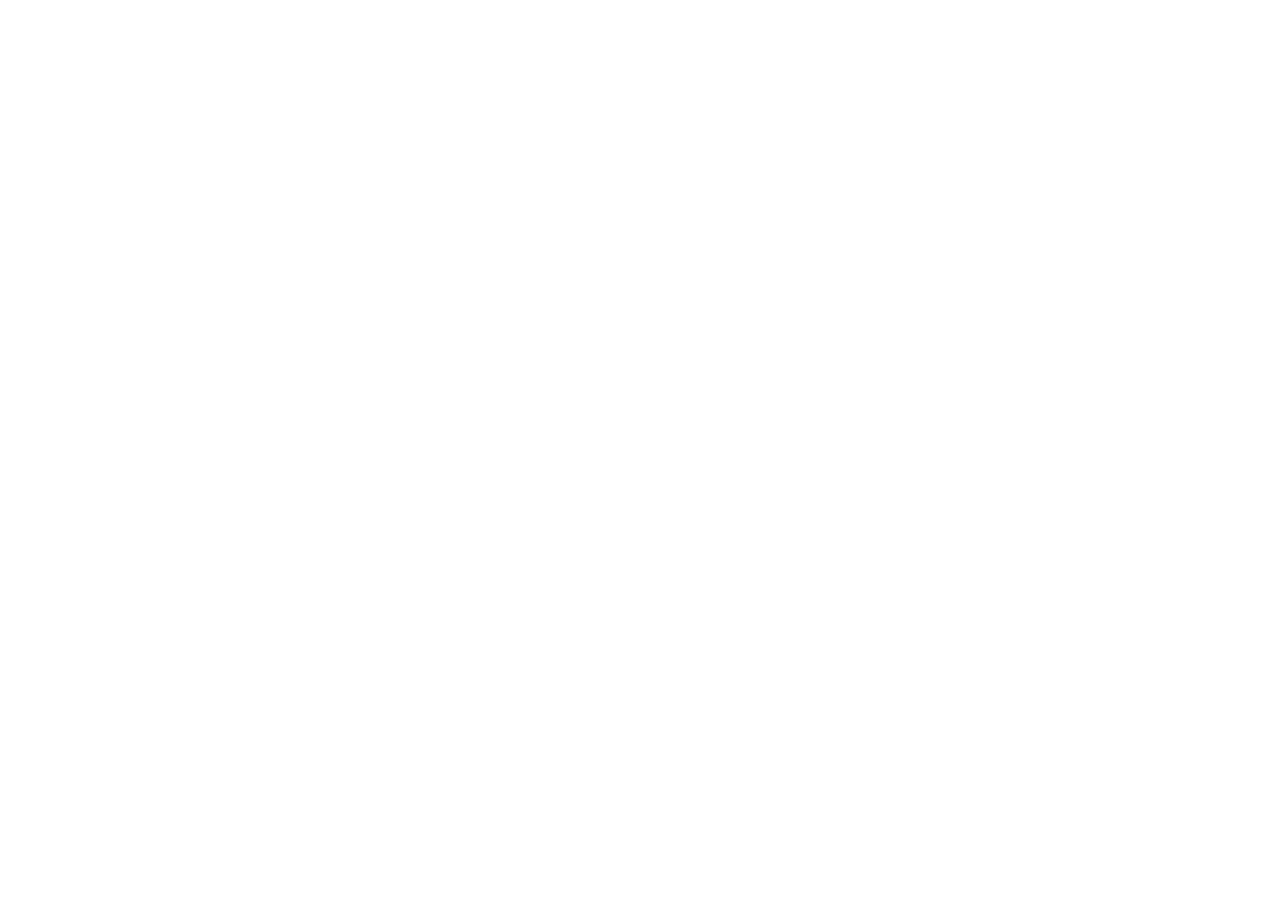
==== taskManager/index.html @ bd780dc5 "added prod version" ====
<!doctype html>
<html lang="en">
<head>
  <meta charset="utf-8">
  <title>TaskManager</title>
  <base href="">
  <meta name="viewport" content="width=device-width, initial-scale=1">
  <link rel="icon" type="image/x-icon" href="favicon.ico">
  <link href="https://fonts.googleapis.com/css?family=Roboto:300,400,500&display=swap" rel="stylesheet">
  <link href="https://fonts.googleapis.com/icon?family=Material+Icons" rel="stylesheet">
<link rel="stylesheet" href="styles.9a2a6509c7a571fc7eb4.css"></head>
<body>
  <app-root></app-root>
<script src="runtime-es2015.c5fa8325f89fc516600b.js" type="module"></script><script src="runtime-es5.c5fa8325f89fc516600b.js" nomodule defer></script><script src="polyfills-es5.8e50a9832860f7cf804a.js" nomodule defer></script><script src="polyfills-es2015.5b10b8fd823b6392f1fd.js" type="module"></script><script src="main-es2015.5dcac651eaebe1dbc53c.js" type="module"></script><script src="main-es5.5dcac651eaebe1dbc53c.js" nomodule defer></script></body>
</html>
---- taskManager/styles.9a2a6509c7a571fc7eb4.css ----
.mat-badge-content{font-weight:600;font-size:12px;font-family:Roboto,"Helvetica Neue",sans-serif}.mat-badge-small .mat-badge-content{font-size:9px}.mat-badge-large .mat-badge-content{font-size:24px}.mat-h1,.mat-headline,.mat-typography h1{font:400 24px/32px Roboto,"Helvetica Neue",sans-serif;margin:0 0 16px}.mat-h2,.mat-title,.mat-typography h2{font:500 20px/32px Roboto,"Helvetica Neue",sans-serif;margin:0 0 16px}.mat-h3,.mat-subheading-2,.mat-typography h3{font:400 16px/28px Roboto,"Helvetica Neue",sans-serif;margin:0 0 16px}.mat-h4,.mat-subheading-1,.mat-typography h4{font:400 15px/24px Roboto,"Helvetica Neue",sans-serif;margin:0 0 16px}.mat-h5,.mat-typography h5{font:400 calc(14px * .83)/20px Roboto,"Helvetica Neue",sans-serif;margin:0 0 12px}.mat-h6,.mat-typography h6{font:400 calc(14px * .67)/20px Roboto,"Helvetica Neue",sans-serif;margin:0 0 12px}.mat-body-2,.mat-body-strong{font:500 14px/24px Roboto,"Helvetica Neue",sans-serif}.mat-body,.mat-body-1,.mat-typography{font:400 14px/20px Roboto,"Helvetica Neue",sans-serif}.mat-body p,.mat-body-1 p,.mat-typography p{margin:0 0 12px}.mat-caption,.mat-small{font:400 12px/20px Roboto,"Helvetica Neue",sans-serif}.mat-display-4,.mat-typography .mat-display-4{font:300 112px/112px Roboto,"Helvetica Neue",sans-serif;letter-spacing:-.05em;margin:0 0 56px}.mat-display-3,.mat-typography .mat-display-3{font:400 56px/56px Roboto,"Helvetica Neue",sans-serif;letter-spacing:-.02em;margin:0 0 64px}.mat-display-2,.mat-typography .mat-display-2{font:400 45px/48px Roboto,"Helvetica Neue",sans-serif;letter-spacing:-.005em;margin:0 0 64px}.mat-display-1,.mat-typography .mat-display-1{font:400 34px/40px Roboto,"Helvetica Neue",sans-serif;margin:0 0 64px}.mat-bottom-sheet-container{font:400 14px/20px Roboto,"Helvetica Neue",sans-serif}.mat-button,.mat-fab,.mat-flat-button,.mat-icon-button,.mat-mini-fab,.mat-raised-button,.mat-stroked-button{font-family:Roboto,"Helvetica Neue",sans-serif;font-size:14px;font-weight:500}.mat-button-toggle,.mat-card{font-family:Roboto,"Helvetica Neue",sans-serif}.mat-card-title{font-size:24px;font-weight:500}.mat-card-header .mat-card-title{font-size:20px}.mat-card-content,.mat-card-subtitle{font-size:14px}.mat-checkbox{font-family:Roboto,"Helvetica Neue",sans-serif}.mat-checkbox-layout .mat-checkbox-label{line-height:24px}.mat-chip{font-size:14px;font-weight:500}.mat-chip .mat-chip-remove.mat-icon,.mat-chip .mat-chip-trailing-icon.mat-icon{font-size:18px}.mat-table{font-family:Roboto,"Helvetica Neue",sans-serif}.mat-header-cell{font-size:12px;font-weight:500}.mat-cell,.mat-footer-cell{font-size:14px}.mat-calendar{font-family:Roboto,"Helvetica Neue",sans-serif}.mat-calendar-body{font-size:13px}.mat-calendar-body-label,.mat-calendar-period-button{font-size:14px;font-weight:500}.mat-calendar-table-header th{font-size:11px;font-weight:400}.mat-dialog-title{font:500 20px/32px Roboto,"Helvetica Neue",sans-serif}.mat-expansion-panel-header{font-family:Roboto,"Helvetica Neue",sans-serif;font-size:15px;font-weight:400}.mat-expansion-panel-content{font:400 14px/20px Roboto,"Helvetica Neue",sans-serif}.mat-form-field{font-size:inherit;font-weight:400;line-height:1.125;font-family:Roboto,"Helvetica Neue",sans-serif}.mat-form-field-wrapper{padding-bottom:1.34375em}.mat-form-field-prefix .mat-icon,.mat-form-field-suffix .mat-icon{font-size:150%;line-height:1.125}.mat-form-field-prefix .mat-icon-button,.mat-form-field-suffix .mat-icon-button{height:1.5em;width:1.5em}.mat-form-field-prefix .mat-icon-button .mat-icon,.mat-form-field-suffix .mat-icon-button .mat-icon{height:1.125em;line-height:1.125}.mat-form-field-infix{padding:.5em 0;border-top:.84375em solid transparent}.mat-form-field-can-float .mat-input-server:focus+.mat-form-field-label-wrapper .mat-form-field-label,.mat-form-field-can-float.mat-form-field-should-float .mat-form-field-label{-webkit-transform:translateY(-1.34375em) scale(.75);transform:translateY(-1.34375em) scale(.75);width:133.33333%}.mat-form-field-can-float .mat-input-server[label]:not(:label-shown)+.mat-form-field-label-wrapper .mat-form-field-label{-webkit-transform:translateY(-1.34374em) scale(.75);transform:translateY(-1.34374em) scale(.75);width:133.33334%}.mat-form-field-label-wrapper{top:-.84375em;padding-top:.84375em}.mat-form-field-label{top:1.34375em}.mat-form-field-underline{bottom:1.34375em}.mat-form-field-subscript-wrapper{font-size:75%;margin-top:.66667em;top:calc(100% - 1.79167em)}.mat-form-field-appearance-legacy .mat-form-field-wrapper{padding-bottom:1.25em}.mat-form-field-appearance-legacy .mat-form-field-infix{padding:.4375em 0}.mat-form-field-appearance-legacy.mat-form-field-can-float .mat-input-server:focus+.mat-form-field-label-wrapper .mat-form-field-label,.mat-form-field-appearance-legacy.mat-form-field-can-float.mat-form-field-should-float .mat-form-field-label{-webkit-transform:translateY(-1.28125em) scale(.75) perspective(100px) translateZ(.001px);transform:translateY(-1.28125em) scale(.75) perspective(100px) translateZ(.001px);-ms-transform:translateY(-1.28125em) scale(.75);width:133.33333%}.mat-form-field-appearance-legacy.mat-form-field-can-float .mat-form-field-autofill-control:-webkit-autofill+.mat-form-field-label-wrapper .mat-form-field-label{-webkit-transform:translateY(-1.28125em) scale(.75) perspective(100px) translateZ(.00101px);transform:translateY(-1.28125em) scale(.75) perspective(100px) translateZ(.00101px);-ms-transform:translateY(-1.28124em) scale(.75);width:133.33334%}.mat-form-field-appearance-legacy.mat-form-field-can-float .mat-input-server[label]:not(:label-shown)+.mat-form-field-label-wrapper .mat-form-field-label{-webkit-transform:translateY(-1.28125em) scale(.75) perspective(100px) translateZ(.00102px);transform:translateY(-1.28125em) scale(.75) perspective(100px) translateZ(.00102px);-ms-transform:translateY(-1.28123em) scale(.75);width:133.33335%}.mat-form-field-appearance-legacy .mat-form-field-label{top:1.28125em}.mat-form-field-appearance-legacy .mat-form-field-subscript-wrapper{margin-top:.54167em;top:calc(100% - 1.66667em)}@media print{.mat-form-field-appearance-legacy.mat-form-field-can-float .mat-input-server:focus+.mat-form-field-label-wrapper .mat-form-field-label,.mat-form-field-appearance-legacy.mat-form-field-can-float.mat-form-field-should-float .mat-form-field-label{-webkit-transform:translateY(-1.28122em) scale(.75);transform:translateY(-1.28122em) scale(.75)}.mat-form-field-appearance-legacy.mat-form-field-can-float .mat-form-field-autofill-control:-webkit-autofill+.mat-form-field-label-wrapper .mat-form-field-label{-webkit-transform:translateY(-1.28121em) scale(.75);transform:translateY(-1.28121em) scale(.75)}.mat-form-field-appearance-legacy.mat-form-field-can-float .mat-input-server[label]:not(:label-shown)+.mat-form-field-label-wrapper .mat-form-field-label{-webkit-transform:translateY(-1.2812em) scale(.75);transform:translateY(-1.2812em) scale(.75)}}.mat-form-field-appearance-fill .mat-form-field-infix{padding:.25em 0 .75em}.mat-form-field-appearance-fill .mat-form-field-label{top:1.09375em;margin-top:-.5em}.mat-form-field-appearance-fill.mat-form-field-can-float .mat-input-server:focus+.mat-form-field-label-wrapper .mat-form-field-label,.mat-form-field-appearance-fill.mat-form-field-can-float.mat-form-field-should-float .mat-form-field-label{-webkit-transform:translateY(-.59375em) scale(.75);transform:translateY(-.59375em) scale(.75);width:133.33333%}.mat-form-field-appearance-fill.mat-form-field-can-float .mat-input-server[label]:not(:label-shown)+.mat-form-field-label-wrapper .mat-form-field-label{-webkit-transform:translateY(-.59374em) scale(.75);transform:translateY(-.59374em) scale(.75);width:133.33334%}.mat-form-field-appearance-outline .mat-form-field-infix{padding:1em 0}.mat-form-field-appearance-outline .mat-form-field-label{top:1.84375em;margin-top:-.25em}.mat-form-field-appearance-outline.mat-form-field-can-float .mat-input-server:focus+.mat-form-field-label-wrapper .mat-form-field-label,.mat-form-field-appearance-outline.mat-form-field-can-float.mat-form-field-should-float .mat-form-field-label{-webkit-transform:translateY(-1.59375em) scale(.75);transform:translateY(-1.59375em) scale(.75);width:133.33333%}.mat-form-field-appearance-outline.mat-form-field-can-float .mat-input-server[label]:not(:label-shown)+.mat-form-field-label-wrapper .mat-form-field-label{-webkit-transform:translateY(-1.59374em) scale(.75);transform:translateY(-1.59374em) scale(.75);width:133.33334%}.mat-grid-tile-footer,.mat-grid-tile-header{font-size:14px}.mat-grid-tile-footer .mat-line,.mat-grid-tile-header .mat-line{white-space:nowrap;overflow:hidden;text-overflow:ellipsis;display:block;box-sizing:border-box}.mat-grid-tile-footer .mat-line:nth-child(n+2),.mat-grid-tile-header .mat-line:nth-child(n+2){font-size:12px}input.mat-input-element{margin-top:-.0625em}.mat-menu-item{font-family:Roboto,"Helvetica Neue",sans-serif;font-size:14px;font-weight:400}.mat-paginator,.mat-paginator-page-size .mat-select-trigger{font-family:Roboto,"Helvetica Neue",sans-serif;font-size:12px}.mat-radio-button,.mat-select{font-family:Roboto,"Helvetica Neue",sans-serif}.mat-select-trigger{height:1.125em}.mat-slide-toggle-content{font-family:Roboto,"Helvetica Neue",sans-serif}.mat-slider-thumb-label-text{font-family:Roboto,"Helvetica Neue",sans-serif;font-size:12px;font-weight:500}.mat-stepper-horizontal,.mat-stepper-vertical{font-family:Roboto,"Helvetica Neue",sans-serif}.mat-step-label{font-size:14px;font-weight:400}.mat-step-sub-label-error{font-weight:400}.mat-step-label-error{font-size:14px}.mat-step-label-selected{font-size:14px;font-weight:500}.mat-tab-group{font-family:Roboto,"Helvetica Neue",sans-serif}.mat-tab-label,.mat-tab-link{font-family:Roboto,"Helvetica Neue",sans-serif;font-size:14px;font-weight:500}.mat-toolbar,.mat-toolbar h1,.mat-toolbar h2,.mat-toolbar h3,.mat-toolbar h4,.mat-toolbar h5,.mat-toolbar h6{font:500 20px/32px Roboto,"Helvetica Neue",sans-serif;margin:0}.mat-tooltip{font-family:Roboto,"Helvetica Neue",sans-serif;font-size:10px;padding-top:6px;padding-bottom:6px}.mat-tooltip-handset{font-size:14px;padding-top:8px;padding-bottom:8px}.mat-list-item,.mat-list-option{font-family:Roboto,"Helvetica Neue",sans-serif}.mat-list-base .mat-list-item{font-size:16px}.mat-list-base .mat-list-item .mat-line{white-space:nowrap;overflow:hidden;text-overflow:ellipsis;display:block;box-sizing:border-box}.mat-list-base .mat-list-item .mat-line:nth-child(n+2){font-size:14px}.mat-list-base .mat-list-option{font-size:16px}.mat-list-base .mat-list-option .mat-line{white-space:nowrap;overflow:hidden;text-overflow:ellipsis;display:block;box-sizing:border-box}.mat-list-base .mat-list-option .mat-line:nth-child(n+2){font-size:14px}.mat-list-base[dense] .mat-list-item{font-size:12px}.mat-list-base[dense] .mat-list-item .mat-line{white-space:nowrap;overflow:hidden;text-overflow:ellipsis;display:block;box-sizing:border-box}.mat-list-base[dense] .mat-list-item .mat-line:nth-child(n+2),.mat-list-base[dense] .mat-list-option{font-size:12px}.mat-list-base[dense] .mat-list-option .mat-line{white-space:nowrap;overflow:hidden;text-overflow:ellipsis;display:block;box-sizing:border-box}.mat-list-base[dense] .mat-list-option .mat-line:nth-child(n+2){font-size:12px}.mat-list-base[dense] .mat-subheader{font-family:Roboto,"Helvetica Neue",sans-serif;font-size:12px;font-weight:500}.mat-option{font-family:Roboto,"Helvetica Neue",sans-serif;font-size:16px;color:rgba(0,0,0,.87)}.mat-optgroup-label{font:500 14px/24px Roboto,"Helvetica Neue",sans-serif;color:rgba(0,0,0,.54)}.mat-simple-snackbar{font-family:Roboto,"Helvetica Neue",sans-serif;font-size:14px}.mat-simple-snackbar-action{line-height:1;font-family:inherit;font-size:inherit;font-weight:500}.mat-ripple{overflow:hidden;position:relative}.mat-ripple.mat-ripple-unbounded{overflow:visible}.mat-ripple-element{position:absolute;border-radius:50%;pointer-events:none;-webkit-transition:opacity,-webkit-transform cubic-bezier(0,0,.2,1);transition:opacity,-webkit-transform 0s cubic-bezier(0,0,.2,1);transition:opacity,transform 0s cubic-bezier(0,0,.2,1);transition:opacity,transform 0s cubic-bezier(0,0,.2,1),-webkit-transform 0s cubic-bezier(0,0,.2,1);-webkit-transform:scale(0);transform:scale(0)}@media (-ms-high-contrast:active){.mat-ripple-element{display:none}}.cdk-visually-hidden{border:0;clip:rect(0 0 0 0);height:1px;margin:-1px;overflow:hidden;padding:0;position:absolute;width:1px;outline:0;-webkit-appearance:none;-moz-appearance:none}.cdk-global-overlay-wrapper,.cdk-overlay-container{pointer-events:none;top:0;left:0;height:100%;width:100%}.cdk-overlay-container{position:fixed;z-index:1000}.cdk-overlay-container:empty{display:none}.cdk-global-overlay-wrapper{display:-webkit-box;display:flex;position:absolute;z-index:1000}.cdk-overlay-pane{position:absolute;pointer-events:auto;box-sizing:border-box;z-index:1000;display:-webkit-box;display:flex;max-width:100%;max-height:100%}.cdk-overlay-backdrop{position:absolute;top:0;bottom:0;left:0;right:0;z-index:1000;pointer-events:auto;-webkit-tap-highlight-color:transparent;-webkit-transition:opacity .4s cubic-bezier(.25,.8,.25,1);transition:opacity .4s cubic-bezier(.25,.8,.25,1);opacity:0}.cdk-overlay-backdrop.cdk-overlay-backdrop-showing{opacity:1}@media screen and (-ms-high-contrast:active){.cdk-overlay-backdrop.cdk-overlay-backdrop-showing{opacity:.6}}.cdk-overlay-dark-backdrop{background:rgba(0,0,0,.32)}.cdk-overlay-transparent-backdrop,.cdk-overlay-transparent-backdrop.cdk-overlay-backdrop-showing{opacity:0}.cdk-overlay-connected-position-bounding-box{position:absolute;z-index:1000;display:-webkit-box;display:flex;-webkit-box-orient:vertical;-webkit-box-direction:normal;flex-direction:column;min-width:1px;min-height:1px}.cdk-global-scrollblock{position:fixed;width:100%;overflow-y:scroll}@-webkit-keyframes cdk-text-field-autofill-start{/*!*/}@keyframes cdk-text-field-autofill-start{/*!*/}@-webkit-keyframes cdk-text-field-autofill-end{/*!*/}@keyframes cdk-text-field-autofill-end{/*!*/}.cdk-text-field-autofill-monitored:-webkit-autofill{-webkit-animation-name:cdk-text-field-autofill-start;animation-name:cdk-text-field-autofill-start}.cdk-text-field-autofill-monitored:not(:-webkit-autofill){-webkit-animation-name:cdk-text-field-autofill-end;animation-name:cdk-text-field-autofill-end}textarea.cdk-textarea-autosize{resize:none}textarea.cdk-textarea-autosize-measuring{height:auto!important;overflow:hidden!important;padding:2px 0!important;box-sizing:content-box!important}.mat-ripple-element{background-color:rgba(0,0,0,.1)}.mat-option.mat-selected:not(.mat-option-multiple):not(.mat-option-disabled),.mat-option:focus:not(.mat-option-disabled),.mat-option:hover:not(.mat-option-disabled){background:rgba(0,0,0,.04)}.mat-option.mat-active{background:rgba(0,0,0,.04);color:rgba(0,0,0,.87)}.mat-option.mat-option-disabled{color:rgba(0,0,0,.38)}.mat-primary .mat-option.mat-selected:not(.mat-option-disabled){color:#673ab7}.mat-accent .mat-option.mat-selected:not(.mat-option-disabled){color:#ffd740}.mat-warn .mat-option.mat-selected:not(.mat-option-disabled){color:#f44336}.mat-optgroup-disabled .mat-optgroup-label{color:rgba(0,0,0,.38)}.mat-pseudo-checkbox{color:rgba(0,0,0,.54)}.mat-pseudo-checkbox::after{color:#fafafa}.mat-pseudo-checkbox-disabled{color:#b0b0b0}.mat-primary .mat-pseudo-checkbox-checked,.mat-primary .mat-pseudo-checkbox-indeterminate{background:#673ab7}.mat-accent .mat-pseudo-checkbox-checked,.mat-accent .mat-pseudo-checkbox-indeterminate,.mat-pseudo-checkbox-checked,.mat-pseudo-checkbox-indeterminate{background:#ffd740}.mat-warn .mat-pseudo-checkbox-checked,.mat-warn .mat-pseudo-checkbox-indeterminate{background:#f44336}.mat-pseudo-checkbox-checked.mat-pseudo-checkbox-disabled,.mat-pseudo-checkbox-indeterminate.mat-pseudo-checkbox-disabled{background:#b0b0b0}.mat-elevation-z0{box-shadow:0 0 0 0 rgba(0,0,0,.2),0 0 0 0 rgba(0,0,0,.14),0 0 0 0 rgba(0,0,0,.12)}.mat-elevation-z1{box-shadow:0 2px 1px -1px rgba(0,0,0,.2),0 1px 1px 0 rgba(0,0,0,.14),0 1px 3px 0 rgba(0,0,0,.12)}.mat-elevation-z2{box-shadow:0 3px 1px -2px rgba(0,0,0,.2),0 2px 2px 0 rgba(0,0,0,.14),0 1px 5px 0 rgba(0,0,0,.12)}.mat-elevation-z3{box-shadow:0 3px 3px -2px rgba(0,0,0,.2),0 3px 4px 0 rgba(0,0,0,.14),0 1px 8px 0 rgba(0,0,0,.12)}.mat-elevation-z4{box-shadow:0 2px 4px -1px rgba(0,0,0,.2),0 4px 5px 0 rgba(0,0,0,.14),0 1px 10px 0 rgba(0,0,0,.12)}.mat-elevation-z5{box-shadow:0 3px 5px -1px rgba(0,0,0,.2),0 5px 8px 0 rgba(0,0,0,.14),0 1px 14px 0 rgba(0,0,0,.12)}.mat-elevation-z6{box-shadow:0 3px 5px -1px rgba(0,0,0,.2),0 6px 10px 0 rgba(0,0,0,.14),0 1px 18px 0 rgba(0,0,0,.12)}.mat-elevation-z7{box-shadow:0 4px 5px -2px rgba(0,0,0,.2),0 7px 10px 1px rgba(0,0,0,.14),0 2px 16px 1px rgba(0,0,0,.12)}.mat-elevation-z8{box-shadow:0 5px 5px -3px rgba(0,0,0,.2),0 8px 10px 1px rgba(0,0,0,.14),0 3px 14px 2px rgba(0,0,0,.12)}.mat-elevation-z9{box-shadow:0 5px 6px -3px rgba(0,0,0,.2),0 9px 12px 1px rgba(0,0,0,.14),0 3px 16px 2px rgba(0,0,0,.12)}.mat-elevation-z10{box-shadow:0 6px 6px -3px rgba(0,0,0,.2),0 10px 14px 1px rgba(0,0,0,.14),0 4px 18px 3px rgba(0,0,0,.12)}.mat-elevation-z11{box-shadow:0 6px 7px -4px rgba(0,0,0,.2),0 11px 15px 1px rgba(0,0,0,.14),0 4px 20px 3px rgba(0,0,0,.12)}.mat-elevation-z12{box-shadow:0 7px 8px -4px rgba(0,0,0,.2),0 12px 17px 2px rgba(0,0,0,.14),0 5px 22px 4px rgba(0,0,0,.12)}.mat-elevation-z13{box-shadow:0 7px 8px -4px rgba(0,0,0,.2),0 13px 19px 2px rgba(0,0,0,.14),0 5px 24px 4px rgba(0,0,0,.12)}.mat-elevation-z14{box-shadow:0 7px 9px -4px rgba(0,0,0,.2),0 14px 21px 2px rgba(0,0,0,.14),0 5px 26px 4px rgba(0,0,0,.12)}.mat-elevation-z15{box-shadow:0 8px 9px -5px rgba(0,0,0,.2),0 15px 22px 2px rgba(0,0,0,.14),0 6px 28px 5px rgba(0,0,0,.12)}.mat-elevation-z16{box-shadow:0 8px 10px -5px rgba(0,0,0,.2),0 16px 24px 2px rgba(0,0,0,.14),0 6px 30px 5px rgba(0,0,0,.12)}.mat-elevation-z17{box-shadow:0 8px 11px -5px rgba(0,0,0,.2),0 17px 26px 2px rgba(0,0,0,.14),0 6px 32px 5px rgba(0,0,0,.12)}.mat-elevation-z18{box-shadow:0 9px 11px -5px rgba(0,0,0,.2),0 18px 28px 2px rgba(0,0,0,.14),0 7px 34px 6px rgba(0,0,0,.12)}.mat-elevation-z19{box-shadow:0 9px 12px -6px rgba(0,0,0,.2),0 19px 29px 2px rgba(0,0,0,.14),0 7px 36px 6px rgba(0,0,0,.12)}.mat-elevation-z20{box-shadow:0 10px 13px -6px rgba(0,0,0,.2),0 20px 31px 3px rgba(0,0,0,.14),0 8px 38px 7px rgba(0,0,0,.12)}.mat-elevation-z21{box-shadow:0 10px 13px -6px rgba(0,0,0,.2),0 21px 33px 3px rgba(0,0,0,.14),0 8px 40px 7px rgba(0,0,0,.12)}.mat-elevation-z22{box-shadow:0 10px 14px -6px rgba(0,0,0,.2),0 22px 35px 3px rgba(0,0,0,.14),0 8px 42px 7px rgba(0,0,0,.12)}.mat-elevation-z23{box-shadow:0 11px 14px -7px rgba(0,0,0,.2),0 23px 36px 3px rgba(0,0,0,.14),0 9px 44px 8px rgba(0,0,0,.12)}.mat-elevation-z24{box-shadow:0 11px 15px -7px rgba(0,0,0,.2),0 24px 38px 3px rgba(0,0,0,.14),0 9px 46px 8px rgba(0,0,0,.12)}.mat-app-background{background-color:#fafafa;color:rgba(0,0,0,.87)}.mat-theme-loaded-marker{display:none}.mat-autocomplete-panel{background:#fff;color:rgba(0,0,0,.87)}.mat-autocomplete-panel:not([class*=mat-elevation-z]){box-shadow:0 2px 4px -1px rgba(0,0,0,.2),0 4px 5px 0 rgba(0,0,0,.14),0 1px 10px 0 rgba(0,0,0,.12)}.mat-autocomplete-panel .mat-option.mat-selected:not(.mat-active):not(:hover){background:#fff}.mat-autocomplete-panel .mat-option.mat-selected:not(.mat-active):not(:hover):not(.mat-option-disabled){color:rgba(0,0,0,.87)}@media (-ms-high-contrast:active){.mat-badge-content{outline:solid 1px;border-radius:0}.mat-checkbox-disabled{opacity:.5}}.mat-badge-accent .mat-badge-content{background:#ffd740;color:rgba(0,0,0,.87)}.mat-badge-warn .mat-badge-content{color:#fff;background:#f44336}.mat-badge{position:relative}.mat-badge-hidden .mat-badge-content{display:none}.mat-badge-disabled .mat-badge-content{background:#b9b9b9;color:rgba(0,0,0,.38)}.mat-badge-content{color:#fff;background:#673ab7;position:absolute;text-align:center;display:inline-block;border-radius:50%;-webkit-transition:-webkit-transform .2s ease-in-out;transition:-webkit-transform .2s ease-in-out;transition:transform .2s ease-in-out;transition:transform .2s ease-in-out,-webkit-transform .2s ease-in-out;-webkit-transform:scale(.6);transform:scale(.6);overflow:hidden;white-space:nowrap;text-overflow:ellipsis;pointer-events:none}.mat-badge-content._mat-animation-noopable,.ng-animate-disabled .mat-badge-content{-webkit-transition:none;transition:none}.mat-badge-content.mat-badge-active{-webkit-transform:none;transform:none}.mat-badge-small .mat-badge-content{width:16px;height:16px;line-height:16px}.mat-badge-small.mat-badge-above .mat-badge-content{top:-8px}.mat-badge-small.mat-badge-below .mat-badge-content{bottom:-8px}.mat-badge-small.mat-badge-before .mat-badge-content{left:-16px}[dir=rtl] .mat-badge-small.mat-badge-before .mat-badge-content{left:auto;right:-16px}.mat-badge-small.mat-badge-after .mat-badge-content{right:-16px}[dir=rtl] .mat-badge-small.mat-badge-after .mat-badge-content{right:auto;left:-16px}.mat-badge-small.mat-badge-overlap.mat-badge-before .mat-badge-content{left:-8px}[dir=rtl] .mat-badge-small.mat-badge-overlap.mat-badge-before .mat-badge-content{left:auto;right:-8px}.mat-badge-small.mat-badge-overlap.mat-badge-after .mat-badge-content{right:-8px}[dir=rtl] .mat-badge-small.mat-badge-overlap.mat-badge-after .mat-badge-content{right:auto;left:-8px}.mat-badge-medium .mat-badge-content{width:22px;height:22px;line-height:22px}.mat-badge-medium.mat-badge-above .mat-badge-content{top:-11px}.mat-badge-medium.mat-badge-below .mat-badge-content{bottom:-11px}.mat-badge-medium.mat-badge-before .mat-badge-content{left:-22px}[dir=rtl] .mat-badge-medium.mat-badge-before .mat-badge-content{left:auto;right:-22px}.mat-badge-medium.mat-badge-after .mat-badge-content{right:-22px}[dir=rtl] .mat-badge-medium.mat-badge-after .mat-badge-content{right:auto;left:-22px}.mat-badge-medium.mat-badge-overlap.mat-badge-before .mat-badge-content{left:-11px}[dir=rtl] .mat-badge-medium.mat-badge-overlap.mat-badge-before .mat-badge-content{left:auto;right:-11px}.mat-badge-medium.mat-badge-overlap.mat-badge-after .mat-badge-content{right:-11px}[dir=rtl] .mat-badge-medium.mat-badge-overlap.mat-badge-after .mat-badge-content{right:auto;left:-11px}.mat-badge-large .mat-badge-content{width:28px;height:28px;line-height:28px}.mat-badge-large.mat-badge-above .mat-badge-content{top:-14px}.mat-badge-large.mat-badge-below .mat-badge-content{bottom:-14px}.mat-badge-large.mat-badge-before .mat-badge-content{left:-28px}[dir=rtl] .mat-badge-large.mat-badge-before .mat-badge-content{left:auto;right:-28px}.mat-badge-large.mat-badge-after .mat-badge-content{right:-28px}[dir=rtl] .mat-badge-large.mat-badge-after .mat-badge-content{right:auto;left:-28px}.mat-badge-large.mat-badge-overlap.mat-badge-before .mat-badge-content{left:-14px}[dir=rtl] .mat-badge-large.mat-badge-overlap.mat-badge-before .mat-badge-content{left:auto;right:-14px}.mat-badge-large.mat-badge-overlap.mat-badge-after .mat-badge-content{right:-14px}[dir=rtl] .mat-badge-large.mat-badge-overlap.mat-badge-after .mat-badge-content{right:auto;left:-14px}.mat-bottom-sheet-container{box-shadow:0 8px 10px -5px rgba(0,0,0,.2),0 16px 24px 2px rgba(0,0,0,.14),0 6px 30px 5px rgba(0,0,0,.12);background:#fff;color:rgba(0,0,0,.87)}.mat-button,.mat-icon-button,.mat-stroked-button{color:inherit;background:0 0}.mat-button.mat-primary,.mat-icon-button.mat-primary,.mat-stroked-button.mat-primary{color:#673ab7}.mat-button.mat-accent,.mat-icon-button.mat-accent,.mat-stroked-button.mat-accent{color:#ffd740}.mat-button.mat-warn,.mat-icon-button.mat-warn,.mat-stroked-button.mat-warn{color:#f44336}.mat-button.mat-accent[disabled],.mat-button.mat-primary[disabled],.mat-button.mat-warn[disabled],.mat-button[disabled][disabled],.mat-icon-button.mat-accent[disabled],.mat-icon-button.mat-primary[disabled],.mat-icon-button.mat-warn[disabled],.mat-icon-button[disabled][disabled],.mat-stroked-button.mat-accent[disabled],.mat-stroked-button.mat-primary[disabled],.mat-stroked-button.mat-warn[disabled],.mat-stroked-button[disabled][disabled]{color:rgba(0,0,0,.26)}.mat-button.mat-primary .mat-button-focus-overlay,.mat-icon-button.mat-primary .mat-button-focus-overlay,.mat-stroked-button.mat-primary .mat-button-focus-overlay{background-color:#673ab7}.mat-button.mat-accent .mat-button-focus-overlay,.mat-icon-button.mat-accent .mat-button-focus-overlay,.mat-stroked-button.mat-accent .mat-button-focus-overlay{background-color:#ffd740}.mat-button.mat-warn .mat-button-focus-overlay,.mat-icon-button.mat-warn .mat-button-focus-overlay,.mat-stroked-button.mat-warn .mat-button-focus-overlay{background-color:#f44336}.mat-button[disabled] .mat-button-focus-overlay,.mat-icon-button[disabled] .mat-button-focus-overlay,.mat-stroked-button[disabled] .mat-button-focus-overlay{background-color:transparent}.mat-button .mat-ripple-element,.mat-icon-button .mat-ripple-element,.mat-stroked-button .mat-ripple-element{opacity:.1;background-color:currentColor}.mat-button-focus-overlay{background:#000}.mat-stroked-button:not([disabled]){border-color:rgba(0,0,0,.12)}.mat-fab,.mat-flat-button,.mat-mini-fab,.mat-raised-button{color:rgba(0,0,0,.87);background-color:#fff}.mat-fab.mat-primary,.mat-flat-button.mat-primary,.mat-mini-fab.mat-primary,.mat-raised-button.mat-primary{color:#fff;background-color:#673ab7}.mat-fab.mat-accent,.mat-flat-button.mat-accent,.mat-mini-fab.mat-accent,.mat-raised-button.mat-accent{color:rgba(0,0,0,.87);background-color:#ffd740}.mat-fab.mat-warn,.mat-flat-button.mat-warn,.mat-mini-fab.mat-warn,.mat-raised-button.mat-warn{color:#fff;background-color:#f44336}.mat-fab.mat-accent[disabled],.mat-fab.mat-primary[disabled],.mat-fab.mat-warn[disabled],.mat-fab[disabled][disabled],.mat-flat-button.mat-accent[disabled],.mat-flat-button.mat-primary[disabled],.mat-flat-button.mat-warn[disabled],.mat-flat-button[disabled][disabled],.mat-mini-fab.mat-accent[disabled],.mat-mini-fab.mat-primary[disabled],.mat-mini-fab.mat-warn[disabled],.mat-mini-fab[disabled][disabled],.mat-raised-button.mat-accent[disabled],.mat-raised-button.mat-primary[disabled],.mat-raised-button.mat-warn[disabled],.mat-raised-button[disabled][disabled]{color:rgba(0,0,0,.26);background-color:rgba(0,0,0,.12)}.mat-fab.mat-primary .mat-ripple-element,.mat-flat-button.mat-primary .mat-ripple-element,.mat-mini-fab.mat-primary .mat-ripple-element,.mat-raised-button.mat-primary .mat-ripple-element{background-color:rgba(255,255,255,.1)}.mat-fab.mat-accent .mat-ripple-element,.mat-flat-button.mat-accent .mat-ripple-element,.mat-mini-fab.mat-accent .mat-ripple-element,.mat-raised-button.mat-accent .mat-ripple-element{background-color:rgba(0,0,0,.1)}.mat-fab.mat-warn .mat-ripple-element,.mat-flat-button.mat-warn .mat-ripple-element,.mat-mini-fab.mat-warn .mat-ripple-element,.mat-raised-button.mat-warn .mat-ripple-element{background-color:rgba(255,255,255,.1)}.mat-flat-button:not([class*=mat-elevation-z]),.mat-stroked-button:not([class*=mat-elevation-z]){box-shadow:0 0 0 0 rgba(0,0,0,.2),0 0 0 0 rgba(0,0,0,.14),0 0 0 0 rgba(0,0,0,.12)}.mat-raised-button:not([class*=mat-elevation-z]){box-shadow:0 3px 1px -2px rgba(0,0,0,.2),0 2px 2px 0 rgba(0,0,0,.14),0 1px 5px 0 rgba(0,0,0,.12)}.mat-raised-button:not([disabled]):active:not([class*=mat-elevation-z]){box-shadow:0 5px 5px -3px rgba(0,0,0,.2),0 8px 10px 1px rgba(0,0,0,.14),0 3px 14px 2px rgba(0,0,0,.12)}.mat-raised-button[disabled]:not([class*=mat-elevation-z]){box-shadow:0 0 0 0 rgba(0,0,0,.2),0 0 0 0 rgba(0,0,0,.14),0 0 0 0 rgba(0,0,0,.12)}.mat-fab:not([class*=mat-elevation-z]),.mat-mini-fab:not([class*=mat-elevation-z]){box-shadow:0 3px 5px -1px rgba(0,0,0,.2),0 6px 10px 0 rgba(0,0,0,.14),0 1px 18px 0 rgba(0,0,0,.12)}.mat-fab:not([disabled]):active:not([class*=mat-elevation-z]),.mat-mini-fab:not([disabled]):active:not([class*=mat-elevation-z]){box-shadow:0 7px 8px -4px rgba(0,0,0,.2),0 12px 17px 2px rgba(0,0,0,.14),0 5px 22px 4px rgba(0,0,0,.12)}.mat-fab[disabled]:not([class*=mat-elevation-z]),.mat-mini-fab[disabled]:not([class*=mat-elevation-z]){box-shadow:0 0 0 0 rgba(0,0,0,.2),0 0 0 0 rgba(0,0,0,.14),0 0 0 0 rgba(0,0,0,.12)}.mat-button-toggle-group,.mat-button-toggle-standalone{box-shadow:0 3px 1px -2px rgba(0,0,0,.2),0 2px 2px 0 rgba(0,0,0,.14),0 1px 5px 0 rgba(0,0,0,.12)}.mat-button-toggle-group-appearance-standard,.mat-button-toggle-standalone.mat-button-toggle-appearance-standard{box-shadow:none;border:1px solid rgba(0,0,0,.12)}.mat-button-toggle{color:rgba(0,0,0,.38)}.mat-button-toggle .mat-button-toggle-focus-overlay{background-color:rgba(0,0,0,.12)}.mat-button-toggle-appearance-standard{color:rgba(0,0,0,.87);background:#fff}.mat-button-toggle-appearance-standard .mat-button-toggle-focus-overlay{background-color:#000}.mat-button-toggle-group-appearance-standard .mat-button-toggle+.mat-button-toggle{border-left:1px solid rgba(0,0,0,.12)}[dir=rtl] .mat-button-toggle-group-appearance-standard .mat-button-toggle+.mat-button-toggle{border-left:none;border-right:1px solid rgba(0,0,0,.12)}.mat-button-toggle-group-appearance-standard.mat-button-toggle-vertical .mat-button-toggle+.mat-button-toggle{border-left:none;border-right:none;border-top:1px solid rgba(0,0,0,.12)}.mat-button-toggle-checked{background-color:#e0e0e0;color:rgba(0,0,0,.54)}.mat-button-toggle-checked.mat-button-toggle-appearance-standard{color:rgba(0,0,0,.87)}.mat-button-toggle-disabled{color:rgba(0,0,0,.26);background-color:#eee}.mat-button-toggle-disabled.mat-button-toggle-appearance-standard{background:#fff}.mat-button-toggle-disabled.mat-button-toggle-checked{background-color:#bdbdbd}.mat-card{background:#fff;color:rgba(0,0,0,.87)}.mat-card:not([class*=mat-elevation-z]){box-shadow:0 2px 1px -1px rgba(0,0,0,.2),0 1px 1px 0 rgba(0,0,0,.14),0 1px 3px 0 rgba(0,0,0,.12)}.mat-card.mat-card-flat:not([class*=mat-elevation-z]){box-shadow:0 0 0 0 rgba(0,0,0,.2),0 0 0 0 rgba(0,0,0,.14),0 0 0 0 rgba(0,0,0,.12)}.mat-card-subtitle{color:rgba(0,0,0,.54)}.mat-checkbox-frame{border-color:rgba(0,0,0,.54)}.mat-checkbox-checkmark{fill:#fafafa}.mat-checkbox-checkmark-path{stroke:#fafafa!important}@media (-ms-high-contrast:black-on-white){.mat-checkbox-checkmark-path{stroke:#000!important}}.mat-checkbox-mixedmark{background-color:#fafafa}.mat-checkbox-checked.mat-primary .mat-checkbox-background,.mat-checkbox-indeterminate.mat-primary .mat-checkbox-background{background-color:#673ab7}.mat-checkbox-checked.mat-accent .mat-checkbox-background,.mat-checkbox-indeterminate.mat-accent .mat-checkbox-background{background-color:#ffd740}.mat-checkbox-checked.mat-warn .mat-checkbox-background,.mat-checkbox-indeterminate.mat-warn .mat-checkbox-background{background-color:#f44336}.mat-checkbox-disabled.mat-checkbox-checked .mat-checkbox-background,.mat-checkbox-disabled.mat-checkbox-indeterminate .mat-checkbox-background{background-color:#b0b0b0}.mat-checkbox-disabled:not(.mat-checkbox-checked) .mat-checkbox-frame{border-color:#b0b0b0}.mat-checkbox-disabled .mat-checkbox-label{color:rgba(0,0,0,.54)}@media (-ms-high-contrast:active){.mat-checkbox-background{background:0 0}}.mat-checkbox .mat-ripple-element{background-color:#000}.mat-checkbox-checked:not(.mat-checkbox-disabled).mat-primary .mat-ripple-element,.mat-checkbox:active:not(.mat-checkbox-disabled).mat-primary .mat-ripple-element{background:#673ab7}.mat-checkbox-checked:not(.mat-checkbox-disabled).mat-accent .mat-ripple-element,.mat-checkbox:active:not(.mat-checkbox-disabled).mat-accent .mat-ripple-element{background:#ffd740}.mat-checkbox-checked:not(.mat-checkbox-disabled).mat-warn .mat-ripple-element,.mat-checkbox:active:not(.mat-checkbox-disabled).mat-warn .mat-ripple-element{background:#f44336}.mat-chip.mat-standard-chip{background-color:#e0e0e0;color:rgba(0,0,0,.87)}.mat-chip.mat-standard-chip .mat-chip-remove{color:rgba(0,0,0,.87);opacity:.4}.mat-chip.mat-standard-chip:not(.mat-chip-disabled):active{box-shadow:0 3px 3px -2px rgba(0,0,0,.2),0 3px 4px 0 rgba(0,0,0,.14),0 1px 8px 0 rgba(0,0,0,.12)}.mat-chip.mat-standard-chip:not(.mat-chip-disabled) .mat-chip-remove:hover{opacity:.54}.mat-chip.mat-standard-chip.mat-chip-disabled{opacity:.4}.mat-chip.mat-standard-chip::after{background:#000}.mat-chip.mat-standard-chip.mat-chip-selected.mat-primary{background-color:#673ab7;color:#fff}.mat-chip.mat-standard-chip.mat-chip-selected.mat-primary .mat-chip-remove{color:#fff;opacity:.4}.mat-chip.mat-standard-chip.mat-chip-selected.mat-primary .mat-ripple-element{background:rgba(255,255,255,.1)}.mat-chip.mat-standard-chip.mat-chip-selected.mat-warn{background-color:#f44336;color:#fff}.mat-chip.mat-standard-chip.mat-chip-selected.mat-warn .mat-chip-remove{color:#fff;opacity:.4}.mat-chip.mat-standard-chip.mat-chip-selected.mat-warn .mat-ripple-element{background:rgba(255,255,255,.1)}.mat-chip.mat-standard-chip.mat-chip-selected.mat-accent{background-color:#ffd740;color:rgba(0,0,0,.87)}.mat-chip.mat-standard-chip.mat-chip-selected.mat-accent .mat-chip-remove{color:rgba(0,0,0,.87);opacity:.4}.mat-chip.mat-standard-chip.mat-chip-selected.mat-accent .mat-ripple-element{background:rgba(0,0,0,.1)}.mat-table{background:#fff}.mat-table tbody,.mat-table tfoot,.mat-table thead,.mat-table-sticky,[mat-footer-row],[mat-header-row],[mat-row],mat-footer-row,mat-header-row,mat-row{background:inherit}mat-footer-row,mat-header-row,mat-row,td.mat-cell,td.mat-footer-cell,th.mat-header-cell{border-bottom-color:rgba(0,0,0,.12)}.mat-header-cell{color:rgba(0,0,0,.54)}.mat-cell,.mat-footer-cell{color:rgba(0,0,0,.87)}.mat-calendar-arrow{border-top-color:rgba(0,0,0,.54)}.mat-datepicker-content .mat-calendar-next-button,.mat-datepicker-content .mat-calendar-previous-button,.mat-datepicker-toggle{color:rgba(0,0,0,.54)}.mat-calendar-table-header{color:rgba(0,0,0,.38)}.mat-calendar-table-header-divider::after{background:rgba(0,0,0,.12)}.mat-calendar-body-label{color:rgba(0,0,0,.54)}.mat-calendar-body-cell-content{color:rgba(0,0,0,.87);border-color:transparent}.mat-calendar-body-disabled>.mat-calendar-body-cell-content:not(.mat-calendar-body-selected){color:rgba(0,0,0,.38)}.cdk-keyboard-focused .mat-calendar-body-active>.mat-calendar-body-cell-content:not(.mat-calendar-body-selected),.cdk-program-focused .mat-calendar-body-active>.mat-calendar-body-cell-content:not(.mat-calendar-body-selected),.mat-calendar-body-cell:not(.mat-calendar-body-disabled):hover>.mat-calendar-body-cell-content:not(.mat-calendar-body-selected){background-color:rgba(0,0,0,.04)}.mat-calendar-body-today:not(.mat-calendar-body-selected){border-color:rgba(0,0,0,.38)}.mat-calendar-body-disabled>.mat-calendar-body-today:not(.mat-calendar-body-selected){border-color:rgba(0,0,0,.18)}.mat-calendar-body-selected{background-color:#673ab7;color:#fff}.mat-calendar-body-disabled>.mat-calendar-body-selected{background-color:rgba(103,58,183,.4)}.mat-calendar-body-today.mat-calendar-body-selected{box-shadow:inset 0 0 0 1px #fff}.mat-datepicker-content{box-shadow:0 2px 4px -1px rgba(0,0,0,.2),0 4px 5px 0 rgba(0,0,0,.14),0 1px 10px 0 rgba(0,0,0,.12);background-color:#fff;color:rgba(0,0,0,.87)}.mat-datepicker-content.mat-accent .mat-calendar-body-selected{background-color:#ffd740;color:rgba(0,0,0,.87)}.mat-datepicker-content.mat-accent .mat-calendar-body-disabled>.mat-calendar-body-selected{background-color:rgba(255,215,64,.4)}.mat-datepicker-content.mat-accent .mat-calendar-body-today.mat-calendar-body-selected{box-shadow:inset 0 0 0 1px rgba(0,0,0,.87)}.mat-datepicker-content.mat-warn .mat-calendar-body-selected{background-color:#f44336;color:#fff}.mat-datepicker-content.mat-warn .mat-calendar-body-disabled>.mat-calendar-body-selected{background-color:rgba(244,67,54,.4)}.mat-datepicker-content.mat-warn .mat-calendar-body-today.mat-calendar-body-selected{box-shadow:inset 0 0 0 1px #fff}.mat-datepicker-content-touch{box-shadow:0 0 0 0 rgba(0,0,0,.2),0 0 0 0 rgba(0,0,0,.14),0 0 0 0 rgba(0,0,0,.12)}.mat-datepicker-toggle-active{color:#673ab7}.mat-datepicker-toggle-active.mat-accent{color:#ffd740}.mat-datepicker-toggle-active.mat-warn{color:#f44336}.mat-dialog-container{box-shadow:0 11px 15px -7px rgba(0,0,0,.2),0 24px 38px 3px rgba(0,0,0,.14),0 9px 46px 8px rgba(0,0,0,.12);background:#fff;color:rgba(0,0,0,.87)}.mat-divider{border-top-color:rgba(0,0,0,.12)}.mat-divider-vertical{border-right-color:rgba(0,0,0,.12)}.mat-expansion-panel{background:#fff;color:rgba(0,0,0,.87)}.mat-expansion-panel:not([class*=mat-elevation-z]){box-shadow:0 3px 1px -2px rgba(0,0,0,.2),0 2px 2px 0 rgba(0,0,0,.14),0 1px 5px 0 rgba(0,0,0,.12)}.mat-action-row{border-top-color:rgba(0,0,0,.12)}.mat-expansion-panel .mat-expansion-panel-header.cdk-keyboard-focused:not([aria-disabled=true]),.mat-expansion-panel .mat-expansion-panel-header.cdk-program-focused:not([aria-disabled=true]),.mat-expansion-panel:not(.mat-expanded) .mat-expansion-panel-header:hover:not([aria-disabled=true]){background:rgba(0,0,0,.04)}@media (hover:none){.mat-expansion-panel:not(.mat-expanded):not([aria-disabled=true]) .mat-expansion-panel-header:hover{background:#fff}}.mat-expansion-panel-header-title{color:rgba(0,0,0,.87)}.mat-expansion-indicator::after,.mat-expansion-panel-header-description{color:rgba(0,0,0,.54)}.mat-expansion-panel-header[aria-disabled=true]{color:rgba(0,0,0,.26)}.mat-expansion-panel-header[aria-disabled=true] .mat-expansion-panel-header-description,.mat-expansion-panel-header[aria-disabled=true] .mat-expansion-panel-header-title{color:inherit}.mat-form-field-label,.mat-hint{color:rgba(0,0,0,.6)}.mat-form-field.mat-focused .mat-form-field-label{color:#673ab7}.mat-form-field.mat-focused .mat-form-field-label.mat-accent{color:#ffd740}.mat-form-field.mat-focused .mat-form-field-label.mat-warn{color:#f44336}.mat-focused .mat-form-field-required-marker{color:#ffd740}.mat-form-field-ripple{background-color:rgba(0,0,0,.87)}.mat-form-field.mat-focused .mat-form-field-ripple{background-color:#673ab7}.mat-form-field.mat-focused .mat-form-field-ripple.mat-accent{background-color:#ffd740}.mat-form-field.mat-focused .mat-form-field-ripple.mat-warn{background-color:#f44336}.mat-form-field-type-mat-native-select.mat-focused:not(.mat-form-field-invalid) .mat-form-field-infix::after{color:#673ab7}.mat-form-field-type-mat-native-select.mat-focused:not(.mat-form-field-invalid).mat-accent .mat-form-field-infix::after{color:#ffd740}.mat-form-field-type-mat-native-select.mat-focused:not(.mat-form-field-invalid).mat-warn .mat-form-field-infix::after,.mat-form-field.mat-form-field-invalid .mat-form-field-label,.mat-form-field.mat-form-field-invalid .mat-form-field-label .mat-form-field-required-marker,.mat-form-field.mat-form-field-invalid .mat-form-field-label.mat-accent{color:#f44336}.mat-form-field.mat-form-field-invalid .mat-form-field-ripple,.mat-form-field.mat-form-field-invalid .mat-form-field-ripple.mat-accent{background-color:#f44336}.mat-error{color:#f44336}.mat-form-field-appearance-legacy .mat-form-field-label,.mat-form-field-appearance-legacy .mat-hint{color:rgba(0,0,0,.54)}.mat-form-field-appearance-legacy .mat-form-field-underline{bottom:1.25em;background-color:rgba(0,0,0,.42)}.mat-form-field-appearance-legacy.mat-form-field-disabled .mat-form-field-underline{background-image:-webkit-gradient(linear,left top,right top,color-stop(0,rgba(0,0,0,.42)),color-stop(33%,rgba(0,0,0,.42)),color-stop(0,transparent));background-image:linear-gradient(to right,rgba(0,0,0,.42) 0,rgba(0,0,0,.42) 33%,transparent 0);background-size:4px 100%;background-repeat:repeat-x}.mat-form-field-appearance-standard .mat-form-field-underline{background-color:rgba(0,0,0,.42)}.mat-form-field-appearance-standard.mat-form-field-disabled .mat-form-field-underline{background-image:-webkit-gradient(linear,left top,right top,color-stop(0,rgba(0,0,0,.42)),color-stop(33%,rgba(0,0,0,.42)),color-stop(0,transparent));background-image:linear-gradient(to right,rgba(0,0,0,.42) 0,rgba(0,0,0,.42) 33%,transparent 0);background-size:4px 100%;background-repeat:repeat-x}.mat-form-field-appearance-fill .mat-form-field-flex{background-color:rgba(0,0,0,.04)}.mat-form-field-appearance-fill.mat-form-field-disabled .mat-form-field-flex{background-color:rgba(0,0,0,.02)}.mat-form-field-appearance-fill .mat-form-field-underline::before{background-color:rgba(0,0,0,.42)}.mat-form-field-appearance-fill.mat-form-field-disabled .mat-form-field-label{color:rgba(0,0,0,.38)}.mat-form-field-appearance-fill.mat-form-field-disabled .mat-form-field-underline::before{background-color:transparent}.mat-form-field-appearance-outline .mat-form-field-outline{color:rgba(0,0,0,.12)}.mat-form-field-appearance-outline .mat-form-field-outline-thick{color:rgba(0,0,0,.87)}.mat-form-field-appearance-outline.mat-focused .mat-form-field-outline-thick{color:#673ab7}.mat-form-field-appearance-outline.mat-focused.mat-accent .mat-form-field-outline-thick{color:#ffd740}.mat-form-field-appearance-outline.mat-focused.mat-warn .mat-form-field-outline-thick,.mat-form-field-appearance-outline.mat-form-field-invalid.mat-form-field-invalid .mat-form-field-outline-thick{color:#f44336}.mat-form-field-appearance-outline.mat-form-field-disabled .mat-form-field-label{color:rgba(0,0,0,.38)}.mat-form-field-appearance-outline.mat-form-field-disabled .mat-form-field-outline{color:rgba(0,0,0,.06)}.mat-icon.mat-primary{color:#673ab7}.mat-icon.mat-accent{color:#ffd740}.mat-icon.mat-warn{color:#f44336}.mat-form-field-type-mat-native-select .mat-form-field-infix::after{color:rgba(0,0,0,.54)}.mat-form-field-type-mat-native-select.mat-form-field-disabled .mat-form-field-infix::after,.mat-input-element:disabled{color:rgba(0,0,0,.38)}.mat-input-element{caret-color:#673ab7}.mat-input-element::-ms-input-placeholder{color:rgba(0,0,0,.42)}.mat-input-element::placeholder{color:rgba(0,0,0,.42)}.mat-input-element::-moz-placeholder{color:rgba(0,0,0,.42)}.mat-input-element::-webkit-input-placeholder{color:rgba(0,0,0,.42)}.mat-input-element:-ms-input-placeholder{color:rgba(0,0,0,.42)}.mat-accent .mat-input-element{caret-color:#ffd740}.mat-form-field-invalid .mat-input-element,.mat-warn .mat-input-element{caret-color:#f44336}.mat-form-field-type-mat-native-select.mat-form-field-invalid .mat-form-field-infix::after{color:#f44336}.mat-list-base .mat-list-item,.mat-list-base .mat-list-option{color:rgba(0,0,0,.87)}.mat-list-base .mat-subheader{font-family:Roboto,"Helvetica Neue",sans-serif;font-size:14px;font-weight:500;color:rgba(0,0,0,.54)}.mat-list-item-disabled{background-color:#eee}.mat-action-list .mat-list-item:focus,.mat-action-list .mat-list-item:hover,.mat-list-option:focus,.mat-list-option:hover,.mat-nav-list .mat-list-item:focus,.mat-nav-list .mat-list-item:hover{background:rgba(0,0,0,.04)}.mat-menu-panel{background:#fff}.mat-menu-panel:not([class*=mat-elevation-z]){box-shadow:0 2px 4px -1px rgba(0,0,0,.2),0 4px 5px 0 rgba(0,0,0,.14),0 1px 10px 0 rgba(0,0,0,.12)}.mat-menu-item{background:0 0;color:rgba(0,0,0,.87)}.mat-menu-item[disabled],.mat-menu-item[disabled]::after{color:rgba(0,0,0,.38)}.mat-menu-item .mat-icon-no-color,.mat-menu-item-submenu-trigger::after{color:rgba(0,0,0,.54)}.mat-menu-item-highlighted:not([disabled]),.mat-menu-item.cdk-keyboard-focused:not([disabled]),.mat-menu-item.cdk-program-focused:not([disabled]),.mat-menu-item:hover:not([disabled]){background:rgba(0,0,0,.04)}.mat-paginator{background:#fff}.mat-paginator,.mat-paginator-page-size .mat-select-trigger{color:rgba(0,0,0,.54)}.mat-paginator-decrement,.mat-paginator-increment{border-top:2px solid rgba(0,0,0,.54);border-right:2px solid rgba(0,0,0,.54)}.mat-paginator-first,.mat-paginator-last{border-top:2px solid rgba(0,0,0,.54)}.mat-icon-button[disabled] .mat-paginator-decrement,.mat-icon-button[disabled] .mat-paginator-first,.mat-icon-button[disabled] .mat-paginator-increment,.mat-icon-button[disabled] .mat-paginator-last{border-color:rgba(0,0,0,.38)}.mat-progress-bar-background{fill:#d1c4e9}.mat-progress-bar-buffer{background-color:#d1c4e9}.mat-progress-bar-fill::after{background-color:#673ab7}.mat-progress-bar.mat-accent .mat-progress-bar-background{fill:#ffe57f}.mat-progress-bar.mat-accent .mat-progress-bar-buffer{background-color:#ffe57f}.mat-progress-bar.mat-accent .mat-progress-bar-fill::after{background-color:#ffd740}.mat-progress-bar.mat-warn .mat-progress-bar-background{fill:#ffcdd2}.mat-progress-bar.mat-warn .mat-progress-bar-buffer{background-color:#ffcdd2}.mat-progress-bar.mat-warn .mat-progress-bar-fill::after{background-color:#f44336}.mat-progress-spinner circle,.mat-spinner circle{stroke:#673ab7}.mat-progress-spinner.mat-accent circle,.mat-spinner.mat-accent circle{stroke:#ffd740}.mat-progress-spinner.mat-warn circle,.mat-spinner.mat-warn circle{stroke:#f44336}.mat-radio-outer-circle{border-color:rgba(0,0,0,.54)}.mat-radio-button.mat-primary.mat-radio-checked .mat-radio-outer-circle{border-color:#673ab7}.mat-radio-button.mat-primary .mat-radio-inner-circle,.mat-radio-button.mat-primary .mat-radio-ripple .mat-ripple-element:not(.mat-radio-persistent-ripple),.mat-radio-button.mat-primary.mat-radio-checked .mat-radio-persistent-ripple,.mat-radio-button.mat-primary:active .mat-radio-persistent-ripple{background-color:#673ab7}.mat-radio-button.mat-accent.mat-radio-checked .mat-radio-outer-circle{border-color:#ffd740}.mat-radio-button.mat-accent .mat-radio-inner-circle,.mat-radio-button.mat-accent .mat-radio-ripple .mat-ripple-element:not(.mat-radio-persistent-ripple),.mat-radio-button.mat-accent.mat-radio-checked .mat-radio-persistent-ripple,.mat-radio-button.mat-accent:active .mat-radio-persistent-ripple{background-color:#ffd740}.mat-radio-button.mat-warn.mat-radio-checked .mat-radio-outer-circle{border-color:#f44336}.mat-radio-button.mat-warn .mat-radio-inner-circle,.mat-radio-button.mat-warn .mat-radio-ripple .mat-ripple-element:not(.mat-radio-persistent-ripple),.mat-radio-button.mat-warn.mat-radio-checked .mat-radio-persistent-ripple,.mat-radio-button.mat-warn:active .mat-radio-persistent-ripple{background-color:#f44336}.mat-radio-button.mat-radio-disabled .mat-radio-outer-circle,.mat-radio-button.mat-radio-disabled.mat-radio-checked .mat-radio-outer-circle{border-color:rgba(0,0,0,.38)}.mat-radio-button.mat-radio-disabled .mat-radio-inner-circle,.mat-radio-button.mat-radio-disabled .mat-radio-ripple .mat-ripple-element{background-color:rgba(0,0,0,.38)}.mat-radio-button.mat-radio-disabled .mat-radio-label-content{color:rgba(0,0,0,.38)}.mat-radio-button .mat-ripple-element{background-color:#000}.mat-select-value{color:rgba(0,0,0,.87)}.mat-select-placeholder{color:rgba(0,0,0,.42)}.mat-select-disabled .mat-select-value{color:rgba(0,0,0,.38)}.mat-select-arrow{color:rgba(0,0,0,.54)}.mat-select-panel{background:#fff}.mat-select-panel:not([class*=mat-elevation-z]){box-shadow:0 2px 4px -1px rgba(0,0,0,.2),0 4px 5px 0 rgba(0,0,0,.14),0 1px 10px 0 rgba(0,0,0,.12)}.mat-select-panel .mat-option.mat-selected:not(.mat-option-multiple){background:rgba(0,0,0,.12)}.mat-form-field.mat-focused.mat-primary .mat-select-arrow{color:#673ab7}.mat-form-field.mat-focused.mat-accent .mat-select-arrow{color:#ffd740}.mat-form-field .mat-select.mat-select-invalid .mat-select-arrow,.mat-form-field.mat-focused.mat-warn .mat-select-arrow{color:#f44336}.mat-form-field .mat-select.mat-select-disabled .mat-select-arrow{color:rgba(0,0,0,.38)}.mat-drawer-container{background-color:#fafafa;color:rgba(0,0,0,.87)}.mat-drawer{background-color:#fff;color:rgba(0,0,0,.87)}.mat-drawer.mat-drawer-push{background-color:#fff}.mat-drawer:not(.mat-drawer-side){box-shadow:0 8px 10px -5px rgba(0,0,0,.2),0 16px 24px 2px rgba(0,0,0,.14),0 6px 30px 5px rgba(0,0,0,.12)}.mat-drawer-side{border-right:1px solid rgba(0,0,0,.12)}.mat-drawer-side.mat-drawer-end,[dir=rtl] .mat-drawer-side{border-left:1px solid rgba(0,0,0,.12);border-right:none}[dir=rtl] .mat-drawer-side.mat-drawer-end{border-left:none;border-right:1px solid rgba(0,0,0,.12)}.mat-drawer-backdrop.mat-drawer-shown{background-color:rgba(0,0,0,.6)}.mat-slide-toggle.mat-checked .mat-slide-toggle-thumb{background-color:#ffd740}.mat-slide-toggle.mat-checked .mat-slide-toggle-bar{background-color:rgba(255,215,64,.54)}.mat-slide-toggle.mat-checked .mat-ripple-element{background-color:#ffd740}.mat-slide-toggle.mat-primary.mat-checked .mat-slide-toggle-thumb{background-color:#673ab7}.mat-slide-toggle.mat-primary.mat-checked .mat-slide-toggle-bar{background-color:rgba(103,58,183,.54)}.mat-slide-toggle.mat-primary.mat-checked .mat-ripple-element{background-color:#673ab7}.mat-slide-toggle.mat-warn.mat-checked .mat-slide-toggle-thumb{background-color:#f44336}.mat-slide-toggle.mat-warn.mat-checked .mat-slide-toggle-bar{background-color:rgba(244,67,54,.54)}.mat-slide-toggle.mat-warn.mat-checked .mat-ripple-element{background-color:#f44336}.mat-slide-toggle:not(.mat-checked) .mat-ripple-element{background-color:#000}.mat-slide-toggle-thumb{box-shadow:0 2px 1px -1px rgba(0,0,0,.2),0 1px 1px 0 rgba(0,0,0,.14),0 1px 3px 0 rgba(0,0,0,.12);background-color:#fafafa}.mat-slide-toggle-bar{background-color:rgba(0,0,0,.38)}.mat-slider-track-background{background-color:rgba(0,0,0,.26)}.mat-primary .mat-slider-thumb,.mat-primary .mat-slider-thumb-label,.mat-primary .mat-slider-track-fill{background-color:#673ab7}.mat-primary .mat-slider-thumb-label-text{color:#fff}.mat-accent .mat-slider-thumb,.mat-accent .mat-slider-thumb-label,.mat-accent .mat-slider-track-fill{background-color:#ffd740}.mat-accent .mat-slider-thumb-label-text{color:rgba(0,0,0,.87)}.mat-warn .mat-slider-thumb,.mat-warn .mat-slider-thumb-label,.mat-warn .mat-slider-track-fill{background-color:#f44336}.mat-warn .mat-slider-thumb-label-text{color:#fff}.mat-slider-focus-ring{background-color:rgba(255,215,64,.2)}.cdk-focused .mat-slider-track-background,.mat-slider:hover .mat-slider-track-background{background-color:rgba(0,0,0,.38)}.mat-slider-disabled .mat-slider-thumb,.mat-slider-disabled .mat-slider-track-background,.mat-slider-disabled .mat-slider-track-fill,.mat-slider-disabled:hover .mat-slider-track-background{background-color:rgba(0,0,0,.26)}.mat-slider-min-value .mat-slider-focus-ring{background-color:rgba(0,0,0,.12)}.mat-slider-min-value.mat-slider-thumb-label-showing .mat-slider-thumb,.mat-slider-min-value.mat-slider-thumb-label-showing .mat-slider-thumb-label{background-color:rgba(0,0,0,.87)}.mat-slider-min-value.mat-slider-thumb-label-showing.cdk-focused .mat-slider-thumb,.mat-slider-min-value.mat-slider-thumb-label-showing.cdk-focused .mat-slider-thumb-label{background-color:rgba(0,0,0,.26)}.mat-slider-min-value:not(.mat-slider-thumb-label-showing) .mat-slider-thumb{border-color:rgba(0,0,0,.26);background-color:transparent}.mat-slider-min-value:not(.mat-slider-thumb-label-showing).cdk-focused .mat-slider-thumb,.mat-slider-min-value:not(.mat-slider-thumb-label-showing):hover .mat-slider-thumb{border-color:rgba(0,0,0,.38)}.mat-slider-min-value:not(.mat-slider-thumb-label-showing).cdk-focused.mat-slider-disabled .mat-slider-thumb,.mat-slider-min-value:not(.mat-slider-thumb-label-showing):hover.mat-slider-disabled .mat-slider-thumb{border-color:rgba(0,0,0,.26)}.mat-slider-has-ticks .mat-slider-wrapper::after{border-color:rgba(0,0,0,.7)}.mat-slider-horizontal .mat-slider-ticks{background-image:repeating-linear-gradient(to right,rgba(0,0,0,.7),rgba(0,0,0,.7) 2px,transparent 0,transparent);background-image:-moz-repeating-linear-gradient(.0001deg,rgba(0,0,0,.7),rgba(0,0,0,.7) 2px,transparent 0,transparent)}.mat-slider-vertical .mat-slider-ticks{background-image:repeating-linear-gradient(to bottom,rgba(0,0,0,.7),rgba(0,0,0,.7) 2px,transparent 0,transparent)}.mat-step-header.cdk-keyboard-focused,.mat-step-header.cdk-program-focused,.mat-step-header:hover{background-color:rgba(0,0,0,.04)}@media (hover:none){.mat-step-header:hover{background:0 0}}.mat-step-header .mat-step-label,.mat-step-header .mat-step-optional{color:rgba(0,0,0,.54)}.mat-step-header .mat-step-icon{background-color:rgba(0,0,0,.54);color:#fff}.mat-step-header .mat-step-icon-selected,.mat-step-header .mat-step-icon-state-done,.mat-step-header .mat-step-icon-state-edit{background-color:#673ab7;color:#fff}.mat-step-header .mat-step-icon-state-error{background-color:transparent;color:#f44336}.mat-step-header .mat-step-label.mat-step-label-active{color:rgba(0,0,0,.87)}.mat-step-header .mat-step-label.mat-step-label-error{color:#f44336}.mat-stepper-horizontal,.mat-stepper-vertical{background-color:#fff}.mat-stepper-vertical-line::before{border-left-color:rgba(0,0,0,.12)}.mat-horizontal-stepper-header::after,.mat-horizontal-stepper-header::before,.mat-stepper-horizontal-line{border-top-color:rgba(0,0,0,.12)}.mat-sort-header-arrow{color:#757575}.mat-tab-header,.mat-tab-nav-bar{border-bottom:1px solid rgba(0,0,0,.12)}.mat-tab-group-inverted-header .mat-tab-header,.mat-tab-group-inverted-header .mat-tab-nav-bar{border-top:1px solid rgba(0,0,0,.12);border-bottom:none}.mat-tab-label,.mat-tab-link{color:rgba(0,0,0,.87)}.mat-tab-label.mat-tab-disabled,.mat-tab-link.mat-tab-disabled{color:rgba(0,0,0,.38)}.mat-tab-header-pagination-chevron{border-color:rgba(0,0,0,.87)}.mat-tab-header-pagination-disabled .mat-tab-header-pagination-chevron{border-color:rgba(0,0,0,.38)}.mat-tab-group[class*=mat-background-] .mat-tab-header,.mat-tab-nav-bar[class*=mat-background-]{border-bottom:none;border-top:none}.mat-tab-group.mat-primary .mat-tab-label.cdk-keyboard-focused:not(.mat-tab-disabled),.mat-tab-group.mat-primary .mat-tab-label.cdk-program-focused:not(.mat-tab-disabled),.mat-tab-group.mat-primary .mat-tab-link.cdk-keyboard-focused:not(.mat-tab-disabled),.mat-tab-group.mat-primary .mat-tab-link.cdk-program-focused:not(.mat-tab-disabled),.mat-tab-nav-bar.mat-primary .mat-tab-label.cdk-keyboard-focused:not(.mat-tab-disabled),.mat-tab-nav-bar.mat-primary .mat-tab-label.cdk-program-focused:not(.mat-tab-disabled),.mat-tab-nav-bar.mat-primary .mat-tab-link.cdk-keyboard-focused:not(.mat-tab-disabled),.mat-tab-nav-bar.mat-primary .mat-tab-link.cdk-program-focused:not(.mat-tab-disabled){background-color:rgba(209,196,233,.3)}.mat-tab-group.mat-primary .mat-ink-bar,.mat-tab-nav-bar.mat-primary .mat-ink-bar{background-color:#673ab7}.mat-tab-group.mat-primary.mat-background-primary .mat-ink-bar,.mat-tab-nav-bar.mat-primary.mat-background-primary .mat-ink-bar{background-color:#fff}.mat-tab-group.mat-accent .mat-tab-label.cdk-keyboard-focused:not(.mat-tab-disabled),.mat-tab-group.mat-accent .mat-tab-label.cdk-program-focused:not(.mat-tab-disabled),.mat-tab-group.mat-accent .mat-tab-link.cdk-keyboard-focused:not(.mat-tab-disabled),.mat-tab-group.mat-accent .mat-tab-link.cdk-program-focused:not(.mat-tab-disabled),.mat-tab-nav-bar.mat-accent .mat-tab-label.cdk-keyboard-focused:not(.mat-tab-disabled),.mat-tab-nav-bar.mat-accent .mat-tab-label.cdk-program-focused:not(.mat-tab-disabled),.mat-tab-nav-bar.mat-accent .mat-tab-link.cdk-keyboard-focused:not(.mat-tab-disabled),.mat-tab-nav-bar.mat-accent .mat-tab-link.cdk-program-focused:not(.mat-tab-disabled){background-color:rgba(255,229,127,.3)}.mat-tab-group.mat-accent .mat-ink-bar,.mat-tab-nav-bar.mat-accent .mat-ink-bar{background-color:#ffd740}.mat-tab-group.mat-accent.mat-background-accent .mat-ink-bar,.mat-tab-nav-bar.mat-accent.mat-background-accent .mat-ink-bar{background-color:rgba(0,0,0,.87)}.mat-tab-group.mat-warn .mat-tab-label.cdk-keyboard-focused:not(.mat-tab-disabled),.mat-tab-group.mat-warn .mat-tab-label.cdk-program-focused:not(.mat-tab-disabled),.mat-tab-group.mat-warn .mat-tab-link.cdk-keyboard-focused:not(.mat-tab-disabled),.mat-tab-group.mat-warn .mat-tab-link.cdk-program-focused:not(.mat-tab-disabled),.mat-tab-nav-bar.mat-warn .mat-tab-label.cdk-keyboard-focused:not(.mat-tab-disabled),.mat-tab-nav-bar.mat-warn .mat-tab-label.cdk-program-focused:not(.mat-tab-disabled),.mat-tab-nav-bar.mat-warn .mat-tab-link.cdk-keyboard-focused:not(.mat-tab-disabled),.mat-tab-nav-bar.mat-warn .mat-tab-link.cdk-program-focused:not(.mat-tab-disabled){background-color:rgba(255,205,210,.3)}.mat-tab-group.mat-warn .mat-ink-bar,.mat-tab-nav-bar.mat-warn .mat-ink-bar{background-color:#f44336}.mat-tab-group.mat-warn.mat-background-warn .mat-ink-bar,.mat-tab-nav-bar.mat-warn.mat-background-warn .mat-ink-bar{background-color:#fff}.mat-tab-group.mat-background-primary .mat-tab-label.cdk-keyboard-focused:not(.mat-tab-disabled),.mat-tab-group.mat-background-primary .mat-tab-label.cdk-program-focused:not(.mat-tab-disabled),.mat-tab-group.mat-background-primary .mat-tab-link.cdk-keyboard-focused:not(.mat-tab-disabled),.mat-tab-group.mat-background-primary .mat-tab-link.cdk-program-focused:not(.mat-tab-disabled),.mat-tab-nav-bar.mat-background-primary .mat-tab-label.cdk-keyboard-focused:not(.mat-tab-disabled),.mat-tab-nav-bar.mat-background-primary .mat-tab-label.cdk-program-focused:not(.mat-tab-disabled),.mat-tab-nav-bar.mat-background-primary .mat-tab-link.cdk-keyboard-focused:not(.mat-tab-disabled),.mat-tab-nav-bar.mat-background-primary .mat-tab-link.cdk-program-focused:not(.mat-tab-disabled){background-color:rgba(209,196,233,.3)}.mat-tab-group.mat-background-primary .mat-tab-header,.mat-tab-group.mat-background-primary .mat-tab-header-pagination,.mat-tab-group.mat-background-primary .mat-tab-links,.mat-tab-nav-bar.mat-background-primary .mat-tab-header,.mat-tab-nav-bar.mat-background-primary .mat-tab-header-pagination,.mat-tab-nav-bar.mat-background-primary .mat-tab-links{background-color:#673ab7}.mat-tab-group.mat-background-primary .mat-tab-label,.mat-tab-group.mat-background-primary .mat-tab-link,.mat-tab-nav-bar.mat-background-primary .mat-tab-label,.mat-tab-nav-bar.mat-background-primary .mat-tab-link{color:#fff}.mat-tab-group.mat-background-primary .mat-tab-label.mat-tab-disabled,.mat-tab-group.mat-background-primary .mat-tab-link.mat-tab-disabled,.mat-tab-nav-bar.mat-background-primary .mat-tab-label.mat-tab-disabled,.mat-tab-nav-bar.mat-background-primary .mat-tab-link.mat-tab-disabled{color:rgba(255,255,255,.4)}.mat-tab-group.mat-background-primary .mat-tab-header-pagination-chevron,.mat-tab-nav-bar.mat-background-primary .mat-tab-header-pagination-chevron{border-color:#fff}.mat-tab-group.mat-background-primary .mat-tab-header-pagination-disabled .mat-tab-header-pagination-chevron,.mat-tab-nav-bar.mat-background-primary .mat-tab-header-pagination-disabled .mat-tab-header-pagination-chevron{border-color:rgba(255,255,255,.4)}.mat-tab-group.mat-background-primary .mat-ripple-element,.mat-tab-nav-bar.mat-background-primary .mat-ripple-element{background-color:rgba(255,255,255,.12)}.mat-tab-group.mat-background-accent .mat-tab-label.cdk-keyboard-focused:not(.mat-tab-disabled),.mat-tab-group.mat-background-accent .mat-tab-label.cdk-program-focused:not(.mat-tab-disabled),.mat-tab-group.mat-background-accent .mat-tab-link.cdk-keyboard-focused:not(.mat-tab-disabled),.mat-tab-group.mat-background-accent .mat-tab-link.cdk-program-focused:not(.mat-tab-disabled),.mat-tab-nav-bar.mat-background-accent .mat-tab-label.cdk-keyboard-focused:not(.mat-tab-disabled),.mat-tab-nav-bar.mat-background-accent .mat-tab-label.cdk-program-focused:not(.mat-tab-disabled),.mat-tab-nav-bar.mat-background-accent .mat-tab-link.cdk-keyboard-focused:not(.mat-tab-disabled),.mat-tab-nav-bar.mat-background-accent .mat-tab-link.cdk-program-focused:not(.mat-tab-disabled){background-color:rgba(255,229,127,.3)}.mat-tab-group.mat-background-accent .mat-tab-header,.mat-tab-group.mat-background-accent .mat-tab-header-pagination,.mat-tab-group.mat-background-accent .mat-tab-links,.mat-tab-nav-bar.mat-background-accent .mat-tab-header,.mat-tab-nav-bar.mat-background-accent .mat-tab-header-pagination,.mat-tab-nav-bar.mat-background-accent .mat-tab-links{background-color:#ffd740}.mat-tab-group.mat-background-accent .mat-tab-label,.mat-tab-group.mat-background-accent .mat-tab-link,.mat-tab-nav-bar.mat-background-accent .mat-tab-label,.mat-tab-nav-bar.mat-background-accent .mat-tab-link{color:rgba(0,0,0,.87)}.mat-tab-group.mat-background-accent .mat-tab-label.mat-tab-disabled,.mat-tab-group.mat-background-accent .mat-tab-link.mat-tab-disabled,.mat-tab-nav-bar.mat-background-accent .mat-tab-label.mat-tab-disabled,.mat-tab-nav-bar.mat-background-accent .mat-tab-link.mat-tab-disabled{color:rgba(0,0,0,.4)}.mat-tab-group.mat-background-accent .mat-tab-header-pagination-chevron,.mat-tab-nav-bar.mat-background-accent .mat-tab-header-pagination-chevron{border-color:rgba(0,0,0,.87)}.mat-tab-group.mat-background-accent .mat-tab-header-pagination-disabled .mat-tab-header-pagination-chevron,.mat-tab-nav-bar.mat-background-accent .mat-tab-header-pagination-disabled .mat-tab-header-pagination-chevron{border-color:rgba(0,0,0,.4)}.mat-tab-group.mat-background-accent .mat-ripple-element,.mat-tab-nav-bar.mat-background-accent .mat-ripple-element{background-color:rgba(0,0,0,.12)}.mat-tab-group.mat-background-warn .mat-tab-label.cdk-keyboard-focused:not(.mat-tab-disabled),.mat-tab-group.mat-background-warn .mat-tab-label.cdk-program-focused:not(.mat-tab-disabled),.mat-tab-group.mat-background-warn .mat-tab-link.cdk-keyboard-focused:not(.mat-tab-disabled),.mat-tab-group.mat-background-warn .mat-tab-link.cdk-program-focused:not(.mat-tab-disabled),.mat-tab-nav-bar.mat-background-warn .mat-tab-label.cdk-keyboard-focused:not(.mat-tab-disabled),.mat-tab-nav-bar.mat-background-warn .mat-tab-label.cdk-program-focused:not(.mat-tab-disabled),.mat-tab-nav-bar.mat-background-warn .mat-tab-link.cdk-keyboard-focused:not(.mat-tab-disabled),.mat-tab-nav-bar.mat-background-warn .mat-tab-link.cdk-program-focused:not(.mat-tab-disabled){background-color:rgba(255,205,210,.3)}.mat-tab-group.mat-background-warn .mat-tab-header,.mat-tab-group.mat-background-warn .mat-tab-header-pagination,.mat-tab-group.mat-background-warn .mat-tab-links,.mat-tab-nav-bar.mat-background-warn .mat-tab-header,.mat-tab-nav-bar.mat-background-warn .mat-tab-header-pagination,.mat-tab-nav-bar.mat-background-warn .mat-tab-links{background-color:#f44336}.mat-tab-group.mat-background-warn .mat-tab-label,.mat-tab-group.mat-background-warn .mat-tab-link,.mat-tab-nav-bar.mat-background-warn .mat-tab-label,.mat-tab-nav-bar.mat-background-warn .mat-tab-link{color:#fff}.mat-tab-group.mat-background-warn .mat-tab-label.mat-tab-disabled,.mat-tab-group.mat-background-warn .mat-tab-link.mat-tab-disabled,.mat-tab-nav-bar.mat-background-warn .mat-tab-label.mat-tab-disabled,.mat-tab-nav-bar.mat-background-warn .mat-tab-link.mat-tab-disabled{color:rgba(255,255,255,.4)}.mat-tab-group.mat-background-warn .mat-tab-header-pagination-chevron,.mat-tab-nav-bar.mat-background-warn .mat-tab-header-pagination-chevron{border-color:#fff}.mat-tab-group.mat-background-warn .mat-tab-header-pagination-disabled .mat-tab-header-pagination-chevron,.mat-tab-nav-bar.mat-background-warn .mat-tab-header-pagination-disabled .mat-tab-header-pagination-chevron{border-color:rgba(255,255,255,.4)}.mat-tab-group.mat-background-warn .mat-ripple-element,.mat-tab-nav-bar.mat-background-warn .mat-ripple-element{background-color:rgba(255,255,255,.12)}.mat-toolbar{background:#f5f5f5;color:rgba(0,0,0,.87)}.mat-toolbar.mat-primary{background:#673ab7;color:#fff}.mat-toolbar.mat-accent{background:#ffd740;color:rgba(0,0,0,.87)}.mat-toolbar.mat-warn{background:#f44336;color:#fff}.mat-toolbar .mat-focused .mat-form-field-ripple,.mat-toolbar .mat-form-field-ripple,.mat-toolbar .mat-form-field-underline{background-color:currentColor}.mat-toolbar .mat-focused .mat-form-field-label,.mat-toolbar .mat-form-field-label,.mat-toolbar .mat-form-field.mat-focused .mat-select-arrow,.mat-toolbar .mat-select-arrow,.mat-toolbar .mat-select-value{color:inherit}.mat-toolbar .mat-input-element{caret-color:currentColor}.mat-tooltip{background:rgba(97,97,97,.9)}.mat-tree{font-family:Roboto,"Helvetica Neue",sans-serif;background:#fff}.mat-nested-tree-node,.mat-tree-node{font-weight:400;font-size:14px;color:rgba(0,0,0,.87)}.mat-snack-bar-container{color:rgba(255,255,255,.7);background:#323232;box-shadow:0 3px 5px -1px rgba(0,0,0,.2),0 6px 10px 0 rgba(0,0,0,.14),0 1px 18px 0 rgba(0,0,0,.12)}.mat-simple-snackbar-action{color:#ffd740}/*!
 * Bootstrap v4.4.1 (https://getbootstrap.com/)
 * Copyright 2011-2019 The Bootstrap Authors
 * Copyright 2011-2019 Twitter, Inc.
 * Licensed under MIT (https://github.com/twbs/bootstrap/blob/master/LICENSE)
 */:root{--blue:#007bff;--indigo:#6610f2;--purple:#6f42c1;--pink:#e83e8c;--red:#dc3545;--orange:#fd7e14;--yellow:#ffc107;--green:#28a745;--teal:#20c997;--cyan:#17a2b8;--white:#fff;--gray:#6c757d;--gray-dark:#343a40;--primary:#007bff;--secondary:#6c757d;--success:#28a745;--info:#17a2b8;--warning:#ffc107;--danger:#dc3545;--light:#f8f9fa;--dark:#343a40;--breakpoint-xs:0;--breakpoint-sm:576px;--breakpoint-md:768px;--breakpoint-lg:992px;--breakpoint-xl:1200px;--font-family-sans-serif:-apple-system,BlinkMacSystemFont,"Segoe UI",Roboto,"Helvetica Neue",Arial,"Noto Sans",sans-serif,"Apple Color Emoji","Segoe UI Emoji","Segoe UI Symbol","Noto Color Emoji";--font-family-monospace:SFMono-Regular,Menlo,Monaco,Consolas,"Liberation Mono","Courier New",monospace}*,::after,::before{box-sizing:border-box}html{font-family:sans-serif;line-height:1.15;-webkit-text-size-adjust:100%;-webkit-tap-highlight-color:transparent}article,aside,figcaption,figure,footer,header,hgroup,main,nav,section{display:block}body{font-family:-apple-system,BlinkMacSystemFont,"Segoe UI",Roboto,"Helvetica Neue",Arial,"Noto Sans",sans-serif,"Apple Color Emoji","Segoe UI Emoji","Segoe UI Symbol","Noto Color Emoji";font-size:1rem;font-weight:400;line-height:1.5;color:#212529;text-align:left;background-color:#fff}[tabindex="-1"]:focus:not(:focus-visible){outline:0!important}abbr[data-original-title],abbr[title]{text-decoration:underline;-webkit-text-decoration:underline dotted;text-decoration:underline dotted;cursor:help;border-bottom:0;-webkit-text-decoration-skip-ink:none;text-decoration-skip-ink:none}address{margin-bottom:1rem;font-style:normal;line-height:inherit}dl,ol,ul{margin-top:0;margin-bottom:1rem}ol ol,ol ul,ul ol,ul ul{margin-bottom:0}dt{font-weight:700}dd{margin-bottom:.5rem;margin-left:0}blockquote,figure{margin:0 0 1rem}b,strong{font-weight:bolder}sub,sup{position:relative;font-size:75%;line-height:0;vertical-align:baseline}sub{bottom:-.25em}sup{top:-.5em}a{color:#007bff;text-decoration:none;background-color:transparent}a:hover{color:#0056b3;text-decoration:underline}a:not([href]),a:not([href]):hover{color:inherit;text-decoration:none}code,kbd,pre,samp{font-family:SFMono-Regular,Menlo,Monaco,Consolas,"Liberation Mono","Courier New",monospace;font-size:1em}pre{margin-top:0;margin-bottom:1rem;overflow:auto}img{vertical-align:middle;border-style:none}svg{overflow:hidden;vertical-align:middle}table{border-collapse:collapse}caption{padding-top:.75rem;padding-bottom:.75rem;color:#6c757d;text-align:left;caption-side:bottom}th{text-align:inherit}label{display:inline-block;margin-bottom:.5rem}button{border-radius:0}button:focus{outline:dotted 1px;outline:-webkit-focus-ring-color auto 5px}button,input,optgroup,select,textarea{margin:0;font-family:inherit;font-size:inherit;line-height:inherit}button,input{overflow:visible}button,select{text-transform:none}select{word-wrap:normal}[type=button],[type=reset],[type=submit],button{-webkit-appearance:button}[type=button]:not(:disabled),[type=reset]:not(:disabled),[type=submit]:not(:disabled),button:not(:disabled){cursor:pointer}[type=button]::-moz-focus-inner,[type=reset]::-moz-focus-inner,[type=submit]::-moz-focus-inner,button::-moz-focus-inner{padding:0;border-style:none}input[type=checkbox],input[type=radio]{box-sizing:border-box;padding:0}input[type=date],input[type=datetime-local],input[type=month],input[type=time]{-webkit-appearance:listbox}textarea{overflow:auto;resize:vertical}fieldset{min-width:0;padding:0;margin:0;border:0}legend{display:block;width:100%;max-width:100%;padding:0;margin-bottom:.5rem;font-size:1.5rem;line-height:inherit;color:inherit;white-space:normal}progress{vertical-align:baseline}[type=number]::-webkit-inner-spin-button,[type=number]::-webkit-outer-spin-button{height:auto}[type=search]{outline-offset:-2px;-webkit-appearance:none}[type=search]::-webkit-search-decoration{-webkit-appearance:none}::-webkit-file-upload-button{font:inherit;-webkit-appearance:button}output{display:inline-block}summary{display:list-item;cursor:pointer}template{display:none}[hidden]{display:none!important}.h1,.h2,.h3,.h4,.h5,.h6,h1,h2,h3,h4,h5,h6{margin-bottom:.5rem;font-weight:500;line-height:1.2}.h1,h1{font-size:2.5rem}.h2,h2{font-size:2rem}.h3,h3{font-size:1.75rem}.h4,h4{font-size:1.5rem}.h5,h5{font-size:1.25rem}.h6,h6{font-size:1rem}.lead{font-size:1.25rem;font-weight:300}.display-1{font-size:6rem;font-weight:300;line-height:1.2}.display-2{font-size:5.5rem;font-weight:300;line-height:1.2}.display-3{font-size:4.5rem;font-weight:300;line-height:1.2}.display-4{font-size:3.5rem;font-weight:300;line-height:1.2}hr{box-sizing:content-box;height:0;overflow:visible;margin-top:1rem;margin-bottom:1rem;border:0;border-top:1px solid rgba(0,0,0,.1)}.small,small{font-size:80%;font-weight:400}.mark,mark{padding:.2em;background-color:#fcf8e3}.list-inline,.list-unstyled{padding-left:0;list-style:none}.list-inline-item{display:inline-block}.list-inline-item:not(:last-child){margin-right:.5rem}.initialism{font-size:90%;text-transform:uppercase}.blockquote{margin-bottom:1rem;font-size:1.25rem}.blockquote-footer{display:block;font-size:80%;color:#6c757d}.blockquote-footer::before{content:"\2014\00A0"}.img-fluid{max-width:100%;height:auto}.img-thumbnail{padding:.25rem;background-color:#fff;border:1px solid #dee2e6;border-radius:.25rem;max-width:100%;height:auto}.figure{display:inline-block}.figure-img{margin-bottom:.5rem;line-height:1}.figure-caption{font-size:90%;color:#6c757d}code{font-size:87.5%;color:#e83e8c;word-wrap:break-word}a>code{color:inherit}kbd{padding:.2rem .4rem;font-size:87.5%;color:#fff;background-color:#212529;border-radius:.2rem}kbd kbd{padding:0;font-size:100%;font-weight:700}pre{display:block;font-size:87.5%;color:#212529}pre code{font-size:inherit;color:inherit;word-break:normal}.pre-scrollable{max-height:340px;overflow-y:scroll}.container{width:100%;padding-right:15px;padding-left:15px;margin-right:auto;margin-left:auto}@media (min-width:576px){.container{max-width:540px}}@media (min-width:768px){.container{max-width:720px}}@media (min-width:992px){.container{max-width:960px}}@media (min-width:1200px){.container{max-width:1140px}}.container-fluid,.container-lg,.container-md,.container-sm,.container-xl{width:100%;padding-right:15px;padding-left:15px;margin-right:auto;margin-left:auto}@media (min-width:576px){.container,.container-sm{max-width:540px}}@media (min-width:768px){.container,.container-md,.container-sm{max-width:720px}}@media (min-width:992px){.container,.container-lg,.container-md,.container-sm{max-width:960px}}@media (min-width:1200px){.container,.container-lg,.container-md,.container-sm,.container-xl{max-width:1140px}}.row{display:-webkit-box;display:flex;flex-wrap:wrap;margin-right:-15px;margin-left:-15px}.no-gutters{margin-right:0;margin-left:0}.no-gutters>.col,.no-gutters>[class*=col-]{padding-right:0;padding-left:0}.col,.col-1,.col-10,.col-11,.col-12,.col-2,.col-3,.col-4,.col-5,.col-6,.col-7,.col-8,.col-9,.col-auto,.col-lg,.col-lg-1,.col-lg-10,.col-lg-11,.col-lg-12,.col-lg-2,.col-lg-3,.col-lg-4,.col-lg-5,.col-lg-6,.col-lg-7,.col-lg-8,.col-lg-9,.col-lg-auto,.col-md,.col-md-1,.col-md-10,.col-md-11,.col-md-12,.col-md-2,.col-md-3,.col-md-4,.col-md-5,.col-md-6,.col-md-7,.col-md-8,.col-md-9,.col-md-auto,.col-sm,.col-sm-1,.col-sm-10,.col-sm-11,.col-sm-12,.col-sm-2,.col-sm-3,.col-sm-4,.col-sm-5,.col-sm-6,.col-sm-7,.col-sm-8,.col-sm-9,.col-sm-auto,.col-xl,.col-xl-1,.col-xl-10,.col-xl-11,.col-xl-12,.col-xl-2,.col-xl-3,.col-xl-4,.col-xl-5,.col-xl-6,.col-xl-7,.col-xl-8,.col-xl-9,.col-xl-auto{position:relative;width:100%;padding-right:15px;padding-left:15px}.col{flex-basis:0;-webkit-box-flex:1;flex-grow:1;max-width:100%}.row-cols-1>*{-webkit-box-flex:0;flex:0 0 100%;max-width:100%}.row-cols-2>*{-webkit-box-flex:0;flex:0 0 50%;max-width:50%}.row-cols-3>*{-webkit-box-flex:0;flex:0 0 33.333333%;max-width:33.333333%}.row-cols-4>*{-webkit-box-flex:0;flex:0 0 25%;max-width:25%}.row-cols-5>*{-webkit-box-flex:0;flex:0 0 20%;max-width:20%}.row-cols-6>*{-webkit-box-flex:0;flex:0 0 16.666667%;max-width:16.666667%}.col-auto{-webkit-box-flex:0;flex:0 0 auto;width:auto;max-width:100%}.col-1{-webkit-box-flex:0;flex:0 0 8.333333%;max-width:8.333333%}.col-2{-webkit-box-flex:0;flex:0 0 16.666667%;max-width:16.666667%}.col-3{-webkit-box-flex:0;flex:0 0 25%;max-width:25%}.col-4{-webkit-box-flex:0;flex:0 0 33.333333%;max-width:33.333333%}.col-5{-webkit-box-flex:0;flex:0 0 41.666667%;max-width:41.666667%}.col-6{-webkit-box-flex:0;flex:0 0 50%;max-width:50%}.col-7{-webkit-box-flex:0;flex:0 0 58.333333%;max-width:58.333333%}.col-8{-webkit-box-flex:0;flex:0 0 66.666667%;max-width:66.666667%}.col-9{-webkit-box-flex:0;flex:0 0 75%;max-width:75%}.col-10{-webkit-box-flex:0;flex:0 0 83.333333%;max-width:83.333333%}.col-11{-webkit-box-flex:0;flex:0 0 91.666667%;max-width:91.666667%}.col-12{-webkit-box-flex:0;flex:0 0 100%;max-width:100%}.order-first{-webkit-box-ordinal-group:0;order:-1}.order-last{-webkit-box-ordinal-group:14;order:13}.order-0{-webkit-box-ordinal-group:1;order:0}.order-1{-webkit-box-ordinal-group:2;order:1}.order-2{-webkit-box-ordinal-group:3;order:2}.order-3{-webkit-box-ordinal-group:4;order:3}.order-4{-webkit-box-ordinal-group:5;order:4}.order-5{-webkit-box-ordinal-group:6;order:5}.order-6{-webkit-box-ordinal-group:7;order:6}.order-7{-webkit-box-ordinal-group:8;order:7}.order-8{-webkit-box-ordinal-group:9;order:8}.order-9{-webkit-box-ordinal-group:10;order:9}.order-10{-webkit-box-ordinal-group:11;order:10}.order-11{-webkit-box-ordinal-group:12;order:11}.order-12{-webkit-box-ordinal-group:13;order:12}.offset-1{margin-left:8.333333%}.offset-2{margin-left:16.666667%}.offset-3{margin-left:25%}.offset-4{margin-left:33.333333%}.offset-5{margin-left:41.666667%}.offset-6{margin-left:50%}.offset-7{margin-left:58.333333%}.offset-8{margin-left:66.666667%}.offset-9{margin-left:75%}.offset-10{margin-left:83.333333%}.offset-11{margin-left:91.666667%}@media (min-width:576px){.col-sm{flex-basis:0;-webkit-box-flex:1;flex-grow:1;max-width:100%}.row-cols-sm-1>*{-webkit-box-flex:0;flex:0 0 100%;max-width:100%}.row-cols-sm-2>*{-webkit-box-flex:0;flex:0 0 50%;max-width:50%}.row-cols-sm-3>*{-webkit-box-flex:0;flex:0 0 33.333333%;max-width:33.333333%}.row-cols-sm-4>*{-webkit-box-flex:0;flex:0 0 25%;max-width:25%}.row-cols-sm-5>*{-webkit-box-flex:0;flex:0 0 20%;max-width:20%}.row-cols-sm-6>*{-webkit-box-flex:0;flex:0 0 16.666667%;max-width:16.666667%}.col-sm-auto{-webkit-box-flex:0;flex:0 0 auto;width:auto;max-width:100%}.col-sm-1{-webkit-box-flex:0;flex:0 0 8.333333%;max-width:8.333333%}.col-sm-2{-webkit-box-flex:0;flex:0 0 16.666667%;max-width:16.666667%}.col-sm-3{-webkit-box-flex:0;flex:0 0 25%;max-width:25%}.col-sm-4{-webkit-box-flex:0;flex:0 0 33.333333%;max-width:33.333333%}.col-sm-5{-webkit-box-flex:0;flex:0 0 41.666667%;max-width:41.666667%}.col-sm-6{-webkit-box-flex:0;flex:0 0 50%;max-width:50%}.col-sm-7{-webkit-box-flex:0;flex:0 0 58.333333%;max-width:58.333333%}.col-sm-8{-webkit-box-flex:0;flex:0 0 66.666667%;max-width:66.666667%}.col-sm-9{-webkit-box-flex:0;flex:0 0 75%;max-width:75%}.col-sm-10{-webkit-box-flex:0;flex:0 0 83.333333%;max-width:83.333333%}.col-sm-11{-webkit-box-flex:0;flex:0 0 91.666667%;max-width:91.666667%}.col-sm-12{-webkit-box-flex:0;flex:0 0 100%;max-width:100%}.order-sm-first{-webkit-box-ordinal-group:0;order:-1}.order-sm-last{-webkit-box-ordinal-group:14;order:13}.order-sm-0{-webkit-box-ordinal-group:1;order:0}.order-sm-1{-webkit-box-ordinal-group:2;order:1}.order-sm-2{-webkit-box-ordinal-group:3;order:2}.order-sm-3{-webkit-box-ordinal-group:4;order:3}.order-sm-4{-webkit-box-ordinal-group:5;order:4}.order-sm-5{-webkit-box-ordinal-group:6;order:5}.order-sm-6{-webkit-box-ordinal-group:7;order:6}.order-sm-7{-webkit-box-ordinal-group:8;order:7}.order-sm-8{-webkit-box-ordinal-group:9;order:8}.order-sm-9{-webkit-box-ordinal-group:10;order:9}.order-sm-10{-webkit-box-ordinal-group:11;order:10}.order-sm-11{-webkit-box-ordinal-group:12;order:11}.order-sm-12{-webkit-box-ordinal-group:13;order:12}.offset-sm-0{margin-left:0}.offset-sm-1{margin-left:8.333333%}.offset-sm-2{margin-left:16.666667%}.offset-sm-3{margin-left:25%}.offset-sm-4{margin-left:33.333333%}.offset-sm-5{margin-left:41.666667%}.offset-sm-6{margin-left:50%}.offset-sm-7{margin-left:58.333333%}.offset-sm-8{margin-left:66.666667%}.offset-sm-9{margin-left:75%}.offset-sm-10{margin-left:83.333333%}.offset-sm-11{margin-left:91.666667%}}@media (min-width:768px){.col-md{flex-basis:0;-webkit-box-flex:1;flex-grow:1;max-width:100%}.row-cols-md-1>*{-webkit-box-flex:0;flex:0 0 100%;max-width:100%}.row-cols-md-2>*{-webkit-box-flex:0;flex:0 0 50%;max-width:50%}.row-cols-md-3>*{-webkit-box-flex:0;flex:0 0 33.333333%;max-width:33.333333%}.row-cols-md-4>*{-webkit-box-flex:0;flex:0 0 25%;max-width:25%}.row-cols-md-5>*{-webkit-box-flex:0;flex:0 0 20%;max-width:20%}.row-cols-md-6>*{-webkit-box-flex:0;flex:0 0 16.666667%;max-width:16.666667%}.col-md-auto{-webkit-box-flex:0;flex:0 0 auto;width:auto;max-width:100%}.col-md-1{-webkit-box-flex:0;flex:0 0 8.333333%;max-width:8.333333%}.col-md-2{-webkit-box-flex:0;flex:0 0 16.666667%;max-width:16.666667%}.col-md-3{-webkit-box-flex:0;flex:0 0 25%;max-width:25%}.col-md-4{-webkit-box-flex:0;flex:0 0 33.333333%;max-width:33.333333%}.col-md-5{-webkit-box-flex:0;flex:0 0 41.666667%;max-width:41.666667%}.col-md-6{-webkit-box-flex:0;flex:0 0 50%;max-width:50%}.col-md-7{-webkit-box-flex:0;flex:0 0 58.333333%;max-width:58.333333%}.col-md-8{-webkit-box-flex:0;flex:0 0 66.666667%;max-width:66.666667%}.col-md-9{-webkit-box-flex:0;flex:0 0 75%;max-width:75%}.col-md-10{-webkit-box-flex:0;flex:0 0 83.333333%;max-width:83.333333%}.col-md-11{-webkit-box-flex:0;flex:0 0 91.666667%;max-width:91.666667%}.col-md-12{-webkit-box-flex:0;flex:0 0 100%;max-width:100%}.order-md-first{-webkit-box-ordinal-group:0;order:-1}.order-md-last{-webkit-box-ordinal-group:14;order:13}.order-md-0{-webkit-box-ordinal-group:1;order:0}.order-md-1{-webkit-box-ordinal-group:2;order:1}.order-md-2{-webkit-box-ordinal-group:3;order:2}.order-md-3{-webkit-box-ordinal-group:4;order:3}.order-md-4{-webkit-box-ordinal-group:5;order:4}.order-md-5{-webkit-box-ordinal-group:6;order:5}.order-md-6{-webkit-box-ordinal-group:7;order:6}.order-md-7{-webkit-box-ordinal-group:8;order:7}.order-md-8{-webkit-box-ordinal-group:9;order:8}.order-md-9{-webkit-box-ordinal-group:10;order:9}.order-md-10{-webkit-box-ordinal-group:11;order:10}.order-md-11{-webkit-box-ordinal-group:12;order:11}.order-md-12{-webkit-box-ordinal-group:13;order:12}.offset-md-0{margin-left:0}.offset-md-1{margin-left:8.333333%}.offset-md-2{margin-left:16.666667%}.offset-md-3{margin-left:25%}.offset-md-4{margin-left:33.333333%}.offset-md-5{margin-left:41.666667%}.offset-md-6{margin-left:50%}.offset-md-7{margin-left:58.333333%}.offset-md-8{margin-left:66.666667%}.offset-md-9{margin-left:75%}.offset-md-10{margin-left:83.333333%}.offset-md-11{margin-left:91.666667%}}@media (min-width:992px){.col-lg{flex-basis:0;-webkit-box-flex:1;flex-grow:1;max-width:100%}.row-cols-lg-1>*{-webkit-box-flex:0;flex:0 0 100%;max-width:100%}.row-cols-lg-2>*{-webkit-box-flex:0;flex:0 0 50%;max-width:50%}.row-cols-lg-3>*{-webkit-box-flex:0;flex:0 0 33.333333%;max-width:33.333333%}.row-cols-lg-4>*{-webkit-box-flex:0;flex:0 0 25%;max-width:25%}.row-cols-lg-5>*{-webkit-box-flex:0;flex:0 0 20%;max-width:20%}.row-cols-lg-6>*{-webkit-box-flex:0;flex:0 0 16.666667%;max-width:16.666667%}.col-lg-auto{-webkit-box-flex:0;flex:0 0 auto;width:auto;max-width:100%}.col-lg-1{-webkit-box-flex:0;flex:0 0 8.333333%;max-width:8.333333%}.col-lg-2{-webkit-box-flex:0;flex:0 0 16.666667%;max-width:16.666667%}.col-lg-3{-webkit-box-flex:0;flex:0 0 25%;max-width:25%}.col-lg-4{-webkit-box-flex:0;flex:0 0 33.333333%;max-width:33.333333%}.col-lg-5{-webkit-box-flex:0;flex:0 0 41.666667%;max-width:41.666667%}.col-lg-6{-webkit-box-flex:0;flex:0 0 50%;max-width:50%}.col-lg-7{-webkit-box-flex:0;flex:0 0 58.333333%;max-width:58.333333%}.col-lg-8{-webkit-box-flex:0;flex:0 0 66.666667%;max-width:66.666667%}.col-lg-9{-webkit-box-flex:0;flex:0 0 75%;max-width:75%}.col-lg-10{-webkit-box-flex:0;flex:0 0 83.333333%;max-width:83.333333%}.col-lg-11{-webkit-box-flex:0;flex:0 0 91.666667%;max-width:91.666667%}.col-lg-12{-webkit-box-flex:0;flex:0 0 100%;max-width:100%}.order-lg-first{-webkit-box-ordinal-group:0;order:-1}.order-lg-last{-webkit-box-ordinal-group:14;order:13}.order-lg-0{-webkit-box-ordinal-group:1;order:0}.order-lg-1{-webkit-box-ordinal-group:2;order:1}.order-lg-2{-webkit-box-ordinal-group:3;order:2}.order-lg-3{-webkit-box-ordinal-group:4;order:3}.order-lg-4{-webkit-box-ordinal-group:5;order:4}.order-lg-5{-webkit-box-ordinal-group:6;order:5}.order-lg-6{-webkit-box-ordinal-group:7;order:6}.order-lg-7{-webkit-box-ordinal-group:8;order:7}.order-lg-8{-webkit-box-ordinal-group:9;order:8}.order-lg-9{-webkit-box-ordinal-group:10;order:9}.order-lg-10{-webkit-box-ordinal-group:11;order:10}.order-lg-11{-webkit-box-ordinal-group:12;order:11}.order-lg-12{-webkit-box-ordinal-group:13;order:12}.offset-lg-0{margin-left:0}.offset-lg-1{margin-left:8.333333%}.offset-lg-2{margin-left:16.666667%}.offset-lg-3{margin-left:25%}.offset-lg-4{margin-left:33.333333%}.offset-lg-5{margin-left:41.666667%}.offset-lg-6{margin-left:50%}.offset-lg-7{margin-left:58.333333%}.offset-lg-8{margin-left:66.666667%}.offset-lg-9{margin-left:75%}.offset-lg-10{margin-left:83.333333%}.offset-lg-11{margin-left:91.666667%}}@media (min-width:1200px){.col-xl{flex-basis:0;-webkit-box-flex:1;flex-grow:1;max-width:100%}.row-cols-xl-1>*{-webkit-box-flex:0;flex:0 0 100%;max-width:100%}.row-cols-xl-2>*{-webkit-box-flex:0;flex:0 0 50%;max-width:50%}.row-cols-xl-3>*{-webkit-box-flex:0;flex:0 0 33.333333%;max-width:33.333333%}.row-cols-xl-4>*{-webkit-box-flex:0;flex:0 0 25%;max-width:25%}.row-cols-xl-5>*{-webkit-box-flex:0;flex:0 0 20%;max-width:20%}.row-cols-xl-6>*{-webkit-box-flex:0;flex:0 0 16.666667%;max-width:16.666667%}.col-xl-auto{-webkit-box-flex:0;flex:0 0 auto;width:auto;max-width:100%}.col-xl-1{-webkit-box-flex:0;flex:0 0 8.333333%;max-width:8.333333%}.col-xl-2{-webkit-box-flex:0;flex:0 0 16.666667%;max-width:16.666667%}.col-xl-3{-webkit-box-flex:0;flex:0 0 25%;max-width:25%}.col-xl-4{-webkit-box-flex:0;flex:0 0 33.333333%;max-width:33.333333%}.col-xl-5{-webkit-box-flex:0;flex:0 0 41.666667%;max-width:41.666667%}.col-xl-6{-webkit-box-flex:0;flex:0 0 50%;max-width:50%}.col-xl-7{-webkit-box-flex:0;flex:0 0 58.333333%;max-width:58.333333%}.col-xl-8{-webkit-box-flex:0;flex:0 0 66.666667%;max-width:66.666667%}.col-xl-9{-webkit-box-flex:0;flex:0 0 75%;max-width:75%}.col-xl-10{-webkit-box-flex:0;flex:0 0 83.333333%;max-width:83.333333%}.col-xl-11{-webkit-box-flex:0;flex:0 0 91.666667%;max-width:91.666667%}.col-xl-12{-webkit-box-flex:0;flex:0 0 100%;max-width:100%}.order-xl-first{-webkit-box-ordinal-group:0;order:-1}.order-xl-last{-webkit-box-ordinal-group:14;order:13}.order-xl-0{-webkit-box-ordinal-group:1;order:0}.order-xl-1{-webkit-box-ordinal-group:2;order:1}.order-xl-2{-webkit-box-ordinal-group:3;order:2}.order-xl-3{-webkit-box-ordinal-group:4;order:3}.order-xl-4{-webkit-box-ordinal-group:5;order:4}.order-xl-5{-webkit-box-ordinal-group:6;order:5}.order-xl-6{-webkit-box-ordinal-group:7;order:6}.order-xl-7{-webkit-box-ordinal-group:8;order:7}.order-xl-8{-webkit-box-ordinal-group:9;order:8}.order-xl-9{-webkit-box-ordinal-group:10;order:9}.order-xl-10{-webkit-box-ordinal-group:11;order:10}.order-xl-11{-webkit-box-ordinal-group:12;order:11}.order-xl-12{-webkit-box-ordinal-group:13;order:12}.offset-xl-0{margin-left:0}.offset-xl-1{margin-left:8.333333%}.offset-xl-2{margin-left:16.666667%}.offset-xl-3{margin-left:25%}.offset-xl-4{margin-left:33.333333%}.offset-xl-5{margin-left:41.666667%}.offset-xl-6{margin-left:50%}.offset-xl-7{margin-left:58.333333%}.offset-xl-8{margin-left:66.666667%}.offset-xl-9{margin-left:75%}.offset-xl-10{margin-left:83.333333%}.offset-xl-11{margin-left:91.666667%}}.table{width:100%;margin-bottom:1rem;color:#212529}.table td,.table th{padding:.75rem;vertical-align:top;border-top:1px solid #dee2e6}.table thead th{vertical-align:bottom;border-bottom:2px solid #dee2e6}.table tbody+tbody{border-top:2px solid #dee2e6}.table-sm td,.table-sm th{padding:.3rem}.table-bordered,.table-bordered td,.table-bordered th{border:1px solid #dee2e6}.table-bordered thead td,.table-bordered thead th{border-bottom-width:2px}.table-borderless tbody+tbody,.table-borderless td,.table-borderless th,.table-borderless thead th{border:0}.table-striped tbody tr:nth-of-type(odd){background-color:rgba(0,0,0,.05)}.table-hover tbody tr:hover{color:#212529;background-color:rgba(0,0,0,.075)}.table-primary,.table-primary>td,.table-primary>th{background-color:#b8daff}.table-primary tbody+tbody,.table-primary td,.table-primary th,.table-primary thead th{border-color:#7abaff}.table-hover .table-primary:hover,.table-hover .table-primary:hover>td,.table-hover .table-primary:hover>th{background-color:#9fcdff}.table-secondary,.table-secondary>td,.table-secondary>th{background-color:#d6d8db}.table-secondary tbody+tbody,.table-secondary td,.table-secondary th,.table-secondary thead th{border-color:#b3b7bb}.table-hover .table-secondary:hover,.table-hover .table-secondary:hover>td,.table-hover .table-secondary:hover>th{background-color:#c8cbcf}.table-success,.table-success>td,.table-success>th{background-color:#c3e6cb}.table-success tbody+tbody,.table-success td,.table-success th,.table-success thead th{border-color:#8fd19e}.table-hover .table-success:hover,.table-hover .table-success:hover>td,.table-hover .table-success:hover>th{background-color:#b1dfbb}.table-info,.table-info>td,.table-info>th{background-color:#bee5eb}.table-info tbody+tbody,.table-info td,.table-info th,.table-info thead th{border-color:#86cfda}.table-hover .table-info:hover,.table-hover .table-info:hover>td,.table-hover .table-info:hover>th{background-color:#abdde5}.table-warning,.table-warning>td,.table-warning>th{background-color:#ffeeba}.table-warning tbody+tbody,.table-warning td,.table-warning th,.table-warning thead th{border-color:#ffdf7e}.table-hover .table-warning:hover,.table-hover .table-warning:hover>td,.table-hover .table-warning:hover>th{background-color:#ffe8a1}.table-danger,.table-danger>td,.table-danger>th{background-color:#f5c6cb}.table-danger tbody+tbody,.table-danger td,.table-danger th,.table-danger thead th{border-color:#ed969e}.table-hover .table-danger:hover,.table-hover .table-danger:hover>td,.table-hover .table-danger:hover>th{background-color:#f1b0b7}.table-light,.table-light>td,.table-light>th{background-color:#fdfdfe}.table-light tbody+tbody,.table-light td,.table-light th,.table-light thead th{border-color:#fbfcfc}.table-hover .table-light:hover,.table-hover .table-light:hover>td,.table-hover .table-light:hover>th{background-color:#ececf6}.table-dark,.table-dark>td,.table-dark>th{background-color:#c6c8ca}.table-dark tbody+tbody,.table-dark td,.table-dark th,.table-dark thead th{border-color:#95999c}.table-hover .table-dark:hover,.table-hover .table-dark:hover>td,.table-hover .table-dark:hover>th{background-color:#b9bbbe}.table-active,.table-active>td,.table-active>th,.table-hover .table-active:hover,.table-hover .table-active:hover>td,.table-hover .table-active:hover>th{background-color:rgba(0,0,0,.075)}.table .thead-dark th{color:#fff;background-color:#343a40;border-color:#454d55}.table .thead-light th{color:#495057;background-color:#e9ecef;border-color:#dee2e6}.table-dark{color:#fff;background-color:#343a40}.table-dark td,.table-dark th,.table-dark thead th{border-color:#454d55}.table-dark.table-bordered{border:0}.table-dark.table-striped tbody tr:nth-of-type(odd){background-color:rgba(255,255,255,.05)}.table-dark.table-hover tbody tr:hover{color:#fff;background-color:rgba(255,255,255,.075)}@media (max-width:575.98px){.table-responsive-sm{display:block;width:100%;overflow-x:auto;-webkit-overflow-scrolling:touch}.table-responsive-sm>.table-bordered{border:0}}@media (max-width:767.98px){.table-responsive-md{display:block;width:100%;overflow-x:auto;-webkit-overflow-scrolling:touch}.table-responsive-md>.table-bordered{border:0}}@media (max-width:991.98px){.table-responsive-lg{display:block;width:100%;overflow-x:auto;-webkit-overflow-scrolling:touch}.table-responsive-lg>.table-bordered{border:0}}@media (max-width:1199.98px){.table-responsive-xl{display:block;width:100%;overflow-x:auto;-webkit-overflow-scrolling:touch}.table-responsive-xl>.table-bordered{border:0}}.table-responsive{display:block;width:100%;overflow-x:auto;-webkit-overflow-scrolling:touch}.table-responsive>.table-bordered{border:0}.form-control{display:block;width:100%;height:calc(1.5em + .75rem + 2px);padding:.375rem .75rem;font-size:1rem;font-weight:400;line-height:1.5;color:#495057;background-color:#fff;background-clip:padding-box;border:1px solid #ced4da;border-radius:.25rem;-webkit-transition:border-color .15s ease-in-out,box-shadow .15s ease-in-out;transition:border-color .15s ease-in-out,box-shadow .15s ease-in-out}@media (prefers-reduced-motion:reduce){.form-control{-webkit-transition:none;transition:none}}.form-control::-ms-expand{background-color:transparent;border:0}.form-control:-moz-focusring{color:transparent;text-shadow:0 0 0 #495057}.form-control:focus{color:#495057;background-color:#fff;border-color:#80bdff;outline:0;box-shadow:0 0 0 .2rem rgba(0,123,255,.25)}.form-control::-webkit-input-placeholder{color:#6c757d;opacity:1}.form-control::-moz-placeholder{color:#6c757d;opacity:1}.form-control::-ms-input-placeholder{color:#6c757d;opacity:1}.form-control::placeholder{color:#6c757d;opacity:1}.form-control:disabled,.form-control[readonly]{background-color:#e9ecef;opacity:1}select.form-control:focus::-ms-value{color:#495057;background-color:#fff}.form-control-file,.form-control-range{display:block;width:100%}.col-form-label{padding-top:calc(.375rem + 1px);padding-bottom:calc(.375rem + 1px);margin-bottom:0;font-size:inherit;line-height:1.5}.col-form-label-lg{padding-top:calc(.5rem + 1px);padding-bottom:calc(.5rem + 1px);font-size:1.25rem;line-height:1.5}.col-form-label-sm{padding-top:calc(.25rem + 1px);padding-bottom:calc(.25rem + 1px);font-size:.875rem;line-height:1.5}.form-control-plaintext{display:block;width:100%;padding:.375rem 0;margin-bottom:0;font-size:1rem;line-height:1.5;color:#212529;background-color:transparent;border:solid transparent;border-width:1px 0}.form-control-plaintext.form-control-lg,.form-control-plaintext.form-control-sm{padding-right:0;padding-left:0}.form-control-sm{height:calc(1.5em + .5rem + 2px);padding:.25rem .5rem;font-size:.875rem;line-height:1.5;border-radius:.2rem}.form-control-lg{height:calc(1.5em + 1rem + 2px);padding:.5rem 1rem;font-size:1.25rem;line-height:1.5;border-radius:.3rem}select.form-control[multiple],select.form-control[size],textarea.form-control{height:auto}.form-group{margin-bottom:1rem}.form-text{display:block;margin-top:.25rem}.form-row{display:-webkit-box;display:flex;flex-wrap:wrap;margin-right:-5px;margin-left:-5px}.form-row>.col,.form-row>[class*=col-]{padding-right:5px;padding-left:5px}.form-check{position:relative;display:block;padding-left:1.25rem}.form-check-input{position:absolute;margin-top:.3rem;margin-left:-1.25rem}.form-check-input:disabled~.form-check-label,.form-check-input[disabled]~.form-check-label{color:#6c757d}.form-check-label{margin-bottom:0}.form-check-inline{display:-webkit-inline-box;display:inline-flex;-webkit-box-align:center;align-items:center;padding-left:0;margin-right:.75rem}.form-check-inline .form-check-input{position:static;margin-top:0;margin-right:.3125rem;margin-left:0}.valid-feedback{display:none;width:100%;margin-top:.25rem;font-size:80%;color:#28a745}.valid-tooltip{position:absolute;top:100%;z-index:5;display:none;max-width:100%;padding:.25rem .5rem;margin-top:.1rem;font-size:.875rem;line-height:1.5;color:#fff;background-color:rgba(40,167,69,.9);border-radius:.25rem}.is-valid~.valid-feedback,.is-valid~.valid-tooltip,.was-validated :valid~.valid-feedback,.was-validated :valid~.valid-tooltip{display:block}.form-control.is-valid,.was-validated .form-control:valid{border-color:#28a745;padding-right:calc(1.5em + .75rem);background-image:url("data:image/svg+xml,%3csvg xmlns='http://www.w3.org/2000/svg' width='8' height='8' viewBox='0 0 8 8'%3e%3cpath fill='%2328a745' d='M2.3 6.73L.6 4.53c-.4-1.04.46-1.4 1.1-.8l1.1 1.4 3.4-3.8c.6-.63 1.6-.27 1.2.7l-4 4.6c-.43.5-.8.4-1.1.1z'/%3e%3c/svg%3e");background-repeat:no-repeat;background-position:right calc(.375em + .1875rem) center;background-size:calc(.75em + .375rem) calc(.75em + .375rem)}.form-control.is-valid:focus,.was-validated .form-control:valid:focus{border-color:#28a745;box-shadow:0 0 0 .2rem rgba(40,167,69,.25)}.was-validated textarea.form-control:valid,textarea.form-control.is-valid{padding-right:calc(1.5em + .75rem);background-position:top calc(.375em + .1875rem) right calc(.375em + .1875rem)}.custom-select.is-valid,.was-validated .custom-select:valid{border-color:#28a745;padding-right:calc(.75em + 2.3125rem);background:url("data:image/svg+xml,%3csvg xmlns='http://www.w3.org/2000/svg' width='4' height='5' viewBox='0 0 4 5'%3e%3cpath fill='%23343a40' d='M2 0L0 2h4zm0 5L0 3h4z'/%3e%3c/svg%3e") right .75rem center/8px 10px no-repeat,url("data:image/svg+xml,%3csvg xmlns='http://www.w3.org/2000/svg' width='8' height='8' viewBox='0 0 8 8'%3e%3cpath fill='%2328a745' d='M2.3 6.73L.6 4.53c-.4-1.04.46-1.4 1.1-.8l1.1 1.4 3.4-3.8c.6-.63 1.6-.27 1.2.7l-4 4.6c-.43.5-.8.4-1.1.1z'/%3e%3c/svg%3e") center right 1.75rem/calc(.75em + .375rem) calc(.75em + .375rem) no-repeat #fff}.custom-select.is-valid:focus,.was-validated .custom-select:valid:focus{border-color:#28a745;box-shadow:0 0 0 .2rem rgba(40,167,69,.25)}.form-check-input.is-valid~.form-check-label,.was-validated .form-check-input:valid~.form-check-label{color:#28a745}.form-check-input.is-valid~.valid-feedback,.form-check-input.is-valid~.valid-tooltip,.was-validated .form-check-input:valid~.valid-feedback,.was-validated .form-check-input:valid~.valid-tooltip{display:block}.custom-control-input.is-valid~.custom-control-label,.was-validated .custom-control-input:valid~.custom-control-label{color:#28a745}.custom-control-input.is-valid~.custom-control-label::before,.was-validated .custom-control-input:valid~.custom-control-label::before{border-color:#28a745}.custom-control-input.is-valid:checked~.custom-control-label::before,.was-validated .custom-control-input:valid:checked~.custom-control-label::before{border-color:#34ce57;background-color:#34ce57}.custom-control-input.is-valid:focus~.custom-control-label::before,.was-validated .custom-control-input:valid:focus~.custom-control-label::before{box-shadow:0 0 0 .2rem rgba(40,167,69,.25)}.custom-control-input.is-valid:focus:not(:checked)~.custom-control-label::before,.was-validated .custom-control-input:valid:focus:not(:checked)~.custom-control-label::before{border-color:#28a745}.custom-file-input.is-valid~.custom-file-label,.was-validated .custom-file-input:valid~.custom-file-label{border-color:#28a745}.custom-file-input.is-valid:focus~.custom-file-label,.was-validated .custom-file-input:valid:focus~.custom-file-label{border-color:#28a745;box-shadow:0 0 0 .2rem rgba(40,167,69,.25)}.invalid-feedback{display:none;width:100%;margin-top:.25rem;font-size:80%;color:#dc3545}.invalid-tooltip{position:absolute;top:100%;z-index:5;display:none;max-width:100%;padding:.25rem .5rem;margin-top:.1rem;font-size:.875rem;line-height:1.5;color:#fff;background-color:rgba(220,53,69,.9);border-radius:.25rem}.is-invalid~.invalid-feedback,.is-invalid~.invalid-tooltip,.was-validated :invalid~.invalid-feedback,.was-validated :invalid~.invalid-tooltip{display:block}.form-control.is-invalid,.was-validated .form-control:invalid{border-color:#dc3545;padding-right:calc(1.5em + .75rem);background-image:url("data:image/svg+xml,%3csvg xmlns='http://www.w3.org/2000/svg' width='12' height='12' fill='none' stroke='%23dc3545' viewBox='0 0 12 12'%3e%3ccircle cx='6' cy='6' r='4.5'/%3e%3cpath stroke-linejoin='round' d='M5.8 3.6h.4L6 6.5z'/%3e%3ccircle cx='6' cy='8.2' r='.6' fill='%23dc3545' stroke='none'/%3e%3c/svg%3e");background-repeat:no-repeat;background-position:right calc(.375em + .1875rem) center;background-size:calc(.75em + .375rem) calc(.75em + .375rem)}.form-control.is-invalid:focus,.was-validated .form-control:invalid:focus{border-color:#dc3545;box-shadow:0 0 0 .2rem rgba(220,53,69,.25)}.was-validated textarea.form-control:invalid,textarea.form-control.is-invalid{padding-right:calc(1.5em + .75rem);background-position:top calc(.375em + .1875rem) right calc(.375em + .1875rem)}.custom-select.is-invalid,.was-validated .custom-select:invalid{border-color:#dc3545;padding-right:calc(.75em + 2.3125rem);background:url("data:image/svg+xml,%3csvg xmlns='http://www.w3.org/2000/svg' width='4' height='5' viewBox='0 0 4 5'%3e%3cpath fill='%23343a40' d='M2 0L0 2h4zm0 5L0 3h4z'/%3e%3c/svg%3e") right .75rem center/8px 10px no-repeat,url("data:image/svg+xml,%3csvg xmlns='http://www.w3.org/2000/svg' width='12' height='12' fill='none' stroke='%23dc3545' viewBox='0 0 12 12'%3e%3ccircle cx='6' cy='6' r='4.5'/%3e%3cpath stroke-linejoin='round' d='M5.8 3.6h.4L6 6.5z'/%3e%3ccircle cx='6' cy='8.2' r='.6' fill='%23dc3545' stroke='none'/%3e%3c/svg%3e") center right 1.75rem/calc(.75em + .375rem) calc(.75em + .375rem) no-repeat #fff}.custom-select.is-invalid:focus,.was-validated .custom-select:invalid:focus{border-color:#dc3545;box-shadow:0 0 0 .2rem rgba(220,53,69,.25)}.form-check-input.is-invalid~.form-check-label,.was-validated .form-check-input:invalid~.form-check-label{color:#dc3545}.form-check-input.is-invalid~.invalid-feedback,.form-check-input.is-invalid~.invalid-tooltip,.was-validated .form-check-input:invalid~.invalid-feedback,.was-validated .form-check-input:invalid~.invalid-tooltip{display:block}.custom-control-input.is-invalid~.custom-control-label,.was-validated .custom-control-input:invalid~.custom-control-label{color:#dc3545}.custom-control-input.is-invalid~.custom-control-label::before,.was-validated .custom-control-input:invalid~.custom-control-label::before{border-color:#dc3545}.custom-control-input.is-invalid:checked~.custom-control-label::before,.was-validated .custom-control-input:invalid:checked~.custom-control-label::before{border-color:#e4606d;background-color:#e4606d}.custom-control-input.is-invalid:focus~.custom-control-label::before,.was-validated .custom-control-input:invalid:focus~.custom-control-label::before{box-shadow:0 0 0 .2rem rgba(220,53,69,.25)}.custom-control-input.is-invalid:focus:not(:checked)~.custom-control-label::before,.was-validated .custom-control-input:invalid:focus:not(:checked)~.custom-control-label::before{border-color:#dc3545}.custom-file-input.is-invalid~.custom-file-label,.was-validated .custom-file-input:invalid~.custom-file-label{border-color:#dc3545}.custom-file-input.is-invalid:focus~.custom-file-label,.was-validated .custom-file-input:invalid:focus~.custom-file-label{border-color:#dc3545;box-shadow:0 0 0 .2rem rgba(220,53,69,.25)}.form-inline{display:-webkit-box;display:flex;-webkit-box-orient:horizontal;-webkit-box-direction:normal;flex-flow:row wrap;-webkit-box-align:center;align-items:center}.form-inline .form-check{width:100%}@media (min-width:576px){.form-inline label{display:-webkit-box;display:flex;-webkit-box-align:center;align-items:center;-webkit-box-pack:center;justify-content:center;margin-bottom:0}.form-inline .form-group{display:-webkit-box;display:flex;-webkit-box-flex:0;flex:0 0 auto;-webkit-box-orient:horizontal;-webkit-box-direction:normal;flex-flow:row wrap;-webkit-box-align:center;align-items:center;margin-bottom:0}.form-inline .form-control{display:inline-block;width:auto;vertical-align:middle}.form-inline .form-control-plaintext{display:inline-block}.form-inline .custom-select,.form-inline .input-group{width:auto}.form-inline .form-check{display:-webkit-box;display:flex;-webkit-box-align:center;align-items:center;-webkit-box-pack:center;justify-content:center;width:auto;padding-left:0}.form-inline .form-check-input{position:relative;flex-shrink:0;margin-top:0;margin-right:.25rem;margin-left:0}.form-inline .custom-control{-webkit-box-align:center;align-items:center;-webkit-box-pack:center;justify-content:center}.form-inline .custom-control-label{margin-bottom:0}}.btn{display:inline-block;font-weight:400;color:#212529;text-align:center;vertical-align:middle;cursor:pointer;-webkit-user-select:none;-moz-user-select:none;-ms-user-select:none;user-select:none;background-color:transparent;border:1px solid transparent;padding:.375rem .75rem;font-size:1rem;line-height:1.5;border-radius:.25rem;-webkit-transition:color .15s ease-in-out,background-color .15s ease-in-out,border-color .15s ease-in-out,box-shadow .15s ease-in-out;transition:color .15s ease-in-out,background-color .15s ease-in-out,border-color .15s ease-in-out,box-shadow .15s ease-in-out}@media (prefers-reduced-motion:reduce){.btn{-webkit-transition:none;transition:none}}.btn:hover{color:#212529;text-decoration:none}.btn.focus,.btn:focus{outline:0;box-shadow:0 0 0 .2rem rgba(0,123,255,.25)}.btn.disabled,.btn:disabled{opacity:.65}a.btn.disabled,fieldset:disabled a.btn{pointer-events:none}.btn-primary{color:#fff;background-color:#007bff;border-color:#007bff}.btn-primary:hover{color:#fff;background-color:#0069d9;border-color:#0062cc}.btn-primary.focus,.btn-primary:focus{color:#fff;background-color:#0069d9;border-color:#0062cc;box-shadow:0 0 0 .2rem rgba(38,143,255,.5)}.btn-primary.disabled,.btn-primary:disabled{color:#fff;background-color:#007bff;border-color:#007bff}.btn-primary:not(:disabled):not(.disabled).active,.btn-primary:not(:disabled):not(.disabled):active,.show>.btn-primary.dropdown-toggle{color:#fff;background-color:#0062cc;border-color:#005cbf}.btn-primary:not(:disabled):not(.disabled).active:focus,.btn-primary:not(:disabled):not(.disabled):active:focus,.show>.btn-primary.dropdown-toggle:focus{box-shadow:0 0 0 .2rem rgba(38,143,255,.5)}.btn-secondary{color:#fff;background-color:#6c757d;border-color:#6c757d}.btn-secondary:hover{color:#fff;background-color:#5a6268;border-color:#545b62}.btn-secondary.focus,.btn-secondary:focus{color:#fff;background-color:#5a6268;border-color:#545b62;box-shadow:0 0 0 .2rem rgba(130,138,145,.5)}.btn-secondary.disabled,.btn-secondary:disabled{color:#fff;background-color:#6c757d;border-color:#6c757d}.btn-secondary:not(:disabled):not(.disabled).active,.btn-secondary:not(:disabled):not(.disabled):active,.show>.btn-secondary.dropdown-toggle{color:#fff;background-color:#545b62;border-color:#4e555b}.btn-secondary:not(:disabled):not(.disabled).active:focus,.btn-secondary:not(:disabled):not(.disabled):active:focus,.show>.btn-secondary.dropdown-toggle:focus{box-shadow:0 0 0 .2rem rgba(130,138,145,.5)}.btn-success{color:#fff;background-color:#28a745;border-color:#28a745}.btn-success:hover{color:#fff;background-color:#218838;border-color:#1e7e34}.btn-success.focus,.btn-success:focus{color:#fff;background-color:#218838;border-color:#1e7e34;box-shadow:0 0 0 .2rem rgba(72,180,97,.5)}.btn-success.disabled,.btn-success:disabled{color:#fff;background-color:#28a745;border-color:#28a745}.btn-success:not(:disabled):not(.disabled).active,.btn-success:not(:disabled):not(.disabled):active,.show>.btn-success.dropdown-toggle{color:#fff;background-color:#1e7e34;border-color:#1c7430}.btn-success:not(:disabled):not(.disabled).active:focus,.btn-success:not(:disabled):not(.disabled):active:focus,.show>.btn-success.dropdown-toggle:focus{box-shadow:0 0 0 .2rem rgba(72,180,97,.5)}.btn-info{color:#fff;background-color:#17a2b8;border-color:#17a2b8}.btn-info:hover{color:#fff;background-color:#138496;border-color:#117a8b}.btn-info.focus,.btn-info:focus{color:#fff;background-color:#138496;border-color:#117a8b;box-shadow:0 0 0 .2rem rgba(58,176,195,.5)}.btn-info.disabled,.btn-info:disabled{color:#fff;background-color:#17a2b8;border-color:#17a2b8}.btn-info:not(:disabled):not(.disabled).active,.btn-info:not(:disabled):not(.disabled):active,.show>.btn-info.dropdown-toggle{color:#fff;background-color:#117a8b;border-color:#10707f}.btn-info:not(:disabled):not(.disabled).active:focus,.btn-info:not(:disabled):not(.disabled):active:focus,.show>.btn-info.dropdown-toggle:focus{box-shadow:0 0 0 .2rem rgba(58,176,195,.5)}.btn-warning{color:#212529;background-color:#ffc107;border-color:#ffc107}.btn-warning:hover{color:#212529;background-color:#e0a800;border-color:#d39e00}.btn-warning.focus,.btn-warning:focus{color:#212529;background-color:#e0a800;border-color:#d39e00;box-shadow:0 0 0 .2rem rgba(222,170,12,.5)}.btn-warning.disabled,.btn-warning:disabled{color:#212529;background-color:#ffc107;border-color:#ffc107}.btn-warning:not(:disabled):not(.disabled).active,.btn-warning:not(:disabled):not(.disabled):active,.show>.btn-warning.dropdown-toggle{color:#212529;background-color:#d39e00;border-color:#c69500}.btn-warning:not(:disabled):not(.disabled).active:focus,.btn-warning:not(:disabled):not(.disabled):active:focus,.show>.btn-warning.dropdown-toggle:focus{box-shadow:0 0 0 .2rem rgba(222,170,12,.5)}.btn-danger{color:#fff;background-color:#dc3545;border-color:#dc3545}.btn-danger:hover{color:#fff;background-color:#c82333;border-color:#bd2130}.btn-danger.focus,.btn-danger:focus{color:#fff;background-color:#c82333;border-color:#bd2130;box-shadow:0 0 0 .2rem rgba(225,83,97,.5)}.btn-danger.disabled,.btn-danger:disabled{color:#fff;background-color:#dc3545;border-color:#dc3545}.btn-danger:not(:disabled):not(.disabled).active,.btn-danger:not(:disabled):not(.disabled):active,.show>.btn-danger.dropdown-toggle{color:#fff;background-color:#bd2130;border-color:#b21f2d}.btn-danger:not(:disabled):not(.disabled).active:focus,.btn-danger:not(:disabled):not(.disabled):active:focus,.show>.btn-danger.dropdown-toggle:focus{box-shadow:0 0 0 .2rem rgba(225,83,97,.5)}.btn-light{color:#212529;background-color:#f8f9fa;border-color:#f8f9fa}.btn-light:hover{color:#212529;background-color:#e2e6ea;border-color:#dae0e5}.btn-light.focus,.btn-light:focus{color:#212529;background-color:#e2e6ea;border-color:#dae0e5;box-shadow:0 0 0 .2rem rgba(216,217,219,.5)}.btn-light.disabled,.btn-light:disabled{color:#212529;background-color:#f8f9fa;border-color:#f8f9fa}.btn-light:not(:disabled):not(.disabled).active,.btn-light:not(:disabled):not(.disabled):active,.show>.btn-light.dropdown-toggle{color:#212529;background-color:#dae0e5;border-color:#d3d9df}.btn-light:not(:disabled):not(.disabled).active:focus,.btn-light:not(:disabled):not(.disabled):active:focus,.show>.btn-light.dropdown-toggle:focus{box-shadow:0 0 0 .2rem rgba(216,217,219,.5)}.btn-dark{color:#fff;background-color:#343a40;border-color:#343a40}.btn-dark:hover{color:#fff;background-color:#23272b;border-color:#1d2124}.btn-dark.focus,.btn-dark:focus{color:#fff;background-color:#23272b;border-color:#1d2124;box-shadow:0 0 0 .2rem rgba(82,88,93,.5)}.btn-dark.disabled,.btn-dark:disabled{color:#fff;background-color:#343a40;border-color:#343a40}.btn-dark:not(:disabled):not(.disabled).active,.btn-dark:not(:disabled):not(.disabled):active,.show>.btn-dark.dropdown-toggle{color:#fff;background-color:#1d2124;border-color:#171a1d}.btn-dark:not(:disabled):not(.disabled).active:focus,.btn-dark:not(:disabled):not(.disabled):active:focus,.show>.btn-dark.dropdown-toggle:focus{box-shadow:0 0 0 .2rem rgba(82,88,93,.5)}.btn-outline-primary{color:#007bff;border-color:#007bff}.btn-outline-primary:hover{color:#fff;background-color:#007bff;border-color:#007bff}.btn-outline-primary.focus,.btn-outline-primary:focus{box-shadow:0 0 0 .2rem rgba(0,123,255,.5)}.btn-outline-primary.disabled,.btn-outline-primary:disabled{color:#007bff;background-color:transparent}.btn-outline-primary:not(:disabled):not(.disabled).active,.btn-outline-primary:not(:disabled):not(.disabled):active,.show>.btn-outline-primary.dropdown-toggle{color:#fff;background-color:#007bff;border-color:#007bff}.btn-outline-primary:not(:disabled):not(.disabled).active:focus,.btn-outline-primary:not(:disabled):not(.disabled):active:focus,.show>.btn-outline-primary.dropdown-toggle:focus{box-shadow:0 0 0 .2rem rgba(0,123,255,.5)}.btn-outline-secondary{color:#6c757d;border-color:#6c757d}.btn-outline-secondary:hover{color:#fff;background-color:#6c757d;border-color:#6c757d}.btn-outline-secondary.focus,.btn-outline-secondary:focus{box-shadow:0 0 0 .2rem rgba(108,117,125,.5)}.btn-outline-secondary.disabled,.btn-outline-secondary:disabled{color:#6c757d;background-color:transparent}.btn-outline-secondary:not(:disabled):not(.disabled).active,.btn-outline-secondary:not(:disabled):not(.disabled):active,.show>.btn-outline-secondary.dropdown-toggle{color:#fff;background-color:#6c757d;border-color:#6c757d}.btn-outline-secondary:not(:disabled):not(.disabled).active:focus,.btn-outline-secondary:not(:disabled):not(.disabled):active:focus,.show>.btn-outline-secondary.dropdown-toggle:focus{box-shadow:0 0 0 .2rem rgba(108,117,125,.5)}.btn-outline-success{color:#28a745;border-color:#28a745}.btn-outline-success:hover{color:#fff;background-color:#28a745;border-color:#28a745}.btn-outline-success.focus,.btn-outline-success:focus{box-shadow:0 0 0 .2rem rgba(40,167,69,.5)}.btn-outline-success.disabled,.btn-outline-success:disabled{color:#28a745;background-color:transparent}.btn-outline-success:not(:disabled):not(.disabled).active,.btn-outline-success:not(:disabled):not(.disabled):active,.show>.btn-outline-success.dropdown-toggle{color:#fff;background-color:#28a745;border-color:#28a745}.btn-outline-success:not(:disabled):not(.disabled).active:focus,.btn-outline-success:not(:disabled):not(.disabled):active:focus,.show>.btn-outline-success.dropdown-toggle:focus{box-shadow:0 0 0 .2rem rgba(40,167,69,.5)}.btn-outline-info{color:#17a2b8;border-color:#17a2b8}.btn-outline-info:hover{color:#fff;background-color:#17a2b8;border-color:#17a2b8}.btn-outline-info.focus,.btn-outline-info:focus{box-shadow:0 0 0 .2rem rgba(23,162,184,.5)}.btn-outline-info.disabled,.btn-outline-info:disabled{color:#17a2b8;background-color:transparent}.btn-outline-info:not(:disabled):not(.disabled).active,.btn-outline-info:not(:disabled):not(.disabled):active,.show>.btn-outline-info.dropdown-toggle{color:#fff;background-color:#17a2b8;border-color:#17a2b8}.btn-outline-info:not(:disabled):not(.disabled).active:focus,.btn-outline-info:not(:disabled):not(.disabled):active:focus,.show>.btn-outline-info.dropdown-toggle:focus{box-shadow:0 0 0 .2rem rgba(23,162,184,.5)}.btn-outline-warning{color:#ffc107;border-color:#ffc107}.btn-outline-warning:hover{color:#212529;background-color:#ffc107;border-color:#ffc107}.btn-outline-warning.focus,.btn-outline-warning:focus{box-shadow:0 0 0 .2rem rgba(255,193,7,.5)}.btn-outline-warning.disabled,.btn-outline-warning:disabled{color:#ffc107;background-color:transparent}.btn-outline-warning:not(:disabled):not(.disabled).active,.btn-outline-warning:not(:disabled):not(.disabled):active,.show>.btn-outline-warning.dropdown-toggle{color:#212529;background-color:#ffc107;border-color:#ffc107}.btn-outline-warning:not(:disabled):not(.disabled).active:focus,.btn-outline-warning:not(:disabled):not(.disabled):active:focus,.show>.btn-outline-warning.dropdown-toggle:focus{box-shadow:0 0 0 .2rem rgba(255,193,7,.5)}.btn-outline-danger{color:#dc3545;border-color:#dc3545}.btn-outline-danger:hover{color:#fff;background-color:#dc3545;border-color:#dc3545}.btn-outline-danger.focus,.btn-outline-danger:focus{box-shadow:0 0 0 .2rem rgba(220,53,69,.5)}.btn-outline-danger.disabled,.btn-outline-danger:disabled{color:#dc3545;background-color:transparent}.btn-outline-danger:not(:disabled):not(.disabled).active,.btn-outline-danger:not(:disabled):not(.disabled):active,.show>.btn-outline-danger.dropdown-toggle{color:#fff;background-color:#dc3545;border-color:#dc3545}.btn-outline-danger:not(:disabled):not(.disabled).active:focus,.btn-outline-danger:not(:disabled):not(.disabled):active:focus,.show>.btn-outline-danger.dropdown-toggle:focus{box-shadow:0 0 0 .2rem rgba(220,53,69,.5)}.btn-outline-light{color:#f8f9fa;border-color:#f8f9fa}.btn-outline-light:hover{color:#212529;background-color:#f8f9fa;border-color:#f8f9fa}.btn-outline-light.focus,.btn-outline-light:focus{box-shadow:0 0 0 .2rem rgba(248,249,250,.5)}.btn-outline-light.disabled,.btn-outline-light:disabled{color:#f8f9fa;background-color:transparent}.btn-outline-light:not(:disabled):not(.disabled).active,.btn-outline-light:not(:disabled):not(.disabled):active,.show>.btn-outline-light.dropdown-toggle{color:#212529;background-color:#f8f9fa;border-color:#f8f9fa}.btn-outline-light:not(:disabled):not(.disabled).active:focus,.btn-outline-light:not(:disabled):not(.disabled):active:focus,.show>.btn-outline-light.dropdown-toggle:focus{box-shadow:0 0 0 .2rem rgba(248,249,250,.5)}.btn-outline-dark{color:#343a40;border-color:#343a40}.btn-outline-dark:hover{color:#fff;background-color:#343a40;border-color:#343a40}.btn-outline-dark.focus,.btn-outline-dark:focus{box-shadow:0 0 0 .2rem rgba(52,58,64,.5)}.btn-outline-dark.disabled,.btn-outline-dark:disabled{color:#343a40;background-color:transparent}.btn-outline-dark:not(:disabled):not(.disabled).active,.btn-outline-dark:not(:disabled):not(.disabled):active,.show>.btn-outline-dark.dropdown-toggle{color:#fff;background-color:#343a40;border-color:#343a40}.btn-outline-dark:not(:disabled):not(.disabled).active:focus,.btn-outline-dark:not(:disabled):not(.disabled):active:focus,.show>.btn-outline-dark.dropdown-toggle:focus{box-shadow:0 0 0 .2rem rgba(52,58,64,.5)}.btn-link{font-weight:400;color:#007bff;text-decoration:none}.btn-link:hover{color:#0056b3;text-decoration:underline}.btn-link.focus,.btn-link:focus{text-decoration:underline;box-shadow:none}.btn-link.disabled,.btn-link:disabled{color:#6c757d;pointer-events:none}.btn-group-lg>.btn,.btn-lg{padding:.5rem 1rem;font-size:1.25rem;line-height:1.5;border-radius:.3rem}.btn-group-sm>.btn,.btn-sm{padding:.25rem .5rem;font-size:.875rem;line-height:1.5;border-radius:.2rem}.btn-block{display:block;width:100%}.btn-block+.btn-block{margin-top:.5rem}input[type=button].btn-block,input[type=reset].btn-block,input[type=submit].btn-block{width:100%}.fade{-webkit-transition:opacity .15s linear;transition:opacity .15s linear}@media (prefers-reduced-motion:reduce){.fade{-webkit-transition:none;transition:none}}.fade:not(.show){opacity:0}.collapse:not(.show){display:none}.collapsing{position:relative;height:0;overflow:hidden;-webkit-transition:height .35s;transition:height .35s ease}@media (prefers-reduced-motion:reduce){.collapsing{-webkit-transition:none;transition:none}}.dropdown,.dropleft,.dropright,.dropup{position:relative}.dropdown-toggle{white-space:nowrap}.dropdown-toggle::after{display:inline-block;margin-left:.255em;vertical-align:.255em;content:"";border-top:.3em solid;border-right:.3em solid transparent;border-bottom:0;border-left:.3em solid transparent}.dropdown-toggle:empty::after{margin-left:0}.dropdown-menu{position:absolute;top:100%;left:0;z-index:1000;display:none;float:left;min-width:10rem;padding:.5rem 0;margin:.125rem 0 0;font-size:1rem;color:#212529;text-align:left;list-style:none;background-color:#fff;background-clip:padding-box;border:1px solid rgba(0,0,0,.15);border-radius:.25rem}.dropdown-menu-left{right:auto;left:0}.dropdown-menu-right{right:0;left:auto}@media (min-width:576px){.dropdown-menu-sm-left{right:auto;left:0}.dropdown-menu-sm-right{right:0;left:auto}}@media (min-width:768px){.dropdown-menu-md-left{right:auto;left:0}.dropdown-menu-md-right{right:0;left:auto}}@media (min-width:992px){.dropdown-menu-lg-left{right:auto;left:0}.dropdown-menu-lg-right{right:0;left:auto}}@media (min-width:1200px){.dropdown-menu-xl-left{right:auto;left:0}.dropdown-menu-xl-right{right:0;left:auto}}.dropup .dropdown-menu{top:auto;bottom:100%;margin-top:0;margin-bottom:.125rem}.dropup .dropdown-toggle::after{display:inline-block;margin-left:.255em;vertical-align:.255em;content:"";border-top:0;border-right:.3em solid transparent;border-bottom:.3em solid;border-left:.3em solid transparent}.dropup .dropdown-toggle:empty::after{margin-left:0}.dropright .dropdown-menu{top:0;right:auto;left:100%;margin-top:0;margin-left:.125rem}.dropright .dropdown-toggle::after{display:inline-block;margin-left:.255em;content:"";border-top:.3em solid transparent;border-right:0;border-bottom:.3em solid transparent;border-left:.3em solid;vertical-align:0}.dropright .dropdown-toggle:empty::after{margin-left:0}.dropleft .dropdown-menu{top:0;right:100%;left:auto;margin-top:0;margin-right:.125rem}.dropleft .dropdown-toggle::after{margin-left:.255em;vertical-align:.255em;content:"";display:none}.dropleft .dropdown-toggle::before{display:inline-block;margin-right:.255em;content:"";border-top:.3em solid transparent;border-right:.3em solid;border-bottom:.3em solid transparent;vertical-align:0}.dropleft .dropdown-toggle:empty::after{margin-left:0}.dropdown-menu[x-placement^=bottom],.dropdown-menu[x-placement^=left],.dropdown-menu[x-placement^=right],.dropdown-menu[x-placement^=top]{right:auto;bottom:auto}.dropdown-divider{height:0;margin:.5rem 0;overflow:hidden;border-top:1px solid #e9ecef}.dropdown-item{display:block;width:100%;padding:.25rem 1.5rem;clear:both;font-weight:400;color:#212529;text-align:inherit;white-space:nowrap;background-color:transparent;border:0}.dropdown-item:focus,.dropdown-item:hover{color:#16181b;text-decoration:none;background-color:#f8f9fa}.dropdown-item.active,.dropdown-item:active{color:#fff;text-decoration:none;background-color:#007bff}.dropdown-item.disabled,.dropdown-item:disabled{color:#6c757d;pointer-events:none;background-color:transparent}.dropdown-menu.show{display:block}.dropdown-header{display:block;padding:.5rem 1.5rem;margin-bottom:0;font-size:.875rem;color:#6c757d;white-space:nowrap}.dropdown-item-text{display:block;padding:.25rem 1.5rem;color:#212529}.btn-group,.btn-group-vertical{position:relative;display:-webkit-inline-box;display:inline-flex;vertical-align:middle}.btn-group-vertical>.btn,.btn-group>.btn{position:relative;-webkit-box-flex:1;flex:1 1 auto}.btn-group-vertical>.btn.active,.btn-group-vertical>.btn:active,.btn-group-vertical>.btn:focus,.btn-group-vertical>.btn:hover,.btn-group>.btn.active,.btn-group>.btn:active,.btn-group>.btn:focus,.btn-group>.btn:hover{z-index:1}.btn-toolbar{display:-webkit-box;display:flex;flex-wrap:wrap;-webkit-box-pack:start;justify-content:flex-start}.btn-toolbar .input-group{width:auto}.btn-group>.btn-group:not(:first-child),.btn-group>.btn:not(:first-child){margin-left:-1px}.btn-group>.btn-group:not(:last-child)>.btn,.btn-group>.btn:not(:last-child):not(.dropdown-toggle){border-top-right-radius:0;border-bottom-right-radius:0}.btn-group>.btn-group:not(:first-child)>.btn,.btn-group>.btn:not(:first-child){border-top-left-radius:0;border-bottom-left-radius:0}.dropdown-toggle-split{padding-right:.5625rem;padding-left:.5625rem}.dropdown-toggle-split::after,.dropright .dropdown-toggle-split::after,.dropup .dropdown-toggle-split::after{margin-left:0}.dropleft .dropdown-toggle-split::before{margin-right:0}.btn-group-sm>.btn+.dropdown-toggle-split,.btn-sm+.dropdown-toggle-split{padding-right:.375rem;padding-left:.375rem}.btn-group-lg>.btn+.dropdown-toggle-split,.btn-lg+.dropdown-toggle-split{padding-right:.75rem;padding-left:.75rem}.btn-group-vertical{-webkit-box-orient:vertical;-webkit-box-direction:normal;flex-direction:column;-webkit-box-align:start;align-items:flex-start;-webkit-box-pack:center;justify-content:center}.btn-group-vertical>.btn,.btn-group-vertical>.btn-group{width:100%}.btn-group-vertical>.btn-group:not(:first-child),.btn-group-vertical>.btn:not(:first-child){margin-top:-1px}.btn-group-vertical>.btn-group:not(:last-child)>.btn,.btn-group-vertical>.btn:not(:last-child):not(.dropdown-toggle){border-bottom-right-radius:0;border-bottom-left-radius:0}.btn-group-vertical>.btn-group:not(:first-child)>.btn,.btn-group-vertical>.btn:not(:first-child){border-top-left-radius:0;border-top-right-radius:0}.btn-group-toggle>.btn,.btn-group-toggle>.btn-group>.btn{margin-bottom:0}.btn-group-toggle>.btn input[type=checkbox],.btn-group-toggle>.btn input[type=radio],.btn-group-toggle>.btn-group>.btn input[type=checkbox],.btn-group-toggle>.btn-group>.btn input[type=radio]{position:absolute;clip:rect(0,0,0,0);pointer-events:none}.input-group{position:relative;display:-webkit-box;display:flex;flex-wrap:wrap;-webkit-box-align:stretch;align-items:stretch;width:100%}.input-group>.custom-file,.input-group>.custom-select,.input-group>.form-control,.input-group>.form-control-plaintext{position:relative;-webkit-box-flex:1;flex:1 1 0%;min-width:0;margin-bottom:0}.input-group>.custom-file+.custom-file,.input-group>.custom-file+.custom-select,.input-group>.custom-file+.form-control,.input-group>.custom-select+.custom-file,.input-group>.custom-select+.custom-select,.input-group>.custom-select+.form-control,.input-group>.form-control+.custom-file,.input-group>.form-control+.custom-select,.input-group>.form-control+.form-control,.input-group>.form-control-plaintext+.custom-file,.input-group>.form-control-plaintext+.custom-select,.input-group>.form-control-plaintext+.form-control{margin-left:-1px}.input-group>.custom-file .custom-file-input:focus~.custom-file-label,.input-group>.custom-select:focus,.input-group>.form-control:focus{z-index:3}.input-group>.custom-file .custom-file-input:focus{z-index:4}.input-group>.custom-select:not(:last-child),.input-group>.form-control:not(:last-child){border-top-right-radius:0;border-bottom-right-radius:0}.input-group>.custom-select:not(:first-child),.input-group>.form-control:not(:first-child){border-top-left-radius:0;border-bottom-left-radius:0}.input-group>.custom-file{display:-webkit-box;display:flex;-webkit-box-align:center;align-items:center}.input-group>.custom-file:not(:last-child) .custom-file-label,.input-group>.custom-file:not(:last-child) .custom-file-label::after{border-top-right-radius:0;border-bottom-right-radius:0}.input-group>.custom-file:not(:first-child) .custom-file-label{border-top-left-radius:0;border-bottom-left-radius:0}.input-group-append,.input-group-prepend{display:-webkit-box;display:flex}.input-group-append .btn,.input-group-prepend .btn{position:relative;z-index:2}.input-group-append .btn:focus,.input-group-prepend .btn:focus{z-index:3}.input-group-append .btn+.btn,.input-group-append .btn+.input-group-text,.input-group-append .input-group-text+.btn,.input-group-append .input-group-text+.input-group-text,.input-group-prepend .btn+.btn,.input-group-prepend .btn+.input-group-text,.input-group-prepend .input-group-text+.btn,.input-group-prepend .input-group-text+.input-group-text{margin-left:-1px}.input-group-prepend{margin-right:-1px}.input-group-append{margin-left:-1px}.input-group-text{display:-webkit-box;display:flex;-webkit-box-align:center;align-items:center;padding:.375rem .75rem;margin-bottom:0;font-size:1rem;font-weight:400;line-height:1.5;color:#495057;text-align:center;white-space:nowrap;background-color:#e9ecef;border:1px solid #ced4da;border-radius:.25rem}.input-group-text input[type=checkbox],.input-group-text input[type=radio]{margin-top:0}.input-group-lg>.custom-select,.input-group-lg>.form-control:not(textarea){height:calc(1.5em + 1rem + 2px)}.input-group-lg>.custom-select,.input-group-lg>.form-control,.input-group-lg>.input-group-append>.btn,.input-group-lg>.input-group-append>.input-group-text,.input-group-lg>.input-group-prepend>.btn,.input-group-lg>.input-group-prepend>.input-group-text{padding:.5rem 1rem;font-size:1.25rem;line-height:1.5;border-radius:.3rem}.input-group-sm>.custom-select,.input-group-sm>.form-control:not(textarea){height:calc(1.5em + .5rem + 2px)}.input-group-sm>.custom-select,.input-group-sm>.form-control,.input-group-sm>.input-group-append>.btn,.input-group-sm>.input-group-append>.input-group-text,.input-group-sm>.input-group-prepend>.btn,.input-group-sm>.input-group-prepend>.input-group-text{padding:.25rem .5rem;font-size:.875rem;line-height:1.5;border-radius:.2rem}.input-group-lg>.custom-select,.input-group-sm>.custom-select{padding-right:1.75rem}.input-group>.input-group-append:last-child>.btn:not(:last-child):not(.dropdown-toggle),.input-group>.input-group-append:last-child>.input-group-text:not(:last-child),.input-group>.input-group-append:not(:last-child)>.btn,.input-group>.input-group-append:not(:last-child)>.input-group-text,.input-group>.input-group-prepend>.btn,.input-group>.input-group-prepend>.input-group-text{border-top-right-radius:0;border-bottom-right-radius:0}.input-group>.input-group-append>.btn,.input-group>.input-group-append>.input-group-text,.input-group>.input-group-prepend:first-child>.btn:not(:first-child),.input-group>.input-group-prepend:first-child>.input-group-text:not(:first-child),.input-group>.input-group-prepend:not(:first-child)>.btn,.input-group>.input-group-prepend:not(:first-child)>.input-group-text{border-top-left-radius:0;border-bottom-left-radius:0}.custom-control{position:relative;display:block;min-height:1.5rem;padding-left:1.5rem}.custom-control-inline{display:-webkit-inline-box;display:inline-flex;margin-right:1rem}.custom-control-input{position:absolute;left:0;z-index:-1;width:1rem;height:1.25rem;opacity:0}.custom-control-input:checked~.custom-control-label::before{color:#fff;border-color:#007bff;background-color:#007bff}.custom-control-input:focus~.custom-control-label::before{box-shadow:0 0 0 .2rem rgba(0,123,255,.25)}.custom-control-input:focus:not(:checked)~.custom-control-label::before{border-color:#80bdff}.custom-control-input:not(:disabled):active~.custom-control-label::before{color:#fff;background-color:#b3d7ff;border-color:#b3d7ff}.custom-control-input:disabled~.custom-control-label,.custom-control-input[disabled]~.custom-control-label{color:#6c757d}.custom-control-input:disabled~.custom-control-label::before,.custom-control-input[disabled]~.custom-control-label::before{background-color:#e9ecef}.custom-control-label{position:relative;margin-bottom:0;vertical-align:top}.custom-control-label::before{position:absolute;top:.25rem;left:-1.5rem;display:block;width:1rem;height:1rem;pointer-events:none;content:"";background-color:#fff;border:1px solid #adb5bd}.custom-control-label::after{position:absolute;top:.25rem;left:-1.5rem;display:block;width:1rem;height:1rem;content:"";background:50%/50% 50% no-repeat}.custom-checkbox .custom-control-label::before{border-radius:.25rem}.custom-checkbox .custom-control-input:checked~.custom-control-label::after{background-image:url("data:image/svg+xml,%3csvg xmlns='http://www.w3.org/2000/svg' width='8' height='8' viewBox='0 0 8 8'%3e%3cpath fill='%23fff' d='M6.564.75l-3.59 3.612-1.538-1.55L0 4.26l2.974 2.99L8 2.193z'/%3e%3c/svg%3e")}.custom-checkbox .custom-control-input:indeterminate~.custom-control-label::before{border-color:#007bff;background-color:#007bff}.custom-checkbox .custom-control-input:indeterminate~.custom-control-label::after{background-image:url("data:image/svg+xml,%3csvg xmlns='http://www.w3.org/2000/svg' width='4' height='4' viewBox='0 0 4 4'%3e%3cpath stroke='%23fff' d='M0 2h4'/%3e%3c/svg%3e")}.custom-checkbox .custom-control-input:disabled:checked~.custom-control-label::before{background-color:rgba(0,123,255,.5)}.custom-checkbox .custom-control-input:disabled:indeterminate~.custom-control-label::before{background-color:rgba(0,123,255,.5)}.custom-radio .custom-control-label::before{border-radius:50%}.custom-radio .custom-control-input:checked~.custom-control-label::after{background-image:url("data:image/svg+xml,%3csvg xmlns='http://www.w3.org/2000/svg' width='12' height='12' viewBox='-4 -4 8 8'%3e%3ccircle r='3' fill='%23fff'/%3e%3c/svg%3e")}.custom-radio .custom-control-input:disabled:checked~.custom-control-label::before{background-color:rgba(0,123,255,.5)}.custom-switch{padding-left:2.25rem}.custom-switch .custom-control-label::before{left:-2.25rem;width:1.75rem;pointer-events:all;border-radius:.5rem}.custom-switch .custom-control-label::after{top:calc(.25rem + 2px);left:calc(-2.25rem + 2px);width:calc(1rem - 4px);height:calc(1rem - 4px);background-color:#adb5bd;border-radius:.5rem;transition:background-color .15s ease-in-out,border-color .15s ease-in-out,box-shadow .15s ease-in-out,-webkit-transform .15s ease-in-out;-webkit-transition:background-color .15s ease-in-out,border-color .15s ease-in-out,box-shadow .15s ease-in-out,-webkit-transform .15s ease-in-out;transition:transform .15s ease-in-out,background-color .15s ease-in-out,border-color .15s ease-in-out,box-shadow .15s ease-in-out;transition:transform .15s ease-in-out,background-color .15s ease-in-out,border-color .15s ease-in-out,box-shadow .15s ease-in-out,-webkit-transform .15s ease-in-out}@media (prefers-reduced-motion:reduce){.custom-switch .custom-control-label::after{-webkit-transition:none;transition:none}}.custom-switch .custom-control-input:checked~.custom-control-label::after{background-color:#fff;-webkit-transform:translateX(.75rem);transform:translateX(.75rem)}.custom-switch .custom-control-input:disabled:checked~.custom-control-label::before{background-color:rgba(0,123,255,.5)}.custom-select{display:inline-block;width:100%;height:calc(1.5em + .75rem + 2px);padding:.375rem 1.75rem .375rem .75rem;font-size:1rem;font-weight:400;line-height:1.5;color:#495057;vertical-align:middle;background:url("data:image/svg+xml,%3csvg xmlns='http://www.w3.org/2000/svg' width='4' height='5' viewBox='0 0 4 5'%3e%3cpath fill='%23343a40' d='M2 0L0 2h4zm0 5L0 3h4z'/%3e%3c/svg%3e") right .75rem center/8px 10px no-repeat #fff;border:1px solid #ced4da;border-radius:.25rem;-webkit-appearance:none;-moz-appearance:none;appearance:none}.custom-select:focus{border-color:#80bdff;outline:0;box-shadow:0 0 0 .2rem rgba(0,123,255,.25)}.custom-select:focus::-ms-value{color:#495057;background-color:#fff}.custom-select[multiple],.custom-select[size]:not([size="1"]){height:auto;padding-right:.75rem;background-image:none}.custom-select:disabled{color:#6c757d;background-color:#e9ecef}.custom-select::-ms-expand{display:none}.custom-select:-moz-focusring{color:transparent;text-shadow:0 0 0 #495057}.custom-select-sm{height:calc(1.5em + .5rem + 2px);padding-top:.25rem;padding-bottom:.25rem;padding-left:.5rem;font-size:.875rem}.custom-select-lg{height:calc(1.5em + 1rem + 2px);padding-top:.5rem;padding-bottom:.5rem;padding-left:1rem;font-size:1.25rem}.custom-file{position:relative;display:inline-block;width:100%;height:calc(1.5em + .75rem + 2px);margin-bottom:0}.custom-file-input{position:relative;z-index:2;width:100%;height:calc(1.5em + .75rem + 2px);margin:0;opacity:0}.custom-file-input:focus~.custom-file-label{border-color:#80bdff;box-shadow:0 0 0 .2rem rgba(0,123,255,.25)}.custom-file-input:disabled~.custom-file-label,.custom-file-input[disabled]~.custom-file-label{background-color:#e9ecef}.custom-file-input:lang(en)~.custom-file-label::after{content:"Browse"}.custom-file-input~.custom-file-label[data-browse]::after{content:attr(data-browse)}.custom-file-label{position:absolute;top:0;right:0;left:0;z-index:1;height:calc(1.5em + .75rem + 2px);padding:.375rem .75rem;font-weight:400;line-height:1.5;color:#495057;background-color:#fff;border:1px solid #ced4da;border-radius:.25rem}.custom-file-label::after{position:absolute;top:0;right:0;bottom:0;z-index:3;display:block;height:calc(1.5em + .75rem);padding:.375rem .75rem;line-height:1.5;color:#495057;content:"Browse";background-color:#e9ecef;border-left:inherit;border-radius:0 .25rem .25rem 0}.custom-range{width:100%;height:1.4rem;padding:0;background-color:transparent;-webkit-appearance:none;-moz-appearance:none;appearance:none}.custom-range:focus{outline:0}.custom-range:focus::-webkit-slider-thumb{box-shadow:0 0 0 1px #fff,0 0 0 .2rem rgba(0,123,255,.25)}.custom-range:focus::-moz-range-thumb{box-shadow:0 0 0 1px #fff,0 0 0 .2rem rgba(0,123,255,.25)}.custom-range:focus::-ms-thumb{box-shadow:0 0 0 1px #fff,0 0 0 .2rem rgba(0,123,255,.25)}.custom-range::-moz-focus-outer{border:0}.custom-range::-webkit-slider-thumb{width:1rem;height:1rem;margin-top:-.25rem;background-color:#007bff;border:0;border-radius:1rem;-webkit-transition:background-color .15s ease-in-out,border-color .15s ease-in-out,box-shadow .15s ease-in-out;transition:background-color .15s ease-in-out,border-color .15s ease-in-out,box-shadow .15s ease-in-out;-webkit-appearance:none;appearance:none}@media (prefers-reduced-motion:reduce){.custom-range::-webkit-slider-thumb{-webkit-transition:none;transition:none}}.custom-range::-webkit-slider-thumb:active{background-color:#b3d7ff}.custom-range::-webkit-slider-runnable-track{width:100%;height:.5rem;color:transparent;cursor:pointer;background-color:#dee2e6;border-color:transparent;border-radius:1rem}.custom-range::-moz-range-thumb{width:1rem;height:1rem;background-color:#007bff;border:0;border-radius:1rem;-webkit-transition:background-color .15s ease-in-out,border-color .15s ease-in-out,box-shadow .15s ease-in-out;transition:background-color .15s ease-in-out,border-color .15s ease-in-out,box-shadow .15s ease-in-out;-moz-appearance:none;appearance:none}@media (prefers-reduced-motion:reduce){.custom-range::-moz-range-thumb{-webkit-transition:none;transition:none}}.custom-range::-moz-range-thumb:active{background-color:#b3d7ff}.custom-range::-moz-range-track{width:100%;height:.5rem;color:transparent;cursor:pointer;background-color:#dee2e6;border-color:transparent;border-radius:1rem}.custom-range::-ms-thumb{width:1rem;height:1rem;margin-top:0;margin-right:.2rem;margin-left:.2rem;background-color:#007bff;border:0;border-radius:1rem;-webkit-transition:background-color .15s ease-in-out,border-color .15s ease-in-out,box-shadow .15s ease-in-out;transition:background-color .15s ease-in-out,border-color .15s ease-in-out,box-shadow .15s ease-in-out;appearance:none}@media (prefers-reduced-motion:reduce){.custom-range::-ms-thumb{-webkit-transition:none;transition:none}}.custom-range::-ms-thumb:active{background-color:#b3d7ff}.custom-range::-ms-track{width:100%;height:.5rem;color:transparent;cursor:pointer;background-color:transparent;border-color:transparent;border-width:.5rem}.custom-range::-ms-fill-lower{background-color:#dee2e6;border-radius:1rem}.custom-range::-ms-fill-upper{margin-right:15px;background-color:#dee2e6;border-radius:1rem}.custom-range:disabled::-webkit-slider-thumb{background-color:#adb5bd}.custom-range:disabled::-webkit-slider-runnable-track{cursor:default}.custom-range:disabled::-moz-range-thumb{background-color:#adb5bd}.custom-range:disabled::-moz-range-track{cursor:default}.custom-range:disabled::-ms-thumb{background-color:#adb5bd}.custom-control-label::before,.custom-file-label,.custom-select{-webkit-transition:background-color .15s ease-in-out,border-color .15s ease-in-out,box-shadow .15s ease-in-out;transition:background-color .15s ease-in-out,border-color .15s ease-in-out,box-shadow .15s ease-in-out}@media (prefers-reduced-motion:reduce){.custom-control-label::before,.custom-file-label,.custom-select{-webkit-transition:none;transition:none}}.nav{display:-webkit-box;display:flex;flex-wrap:wrap;padding-left:0;margin-bottom:0;list-style:none}.nav-link{display:block;padding:.5rem 1rem}.nav-link:focus,.nav-link:hover{text-decoration:none}.nav-link.disabled{color:#6c757d;pointer-events:none;cursor:default}.nav-tabs{border-bottom:1px solid #dee2e6}.nav-tabs .nav-item{margin-bottom:-1px}.nav-tabs .nav-link{border:1px solid transparent;border-top-left-radius:.25rem;border-top-right-radius:.25rem}.nav-tabs .nav-link:focus,.nav-tabs .nav-link:hover{border-color:#e9ecef #e9ecef #dee2e6}.nav-tabs .nav-link.disabled{color:#6c757d;background-color:transparent;border-color:transparent}.nav-tabs .nav-item.show .nav-link,.nav-tabs .nav-link.active{color:#495057;background-color:#fff;border-color:#dee2e6 #dee2e6 #fff}.nav-tabs .dropdown-menu{margin-top:-1px;border-top-left-radius:0;border-top-right-radius:0}.nav-pills .nav-link{border-radius:.25rem}.nav-pills .nav-link.active,.nav-pills .show>.nav-link{color:#fff;background-color:#007bff}.nav-fill .nav-item{-webkit-box-flex:1;flex:1 1 auto;text-align:center}.nav-justified .nav-item{flex-basis:0;-webkit-box-flex:1;flex-grow:1;text-align:center}.tab-content>.tab-pane{display:none}.tab-content>.active{display:block}.navbar{position:relative;display:-webkit-box;display:flex;flex-wrap:wrap;-webkit-box-align:center;align-items:center;-webkit-box-pack:justify;justify-content:space-between;padding:.5rem 1rem}.navbar .container,.navbar .container-fluid,.navbar .container-lg,.navbar .container-md,.navbar .container-sm,.navbar .container-xl{display:-webkit-box;display:flex;flex-wrap:wrap;-webkit-box-align:center;align-items:center;-webkit-box-pack:justify;justify-content:space-between}.navbar-brand{display:inline-block;padding-top:.3125rem;padding-bottom:.3125rem;margin-right:1rem;font-size:1.25rem;line-height:inherit;white-space:nowrap}.navbar-brand:focus,.navbar-brand:hover{text-decoration:none}.navbar-nav{display:-webkit-box;display:flex;-webkit-box-orient:vertical;-webkit-box-direction:normal;flex-direction:column;padding-left:0;margin-bottom:0;list-style:none}.navbar-nav .nav-link{padding-right:0;padding-left:0}.navbar-nav .dropdown-menu{position:static;float:none}.navbar-text{display:inline-block;padding-top:.5rem;padding-bottom:.5rem}.navbar-collapse{flex-basis:100%;-webkit-box-flex:1;flex-grow:1;-webkit-box-align:center;align-items:center}.navbar-toggler{padding:.25rem .75rem;font-size:1.25rem;line-height:1;background-color:transparent;border:1px solid transparent;border-radius:.25rem}.navbar-toggler:focus,.navbar-toggler:hover{text-decoration:none}.navbar-toggler-icon{display:inline-block;width:1.5em;height:1.5em;vertical-align:middle;content:"";background:center center/100% 100% no-repeat}@media (max-width:575.98px){.navbar-expand-sm>.container,.navbar-expand-sm>.container-fluid,.navbar-expand-sm>.container-lg,.navbar-expand-sm>.container-md,.navbar-expand-sm>.container-sm,.navbar-expand-sm>.container-xl{padding-right:0;padding-left:0}}@media (min-width:576px){.navbar-expand-sm{-webkit-box-orient:horizontal;-webkit-box-direction:normal;flex-flow:row nowrap;-webkit-box-pack:start;justify-content:flex-start}.navbar-expand-sm .navbar-nav{-webkit-box-orient:horizontal;-webkit-box-direction:normal;flex-direction:row}.navbar-expand-sm .navbar-nav .dropdown-menu{position:absolute}.navbar-expand-sm .navbar-nav .nav-link{padding-right:.5rem;padding-left:.5rem}.navbar-expand-sm>.container,.navbar-expand-sm>.container-fluid,.navbar-expand-sm>.container-lg,.navbar-expand-sm>.container-md,.navbar-expand-sm>.container-sm,.navbar-expand-sm>.container-xl{flex-wrap:nowrap}.navbar-expand-sm .navbar-collapse{display:-webkit-box!important;display:flex!important;flex-basis:auto}.navbar-expand-sm .navbar-toggler{display:none}}@media (max-width:767.98px){.navbar-expand-md>.container,.navbar-expand-md>.container-fluid,.navbar-expand-md>.container-lg,.navbar-expand-md>.container-md,.navbar-expand-md>.container-sm,.navbar-expand-md>.container-xl{padding-right:0;padding-left:0}}@media (min-width:768px){.navbar-expand-md{-webkit-box-orient:horizontal;-webkit-box-direction:normal;flex-flow:row nowrap;-webkit-box-pack:start;justify-content:flex-start}.navbar-expand-md .navbar-nav{-webkit-box-orient:horizontal;-webkit-box-direction:normal;flex-direction:row}.navbar-expand-md .navbar-nav .dropdown-menu{position:absolute}.navbar-expand-md .navbar-nav .nav-link{padding-right:.5rem;padding-left:.5rem}.navbar-expand-md>.container,.navbar-expand-md>.container-fluid,.navbar-expand-md>.container-lg,.navbar-expand-md>.container-md,.navbar-expand-md>.container-sm,.navbar-expand-md>.container-xl{flex-wrap:nowrap}.navbar-expand-md .navbar-collapse{display:-webkit-box!important;display:flex!important;flex-basis:auto}.navbar-expand-md .navbar-toggler{display:none}}@media (max-width:991.98px){.navbar-expand-lg>.container,.navbar-expand-lg>.container-fluid,.navbar-expand-lg>.container-lg,.navbar-expand-lg>.container-md,.navbar-expand-lg>.container-sm,.navbar-expand-lg>.container-xl{padding-right:0;padding-left:0}}@media (min-width:992px){.navbar-expand-lg{-webkit-box-orient:horizontal;-webkit-box-direction:normal;flex-flow:row nowrap;-webkit-box-pack:start;justify-content:flex-start}.navbar-expand-lg .navbar-nav{-webkit-box-orient:horizontal;-webkit-box-direction:normal;flex-direction:row}.navbar-expand-lg .navbar-nav .dropdown-menu{position:absolute}.navbar-expand-lg .navbar-nav .nav-link{padding-right:.5rem;padding-left:.5rem}.navbar-expand-lg>.container,.navbar-expand-lg>.container-fluid,.navbar-expand-lg>.container-lg,.navbar-expand-lg>.container-md,.navbar-expand-lg>.container-sm,.navbar-expand-lg>.container-xl{flex-wrap:nowrap}.navbar-expand-lg .navbar-collapse{display:-webkit-box!important;display:flex!important;flex-basis:auto}.navbar-expand-lg .navbar-toggler{display:none}}@media (max-width:1199.98px){.navbar-expand-xl>.container,.navbar-expand-xl>.container-fluid,.navbar-expand-xl>.container-lg,.navbar-expand-xl>.container-md,.navbar-expand-xl>.container-sm,.navbar-expand-xl>.container-xl{padding-right:0;padding-left:0}}@media (min-width:1200px){.navbar-expand-xl{-webkit-box-orient:horizontal;-webkit-box-direction:normal;flex-flow:row nowrap;-webkit-box-pack:start;justify-content:flex-start}.navbar-expand-xl .navbar-nav{-webkit-box-orient:horizontal;-webkit-box-direction:normal;flex-direction:row}.navbar-expand-xl .navbar-nav .dropdown-menu{position:absolute}.navbar-expand-xl .navbar-nav .nav-link{padding-right:.5rem;padding-left:.5rem}.navbar-expand-xl>.container,.navbar-expand-xl>.container-fluid,.navbar-expand-xl>.container-lg,.navbar-expand-xl>.container-md,.navbar-expand-xl>.container-sm,.navbar-expand-xl>.container-xl{flex-wrap:nowrap}.navbar-expand-xl .navbar-collapse{display:-webkit-box!important;display:flex!important;flex-basis:auto}.navbar-expand-xl .navbar-toggler{display:none}}.navbar-expand{-webkit-box-orient:horizontal;-webkit-box-direction:normal;flex-flow:row nowrap;-webkit-box-pack:start;justify-content:flex-start}.navbar-expand .navbar-nav{-webkit-box-orient:horizontal;-webkit-box-direction:normal;flex-direction:row}.navbar-expand .navbar-nav .dropdown-menu{position:absolute}.navbar-expand .navbar-nav .nav-link{padding-right:.5rem;padding-left:.5rem}.navbar-expand>.container,.navbar-expand>.container-fluid,.navbar-expand>.container-lg,.navbar-expand>.container-md,.navbar-expand>.container-sm,.navbar-expand>.container-xl{padding-right:0;padding-left:0;flex-wrap:nowrap}.navbar-expand .navbar-collapse{display:-webkit-box!important;display:flex!important;flex-basis:auto}.navbar-expand .navbar-toggler{display:none}.navbar-light .navbar-brand,.navbar-light .navbar-brand:focus,.navbar-light .navbar-brand:hover{color:rgba(0,0,0,.9)}.navbar-light .navbar-nav .nav-link{color:rgba(0,0,0,.5)}.navbar-light .navbar-nav .nav-link:focus,.navbar-light .navbar-nav .nav-link:hover{color:rgba(0,0,0,.7)}.navbar-light .navbar-nav .nav-link.disabled{color:rgba(0,0,0,.3)}.navbar-light .navbar-nav .active>.nav-link,.navbar-light .navbar-nav .nav-link.active,.navbar-light .navbar-nav .nav-link.show,.navbar-light .navbar-nav .show>.nav-link{color:rgba(0,0,0,.9)}.navbar-light .navbar-toggler{color:rgba(0,0,0,.5);border-color:rgba(0,0,0,.1)}.navbar-light .navbar-toggler-icon{background-image:url("data:image/svg+xml,%3csvg xmlns='http://www.w3.org/2000/svg' width='30' height='30' viewBox='0 0 30 30'%3e%3cpath stroke='rgba(0, 0, 0, 0.5)' stroke-linecap='round' stroke-miterlimit='10' stroke-width='2' d='M4 7h22M4 15h22M4 23h22'/%3e%3c/svg%3e")}.navbar-light .navbar-text{color:rgba(0,0,0,.5)}.navbar-light .navbar-text a,.navbar-light .navbar-text a:focus,.navbar-light .navbar-text a:hover{color:rgba(0,0,0,.9)}.navbar-dark .navbar-brand,.navbar-dark .navbar-brand:focus,.navbar-dark .navbar-brand:hover{color:#fff}.navbar-dark .navbar-nav .nav-link{color:rgba(255,255,255,.5)}.navbar-dark .navbar-nav .nav-link:focus,.navbar-dark .navbar-nav .nav-link:hover{color:rgba(255,255,255,.75)}.navbar-dark .navbar-nav .nav-link.disabled{color:rgba(255,255,255,.25)}.navbar-dark .navbar-nav .active>.nav-link,.navbar-dark .navbar-nav .nav-link.active,.navbar-dark .navbar-nav .nav-link.show,.navbar-dark .navbar-nav .show>.nav-link{color:#fff}.navbar-dark .navbar-toggler{color:rgba(255,255,255,.5);border-color:rgba(255,255,255,.1)}.navbar-dark .navbar-toggler-icon{background-image:url("data:image/svg+xml,%3csvg xmlns='http://www.w3.org/2000/svg' width='30' height='30' viewBox='0 0 30 30'%3e%3cpath stroke='rgba(255, 255, 255, 0.5)' stroke-linecap='round' stroke-miterlimit='10' stroke-width='2' d='M4 7h22M4 15h22M4 23h22'/%3e%3c/svg%3e")}.navbar-dark .navbar-text{color:rgba(255,255,255,.5)}.navbar-dark .navbar-text a,.navbar-dark .navbar-text a:focus,.navbar-dark .navbar-text a:hover{color:#fff}.card{position:relative;display:-webkit-box;display:flex;-webkit-box-orient:vertical;-webkit-box-direction:normal;flex-direction:column;min-width:0;word-wrap:break-word;background-color:#fff;background-clip:border-box;border:1px solid rgba(0,0,0,.125);border-radius:.25rem}.card>hr{margin-right:0;margin-left:0}.card>.list-group:first-child .list-group-item:first-child{border-top-left-radius:.25rem;border-top-right-radius:.25rem}.card>.list-group:last-child .list-group-item:last-child{border-bottom-right-radius:.25rem;border-bottom-left-radius:.25rem}.card-body{-webkit-box-flex:1;flex:1 1 auto;min-height:1px;padding:1.25rem}.card-title{margin-bottom:.75rem}.card-subtitle{margin-top:-.375rem;margin-bottom:0}.card-text:last-child{margin-bottom:0}.card-link:hover{text-decoration:none}.card-link+.card-link{margin-left:1.25rem}.card-header{padding:.75rem 1.25rem;margin-bottom:0;background-color:rgba(0,0,0,.03);border-bottom:1px solid rgba(0,0,0,.125)}.card-header:first-child{border-radius:calc(.25rem - 1px) calc(.25rem - 1px) 0 0}.card-header+.list-group .list-group-item:first-child{border-top:0}.card-footer{padding:.75rem 1.25rem;background-color:rgba(0,0,0,.03);border-top:1px solid rgba(0,0,0,.125)}.card-footer:last-child{border-radius:0 0 calc(.25rem - 1px) calc(.25rem - 1px)}.card-header-tabs{margin-right:-.625rem;margin-bottom:-.75rem;margin-left:-.625rem;border-bottom:0}.card-header-pills{margin-right:-.625rem;margin-left:-.625rem}.card-img-overlay{position:absolute;top:0;right:0;bottom:0;left:0;padding:1.25rem}.card-img,.card-img-bottom,.card-img-top{flex-shrink:0;width:100%}.card-img,.card-img-top{border-top-left-radius:calc(.25rem - 1px);border-top-right-radius:calc(.25rem - 1px)}.card-img,.card-img-bottom{border-bottom-right-radius:calc(.25rem - 1px);border-bottom-left-radius:calc(.25rem - 1px)}.card-deck .card{margin-bottom:15px}@media (min-width:576px){.card-deck{display:-webkit-box;display:flex;-webkit-box-orient:horizontal;-webkit-box-direction:normal;flex-flow:row wrap;margin-right:-15px;margin-left:-15px}.card-deck .card{-webkit-box-flex:1;flex:1 0 0%;margin-right:15px;margin-bottom:0;margin-left:15px}}.card-group>.card{margin-bottom:15px}@media (min-width:576px){.card-group{display:-webkit-box;display:flex;-webkit-box-orient:horizontal;-webkit-box-direction:normal;flex-flow:row wrap}.card-group>.card{-webkit-box-flex:1;flex:1 0 0%;margin-bottom:0}.card-group>.card+.card{margin-left:0;border-left:0}.card-group>.card:not(:last-child){border-top-right-radius:0;border-bottom-right-radius:0}.card-group>.card:not(:last-child) .card-header,.card-group>.card:not(:last-child) .card-img-top{border-top-right-radius:0}.card-group>.card:not(:last-child) .card-footer,.card-group>.card:not(:last-child) .card-img-bottom{border-bottom-right-radius:0}.card-group>.card:not(:first-child){border-top-left-radius:0;border-bottom-left-radius:0}.card-group>.card:not(:first-child) .card-header,.card-group>.card:not(:first-child) .card-img-top{border-top-left-radius:0}.card-group>.card:not(:first-child) .card-footer,.card-group>.card:not(:first-child) .card-img-bottom{border-bottom-left-radius:0}.card-columns{-webkit-column-count:3;-moz-column-count:3;column-count:3;-webkit-column-gap:1.25rem;-moz-column-gap:1.25rem;column-gap:1.25rem;orphans:1;widows:1}.card-columns .card{display:inline-block;width:100%}}.card-columns .card{margin-bottom:.75rem}.accordion>.card{overflow:hidden}.accordion>.card:not(:last-of-type){border-bottom:0;border-bottom-right-radius:0;border-bottom-left-radius:0}.accordion>.card:not(:first-of-type){border-top-left-radius:0;border-top-right-radius:0}.accordion>.card>.card-header{border-radius:0;margin-bottom:-1px}.breadcrumb{display:-webkit-box;display:flex;flex-wrap:wrap;padding:.75rem 1rem;margin-bottom:1rem;list-style:none;background-color:#e9ecef;border-radius:.25rem}.breadcrumb-item+.breadcrumb-item{padding-left:.5rem}.breadcrumb-item+.breadcrumb-item::before{display:inline-block;padding-right:.5rem;color:#6c757d;content:"/"}.breadcrumb-item+.breadcrumb-item:hover::before{text-decoration:none}.breadcrumb-item.active{color:#6c757d}.pagination{display:-webkit-box;display:flex;padding-left:0;list-style:none;border-radius:.25rem}.page-link{position:relative;display:block;padding:.5rem .75rem;margin-left:-1px;line-height:1.25;color:#007bff;background-color:#fff;border:1px solid #dee2e6}.page-link:hover{z-index:2;color:#0056b3;text-decoration:none;background-color:#e9ecef;border-color:#dee2e6}.page-link:focus{z-index:3;outline:0;box-shadow:0 0 0 .2rem rgba(0,123,255,.25)}.page-item:first-child .page-link{margin-left:0;border-top-left-radius:.25rem;border-bottom-left-radius:.25rem}.page-item:last-child .page-link{border-top-right-radius:.25rem;border-bottom-right-radius:.25rem}.page-item.active .page-link{z-index:3;color:#fff;background-color:#007bff;border-color:#007bff}.page-item.disabled .page-link{color:#6c757d;pointer-events:none;cursor:auto;background-color:#fff;border-color:#dee2e6}.pagination-lg .page-link{padding:.75rem 1.5rem;font-size:1.25rem;line-height:1.5}.pagination-lg .page-item:first-child .page-link{border-top-left-radius:.3rem;border-bottom-left-radius:.3rem}.pagination-lg .page-item:last-child .page-link{border-top-right-radius:.3rem;border-bottom-right-radius:.3rem}.pagination-sm .page-link{padding:.25rem .5rem;font-size:.875rem;line-height:1.5}.pagination-sm .page-item:first-child .page-link{border-top-left-radius:.2rem;border-bottom-left-radius:.2rem}.pagination-sm .page-item:last-child .page-link{border-top-right-radius:.2rem;border-bottom-right-radius:.2rem}.badge{display:inline-block;padding:.25em .4em;font-size:75%;font-weight:700;line-height:1;text-align:center;white-space:nowrap;vertical-align:baseline;border-radius:.25rem;-webkit-transition:color .15s ease-in-out,background-color .15s ease-in-out,border-color .15s ease-in-out,box-shadow .15s ease-in-out;transition:color .15s ease-in-out,background-color .15s ease-in-out,border-color .15s ease-in-out,box-shadow .15s ease-in-out}@media (prefers-reduced-motion:reduce){.badge{-webkit-transition:none;transition:none}}a.badge:focus,a.badge:hover{text-decoration:none}.badge:empty{display:none}.btn .badge{position:relative;top:-1px}.badge-pill{padding-right:.6em;padding-left:.6em;border-radius:10rem}.badge-primary{color:#fff;background-color:#007bff}a.badge-primary:focus,a.badge-primary:hover{color:#fff;background-color:#0062cc}a.badge-primary.focus,a.badge-primary:focus{outline:0;box-shadow:0 0 0 .2rem rgba(0,123,255,.5)}.badge-secondary{color:#fff;background-color:#6c757d}a.badge-secondary:focus,a.badge-secondary:hover{color:#fff;background-color:#545b62}a.badge-secondary.focus,a.badge-secondary:focus{outline:0;box-shadow:0 0 0 .2rem rgba(108,117,125,.5)}.badge-success{color:#fff;background-color:#28a745}a.badge-success:focus,a.badge-success:hover{color:#fff;background-color:#1e7e34}a.badge-success.focus,a.badge-success:focus{outline:0;box-shadow:0 0 0 .2rem rgba(40,167,69,.5)}.badge-info{color:#fff;background-color:#17a2b8}a.badge-info:focus,a.badge-info:hover{color:#fff;background-color:#117a8b}a.badge-info.focus,a.badge-info:focus{outline:0;box-shadow:0 0 0 .2rem rgba(23,162,184,.5)}.badge-warning{color:#212529;background-color:#ffc107}a.badge-warning:focus,a.badge-warning:hover{color:#212529;background-color:#d39e00}a.badge-warning.focus,a.badge-warning:focus{outline:0;box-shadow:0 0 0 .2rem rgba(255,193,7,.5)}.badge-danger{color:#fff;background-color:#dc3545}a.badge-danger:focus,a.badge-danger:hover{color:#fff;background-color:#bd2130}a.badge-danger.focus,a.badge-danger:focus{outline:0;box-shadow:0 0 0 .2rem rgba(220,53,69,.5)}.badge-light{color:#212529;background-color:#f8f9fa}a.badge-light:focus,a.badge-light:hover{color:#212529;background-color:#dae0e5}a.badge-light.focus,a.badge-light:focus{outline:0;box-shadow:0 0 0 .2rem rgba(248,249,250,.5)}.badge-dark{color:#fff;background-color:#343a40}a.badge-dark:focus,a.badge-dark:hover{color:#fff;background-color:#1d2124}a.badge-dark.focus,a.badge-dark:focus{outline:0;box-shadow:0 0 0 .2rem rgba(52,58,64,.5)}.jumbotron{padding:2rem 1rem;margin-bottom:2rem;background-color:#e9ecef;border-radius:.3rem}@media (min-width:576px){.jumbotron{padding:4rem 2rem}}.jumbotron-fluid{padding-right:0;padding-left:0;border-radius:0}.alert{position:relative;padding:.75rem 1.25rem;margin-bottom:1rem;border:1px solid transparent;border-radius:.25rem}.alert-heading{color:inherit}.alert-link{font-weight:700}.alert-dismissible{padding-right:4rem}.alert-dismissible .close{position:absolute;top:0;right:0;padding:.75rem 1.25rem;color:inherit}.alert-primary{color:#004085;background-color:#cce5ff;border-color:#b8daff}.alert-primary hr{border-top-color:#9fcdff}.alert-primary .alert-link{color:#002752}.alert-secondary{color:#383d41;background-color:#e2e3e5;border-color:#d6d8db}.alert-secondary hr{border-top-color:#c8cbcf}.alert-secondary .alert-link{color:#202326}.alert-success{color:#155724;background-color:#d4edda;border-color:#c3e6cb}.alert-success hr{border-top-color:#b1dfbb}.alert-success .alert-link{color:#0b2e13}.alert-info{color:#0c5460;background-color:#d1ecf1;border-color:#bee5eb}.alert-info hr{border-top-color:#abdde5}.alert-info .alert-link{color:#062c33}.alert-warning{color:#856404;background-color:#fff3cd;border-color:#ffeeba}.alert-warning hr{border-top-color:#ffe8a1}.alert-warning .alert-link{color:#533f03}.alert-danger{color:#721c24;background-color:#f8d7da;border-color:#f5c6cb}.alert-danger hr{border-top-color:#f1b0b7}.alert-danger .alert-link{color:#491217}.alert-light{color:#818182;background-color:#fefefe;border-color:#fdfdfe}.alert-light hr{border-top-color:#ececf6}.alert-light .alert-link{color:#686868}.alert-dark{color:#1b1e21;background-color:#d6d8d9;border-color:#c6c8ca}.alert-dark hr{border-top-color:#b9bbbe}.alert-dark .alert-link{color:#040505}@-webkit-keyframes progress-bar-stripes{from{background-position:1rem 0}to{background-position:0 0}}@keyframes progress-bar-stripes{from{background-position:1rem 0}to{background-position:0 0}}.progress{display:-webkit-box;display:flex;height:1rem;overflow:hidden;font-size:.75rem;background-color:#e9ecef;border-radius:.25rem}.progress-bar{display:-webkit-box;display:flex;-webkit-box-orient:vertical;-webkit-box-direction:normal;flex-direction:column;-webkit-box-pack:center;justify-content:center;overflow:hidden;color:#fff;text-align:center;white-space:nowrap;background-color:#007bff;-webkit-transition:width .6s;transition:width .6s ease}.progress-bar-striped{background-image:linear-gradient(45deg,rgba(255,255,255,.15) 25%,transparent 25%,transparent 50%,rgba(255,255,255,.15) 50%,rgba(255,255,255,.15) 75%,transparent 75%,transparent);background-size:1rem 1rem}.progress-bar-animated{-webkit-animation:1s linear infinite progress-bar-stripes;animation:1s linear infinite progress-bar-stripes}@media (prefers-reduced-motion:reduce){.progress-bar{-webkit-transition:none;transition:none}.progress-bar-animated{-webkit-animation:none;animation:none}}.media{display:-webkit-box;display:flex;-webkit-box-align:start;align-items:flex-start}.media-body{-webkit-box-flex:1;flex:1}.list-group{display:-webkit-box;display:flex;-webkit-box-orient:vertical;-webkit-box-direction:normal;flex-direction:column;padding-left:0;margin-bottom:0}.list-group-item-action{width:100%;color:#495057;text-align:inherit}.list-group-item-action:focus,.list-group-item-action:hover{z-index:1;color:#495057;text-decoration:none;background-color:#f8f9fa}.list-group-item-action:active{color:#212529;background-color:#e9ecef}.list-group-item{position:relative;display:block;padding:.75rem 1.25rem;background-color:#fff;border:1px solid rgba(0,0,0,.125)}.list-group-item:first-child{border-top-left-radius:.25rem;border-top-right-radius:.25rem}.list-group-item:last-child{border-bottom-right-radius:.25rem;border-bottom-left-radius:.25rem}.list-group-item.disabled,.list-group-item:disabled{color:#6c757d;pointer-events:none;background-color:#fff}.list-group-item.active{z-index:2;color:#fff;background-color:#007bff;border-color:#007bff}.list-group-item+.list-group-item{border-top-width:0}.list-group-item+.list-group-item.active{margin-top:-1px;border-top-width:1px}.list-group-horizontal{-webkit-box-orient:horizontal;-webkit-box-direction:normal;flex-direction:row}.list-group-horizontal .list-group-item:first-child{border-bottom-left-radius:.25rem;border-top-right-radius:0}.list-group-horizontal .list-group-item:last-child{border-top-right-radius:.25rem;border-bottom-left-radius:0}.list-group-horizontal .list-group-item.active{margin-top:0}.list-group-horizontal .list-group-item+.list-group-item{border-top-width:1px;border-left-width:0}.list-group-horizontal .list-group-item+.list-group-item.active{margin-left:-1px;border-left-width:1px}@media (min-width:576px){.list-group-horizontal-sm{-webkit-box-orient:horizontal;-webkit-box-direction:normal;flex-direction:row}.list-group-horizontal-sm .list-group-item:first-child{border-bottom-left-radius:.25rem;border-top-right-radius:0}.list-group-horizontal-sm .list-group-item:last-child{border-top-right-radius:.25rem;border-bottom-left-radius:0}.list-group-horizontal-sm .list-group-item.active{margin-top:0}.list-group-horizontal-sm .list-group-item+.list-group-item{border-top-width:1px;border-left-width:0}.list-group-horizontal-sm .list-group-item+.list-group-item.active{margin-left:-1px;border-left-width:1px}}@media (min-width:768px){.list-group-horizontal-md{-webkit-box-orient:horizontal;-webkit-box-direction:normal;flex-direction:row}.list-group-horizontal-md .list-group-item:first-child{border-bottom-left-radius:.25rem;border-top-right-radius:0}.list-group-horizontal-md .list-group-item:last-child{border-top-right-radius:.25rem;border-bottom-left-radius:0}.list-group-horizontal-md .list-group-item.active{margin-top:0}.list-group-horizontal-md .list-group-item+.list-group-item{border-top-width:1px;border-left-width:0}.list-group-horizontal-md .list-group-item+.list-group-item.active{margin-left:-1px;border-left-width:1px}}@media (min-width:992px){.list-group-horizontal-lg{-webkit-box-orient:horizontal;-webkit-box-direction:normal;flex-direction:row}.list-group-horizontal-lg .list-group-item:first-child{border-bottom-left-radius:.25rem;border-top-right-radius:0}.list-group-horizontal-lg .list-group-item:last-child{border-top-right-radius:.25rem;border-bottom-left-radius:0}.list-group-horizontal-lg .list-group-item.active{margin-top:0}.list-group-horizontal-lg .list-group-item+.list-group-item{border-top-width:1px;border-left-width:0}.list-group-horizontal-lg .list-group-item+.list-group-item.active{margin-left:-1px;border-left-width:1px}}@media (min-width:1200px){.list-group-horizontal-xl{-webkit-box-orient:horizontal;-webkit-box-direction:normal;flex-direction:row}.list-group-horizontal-xl .list-group-item:first-child{border-bottom-left-radius:.25rem;border-top-right-radius:0}.list-group-horizontal-xl .list-group-item:last-child{border-top-right-radius:.25rem;border-bottom-left-radius:0}.list-group-horizontal-xl .list-group-item.active{margin-top:0}.list-group-horizontal-xl .list-group-item+.list-group-item{border-top-width:1px;border-left-width:0}.list-group-horizontal-xl .list-group-item+.list-group-item.active{margin-left:-1px;border-left-width:1px}}.list-group-flush .list-group-item{border-right-width:0;border-left-width:0;border-radius:0}.list-group-flush .list-group-item:first-child{border-top-width:0}.list-group-flush:last-child .list-group-item:last-child{border-bottom-width:0}.list-group-item-primary{color:#004085;background-color:#b8daff}.list-group-item-primary.list-group-item-action:focus,.list-group-item-primary.list-group-item-action:hover{color:#004085;background-color:#9fcdff}.list-group-item-primary.list-group-item-action.active{color:#fff;background-color:#004085;border-color:#004085}.list-group-item-secondary{color:#383d41;background-color:#d6d8db}.list-group-item-secondary.list-group-item-action:focus,.list-group-item-secondary.list-group-item-action:hover{color:#383d41;background-color:#c8cbcf}.list-group-item-secondary.list-group-item-action.active{color:#fff;background-color:#383d41;border-color:#383d41}.list-group-item-success{color:#155724;background-color:#c3e6cb}.list-group-item-success.list-group-item-action:focus,.list-group-item-success.list-group-item-action:hover{color:#155724;background-color:#b1dfbb}.list-group-item-success.list-group-item-action.active{color:#fff;background-color:#155724;border-color:#155724}.list-group-item-info{color:#0c5460;background-color:#bee5eb}.list-group-item-info.list-group-item-action:focus,.list-group-item-info.list-group-item-action:hover{color:#0c5460;background-color:#abdde5}.list-group-item-info.list-group-item-action.active{color:#fff;background-color:#0c5460;border-color:#0c5460}.list-group-item-warning{color:#856404;background-color:#ffeeba}.list-group-item-warning.list-group-item-action:focus,.list-group-item-warning.list-group-item-action:hover{color:#856404;background-color:#ffe8a1}.list-group-item-warning.list-group-item-action.active{color:#fff;background-color:#856404;border-color:#856404}.list-group-item-danger{color:#721c24;background-color:#f5c6cb}.list-group-item-danger.list-group-item-action:focus,.list-group-item-danger.list-group-item-action:hover{color:#721c24;background-color:#f1b0b7}.list-group-item-danger.list-group-item-action.active{color:#fff;background-color:#721c24;border-color:#721c24}.list-group-item-light{color:#818182;background-color:#fdfdfe}.list-group-item-light.list-group-item-action:focus,.list-group-item-light.list-group-item-action:hover{color:#818182;background-color:#ececf6}.list-group-item-light.list-group-item-action.active{color:#fff;background-color:#818182;border-color:#818182}.list-group-item-dark{color:#1b1e21;background-color:#c6c8ca}.list-group-item-dark.list-group-item-action:focus,.list-group-item-dark.list-group-item-action:hover{color:#1b1e21;background-color:#b9bbbe}.list-group-item-dark.list-group-item-action.active{color:#fff;background-color:#1b1e21;border-color:#1b1e21}.close{float:right;font-size:1.5rem;font-weight:700;line-height:1;color:#000;text-shadow:0 1px 0 #fff;opacity:.5}.close:hover{color:#000;text-decoration:none}.close:not(:disabled):not(.disabled):focus,.close:not(:disabled):not(.disabled):hover{opacity:.75}button.close{padding:0;background-color:transparent;border:0;-webkit-appearance:none;-moz-appearance:none;appearance:none}a.close.disabled{pointer-events:none}.toast{max-width:350px;overflow:hidden;font-size:.875rem;background-color:rgba(255,255,255,.85);background-clip:padding-box;border:1px solid rgba(0,0,0,.1);box-shadow:0 .25rem .75rem rgba(0,0,0,.1);-webkit-backdrop-filter:blur(10px);backdrop-filter:blur(10px);opacity:0;border-radius:.25rem}.toast:not(:last-child){margin-bottom:.75rem}.toast.showing{opacity:1}.toast.show{display:block;opacity:1}.toast.hide{display:none}.toast-header{display:-webkit-box;display:flex;-webkit-box-align:center;align-items:center;padding:.25rem .75rem;color:#6c757d;background-color:rgba(255,255,255,.85);background-clip:padding-box;border-bottom:1px solid rgba(0,0,0,.05)}.toast-body{padding:.75rem}.modal-open{overflow:hidden}.modal-open .modal{overflow-x:hidden;overflow-y:auto}.modal{position:fixed;top:0;left:0;z-index:1050;display:none;width:100%;height:100%;overflow:hidden;outline:0}.modal-dialog{position:relative;width:auto;margin:.5rem;pointer-events:none}.modal.fade .modal-dialog{transition:-webkit-transform .3s ease-out;-webkit-transition:-webkit-transform .3s ease-out;transition:transform .3s ease-out;transition:transform .3s ease-out,-webkit-transform .3s ease-out;transition:transform .3s ease-out,-webkit-transform .3s ease-out;-webkit-transform:translate(0,-50px);transform:translate(0,-50px)}@media (prefers-reduced-motion:reduce){.modal.fade .modal-dialog{-webkit-transition:none;transition:none}}.modal.show .modal-dialog{-webkit-transform:none;transform:none}.modal.modal-static .modal-dialog{-webkit-transform:scale(1.02);transform:scale(1.02)}.modal-dialog-scrollable{display:-webkit-box;display:flex;max-height:calc(100% - 1rem)}.modal-dialog-scrollable .modal-content{max-height:calc(100vh - 1rem);overflow:hidden}.modal-dialog-scrollable .modal-footer,.modal-dialog-scrollable .modal-header{flex-shrink:0}.modal-dialog-scrollable .modal-body{overflow-y:auto}.modal-dialog-centered{display:-webkit-box;display:flex;-webkit-box-align:center;align-items:center;min-height:calc(100% - 1rem)}.modal-dialog-centered::before{display:block;height:calc(100vh - 1rem);content:""}.modal-dialog-centered.modal-dialog-scrollable{-webkit-box-orient:vertical;-webkit-box-direction:normal;flex-direction:column;-webkit-box-pack:center;justify-content:center;height:100%}.modal-dialog-centered.modal-dialog-scrollable .modal-content{max-height:none}.modal-dialog-centered.modal-dialog-scrollable::before{content:none}.modal-content{position:relative;display:-webkit-box;display:flex;-webkit-box-orient:vertical;-webkit-box-direction:normal;flex-direction:column;width:100%;pointer-events:auto;background-color:#fff;background-clip:padding-box;border:1px solid rgba(0,0,0,.2);border-radius:.3rem;outline:0}.modal-backdrop{position:fixed;top:0;left:0;z-index:1040;width:100vw;height:100vh;background-color:#000}.modal-backdrop.fade{opacity:0}.modal-backdrop.show{opacity:.5}.modal-header{display:-webkit-box;display:flex;-webkit-box-align:start;align-items:flex-start;-webkit-box-pack:justify;justify-content:space-between;padding:1rem;border-bottom:1px solid #dee2e6;border-top-left-radius:calc(.3rem - 1px);border-top-right-radius:calc(.3rem - 1px)}.modal-header .close{padding:1rem;margin:-1rem -1rem -1rem auto}.modal-title{margin-bottom:0;line-height:1.5}.modal-body{position:relative;-webkit-box-flex:1;flex:1 1 auto;padding:1rem}.modal-footer{display:-webkit-box;display:flex;flex-wrap:wrap;-webkit-box-align:center;align-items:center;-webkit-box-pack:end;justify-content:flex-end;padding:.75rem;border-top:1px solid #dee2e6;border-bottom-right-radius:calc(.3rem - 1px);border-bottom-left-radius:calc(.3rem - 1px)}.modal-footer>*{margin:.25rem}.modal-scrollbar-measure{position:absolute;top:-9999px;width:50px;height:50px;overflow:scroll}@media (min-width:576px){.modal-dialog{max-width:500px;margin:1.75rem auto}.modal-dialog-scrollable{max-height:calc(100% - 3.5rem)}.modal-dialog-scrollable .modal-content{max-height:calc(100vh - 3.5rem)}.modal-dialog-centered{min-height:calc(100% - 3.5rem)}.modal-dialog-centered::before{height:calc(100vh - 3.5rem)}.modal-sm{max-width:300px}}@media (min-width:992px){.modal-lg,.modal-xl{max-width:800px}}@media (min-width:1200px){.modal-xl{max-width:1140px}}.tooltip{position:absolute;z-index:1070;display:block;margin:0;font-family:-apple-system,BlinkMacSystemFont,"Segoe UI",Roboto,"Helvetica Neue",Arial,"Noto Sans",sans-serif,"Apple Color Emoji","Segoe UI Emoji","Segoe UI Symbol","Noto Color Emoji";font-style:normal;font-weight:400;line-height:1.5;text-align:left;text-align:start;text-decoration:none;text-shadow:none;text-transform:none;letter-spacing:normal;word-break:normal;word-spacing:normal;white-space:normal;line-break:auto;font-size:.875rem;word-wrap:break-word;opacity:0}.tooltip.show{opacity:.9}.tooltip .arrow{position:absolute;display:block;width:.8rem;height:.4rem}.tooltip .arrow::before{position:absolute;content:"";border-color:transparent;border-style:solid}.bs-tooltip-auto[x-placement^=top],.bs-tooltip-top{padding:.4rem 0}.bs-tooltip-auto[x-placement^=top] .arrow,.bs-tooltip-top .arrow{bottom:0}.bs-tooltip-auto[x-placement^=top] .arrow::before,.bs-tooltip-top .arrow::before{top:0;border-width:.4rem .4rem 0;border-top-color:#000}.bs-tooltip-auto[x-placement^=right],.bs-tooltip-right{padding:0 .4rem}.bs-tooltip-auto[x-placement^=right] .arrow,.bs-tooltip-right .arrow{left:0;width:.4rem;height:.8rem}.bs-tooltip-auto[x-placement^=right] .arrow::before,.bs-tooltip-right .arrow::before{right:0;border-width:.4rem .4rem .4rem 0;border-right-color:#000}.bs-tooltip-auto[x-placement^=bottom],.bs-tooltip-bottom{padding:.4rem 0}.bs-tooltip-auto[x-placement^=bottom] .arrow,.bs-tooltip-bottom .arrow{top:0}.bs-tooltip-auto[x-placement^=bottom] .arrow::before,.bs-tooltip-bottom .arrow::before{bottom:0;border-width:0 .4rem .4rem;border-bottom-color:#000}.bs-tooltip-auto[x-placement^=left],.bs-tooltip-left{padding:0 .4rem}.bs-tooltip-auto[x-placement^=left] .arrow,.bs-tooltip-left .arrow{right:0;width:.4rem;height:.8rem}.bs-tooltip-auto[x-placement^=left] .arrow::before,.bs-tooltip-left .arrow::before{left:0;border-width:.4rem 0 .4rem .4rem;border-left-color:#000}.tooltip-inner{max-width:200px;padding:.25rem .5rem;color:#fff;text-align:center;background-color:#000;border-radius:.25rem}.popover{position:absolute;top:0;left:0;z-index:1060;display:block;max-width:276px;font-family:-apple-system,BlinkMacSystemFont,"Segoe UI",Roboto,"Helvetica Neue",Arial,"Noto Sans",sans-serif,"Apple Color Emoji","Segoe UI Emoji","Segoe UI Symbol","Noto Color Emoji";font-style:normal;font-weight:400;line-height:1.5;text-align:left;text-align:start;text-decoration:none;text-shadow:none;text-transform:none;letter-spacing:normal;word-break:normal;word-spacing:normal;white-space:normal;line-break:auto;font-size:.875rem;word-wrap:break-word;background-color:#fff;background-clip:padding-box;border:1px solid rgba(0,0,0,.2);border-radius:.3rem}.popover .arrow{position:absolute;display:block;width:1rem;height:.5rem;margin:0 .3rem}.popover .arrow::after,.popover .arrow::before{position:absolute;display:block;content:"";border-color:transparent;border-style:solid}.bs-popover-auto[x-placement^=top],.bs-popover-top{margin-bottom:.5rem}.bs-popover-auto[x-placement^=top]>.arrow,.bs-popover-top>.arrow{bottom:calc(-.5rem - 1px)}.bs-popover-auto[x-placement^=top]>.arrow::before,.bs-popover-top>.arrow::before{bottom:0;border-width:.5rem .5rem 0;border-top-color:rgba(0,0,0,.25)}.bs-popover-auto[x-placement^=top]>.arrow::after,.bs-popover-top>.arrow::after{bottom:1px;border-width:.5rem .5rem 0;border-top-color:#fff}.bs-popover-auto[x-placement^=right],.bs-popover-right{margin-left:.5rem}.bs-popover-auto[x-placement^=right]>.arrow,.bs-popover-right>.arrow{left:calc(-.5rem - 1px);width:.5rem;height:1rem;margin:.3rem 0}.bs-popover-auto[x-placement^=right]>.arrow::before,.bs-popover-right>.arrow::before{left:0;border-width:.5rem .5rem .5rem 0;border-right-color:rgba(0,0,0,.25)}.bs-popover-auto[x-placement^=right]>.arrow::after,.bs-popover-right>.arrow::after{left:1px;border-width:.5rem .5rem .5rem 0;border-right-color:#fff}.bs-popover-auto[x-placement^=bottom],.bs-popover-bottom{margin-top:.5rem}.bs-popover-auto[x-placement^=bottom]>.arrow,.bs-popover-bottom>.arrow{top:calc(-.5rem - 1px)}.bs-popover-auto[x-placement^=bottom]>.arrow::before,.bs-popover-bottom>.arrow::before{top:0;border-width:0 .5rem .5rem;border-bottom-color:rgba(0,0,0,.25)}.bs-popover-auto[x-placement^=bottom]>.arrow::after,.bs-popover-bottom>.arrow::after{top:1px;border-width:0 .5rem .5rem;border-bottom-color:#fff}.bs-popover-auto[x-placement^=bottom] .popover-header::before,.bs-popover-bottom .popover-header::before{position:absolute;top:0;left:50%;display:block;width:1rem;margin-left:-.5rem;content:"";border-bottom:1px solid #f7f7f7}.bs-popover-auto[x-placement^=left],.bs-popover-left{margin-right:.5rem}.bs-popover-auto[x-placement^=left]>.arrow,.bs-popover-left>.arrow{right:calc(-.5rem - 1px);width:.5rem;height:1rem;margin:.3rem 0}.bs-popover-auto[x-placement^=left]>.arrow::before,.bs-popover-left>.arrow::before{right:0;border-width:.5rem 0 .5rem .5rem;border-left-color:rgba(0,0,0,.25)}.bs-popover-auto[x-placement^=left]>.arrow::after,.bs-popover-left>.arrow::after{right:1px;border-width:.5rem 0 .5rem .5rem;border-left-color:#fff}.popover-header{padding:.5rem .75rem;margin-bottom:0;font-size:1rem;background-color:#f7f7f7;border-bottom:1px solid #ebebeb;border-top-left-radius:calc(.3rem - 1px);border-top-right-radius:calc(.3rem - 1px)}.popover-header:empty{display:none}.popover-body{padding:.5rem .75rem;color:#212529}.carousel{position:relative}.carousel.pointer-event{touch-action:pan-y}.carousel-inner{position:relative;width:100%;overflow:hidden}.carousel-inner::after{display:block;clear:both;content:""}.carousel-item{position:relative;display:none;float:left;width:100%;margin-right:-100%;-webkit-backface-visibility:hidden;backface-visibility:hidden;transition:-webkit-transform .6s ease-in-out;-webkit-transition:-webkit-transform .6s ease-in-out;transition:transform .6s ease-in-out;transition:transform .6s ease-in-out,-webkit-transform .6s ease-in-out;transition:transform .6s ease-in-out,-webkit-transform .6s ease-in-out}@media (prefers-reduced-motion:reduce){.carousel-item{-webkit-transition:none;transition:none}}.carousel-item-next,.carousel-item-prev,.carousel-item.active{display:block}.active.carousel-item-right,.carousel-item-next:not(.carousel-item-left){-webkit-transform:translateX(100%);transform:translateX(100%)}.active.carousel-item-left,.carousel-item-prev:not(.carousel-item-right){-webkit-transform:translateX(-100%);transform:translateX(-100%)}.carousel-fade .carousel-item{opacity:0;-webkit-transition-property:opacity;transition-property:opacity;-webkit-transform:none;transform:none}.carousel-fade .carousel-item-next.carousel-item-left,.carousel-fade .carousel-item-prev.carousel-item-right,.carousel-fade .carousel-item.active{z-index:1;opacity:1}.carousel-fade .active.carousel-item-left,.carousel-fade .active.carousel-item-right{z-index:0;opacity:0;-webkit-transition:opacity .6s;transition:opacity 0s .6s}@media (prefers-reduced-motion:reduce){.carousel-fade .active.carousel-item-left,.carousel-fade .active.carousel-item-right{-webkit-transition:none;transition:none}}.carousel-control-next,.carousel-control-prev{position:absolute;top:0;bottom:0;z-index:1;display:-webkit-box;display:flex;-webkit-box-align:center;align-items:center;-webkit-box-pack:center;justify-content:center;width:15%;color:#fff;text-align:center;opacity:.5;-webkit-transition:opacity .15s;transition:opacity .15s ease}@media (prefers-reduced-motion:reduce){.carousel-control-next,.carousel-control-prev{-webkit-transition:none;transition:none}}.carousel-control-next:focus,.carousel-control-next:hover,.carousel-control-prev:focus,.carousel-control-prev:hover{color:#fff;text-decoration:none;outline:0;opacity:.9}.carousel-control-prev{left:0}.carousel-control-next{right:0}.carousel-control-next-icon,.carousel-control-prev-icon{display:inline-block;width:20px;height:20px;background:50%/100% 100% no-repeat}.carousel-control-prev-icon{background-image:url("data:image/svg+xml,%3csvg xmlns='http://www.w3.org/2000/svg' fill='%23fff' width='8' height='8' viewBox='0 0 8 8'%3e%3cpath d='M5.25 0l-4 4 4 4 1.5-1.5L4.25 4l2.5-2.5L5.25 0z'/%3e%3c/svg%3e")}.carousel-control-next-icon{background-image:url("data:image/svg+xml,%3csvg xmlns='http://www.w3.org/2000/svg' fill='%23fff' width='8' height='8' viewBox='0 0 8 8'%3e%3cpath d='M2.75 0l-1.5 1.5L3.75 4l-2.5 2.5L2.75 8l4-4-4-4z'/%3e%3c/svg%3e")}.carousel-indicators{position:absolute;right:0;bottom:0;left:0;z-index:15;display:-webkit-box;display:flex;-webkit-box-pack:center;justify-content:center;padding-left:0;margin-right:15%;margin-left:15%;list-style:none}.carousel-indicators li{box-sizing:content-box;-webkit-box-flex:0;flex:0 1 auto;width:30px;height:3px;margin-right:3px;margin-left:3px;text-indent:-999px;cursor:pointer;background-color:#fff;background-clip:padding-box;border-top:10px solid transparent;border-bottom:10px solid transparent;opacity:.5;-webkit-transition:opacity .6s;transition:opacity .6s ease}@media (prefers-reduced-motion:reduce){.carousel-indicators li{-webkit-transition:none;transition:none}}.carousel-indicators .active{opacity:1}.carousel-caption{position:absolute;right:15%;bottom:20px;left:15%;z-index:10;padding-top:20px;padding-bottom:20px;color:#fff;text-align:center}@-webkit-keyframes spinner-border{to{-webkit-transform:rotate(360deg);transform:rotate(360deg)}}@keyframes spinner-border{to{-webkit-transform:rotate(360deg);transform:rotate(360deg)}}.spinner-border{display:inline-block;width:2rem;height:2rem;vertical-align:text-bottom;border:.25em solid currentColor;border-right-color:transparent;border-radius:50%;-webkit-animation:.75s linear infinite spinner-border;animation:.75s linear infinite spinner-border}.spinner-border-sm{width:1rem;height:1rem;border-width:.2em}@-webkit-keyframes spinner-grow{0%{-webkit-transform:scale(0);transform:scale(0)}50%{opacity:1}}@keyframes spinner-grow{0%{-webkit-transform:scale(0);transform:scale(0)}50%{opacity:1}}.spinner-grow{display:inline-block;width:2rem;height:2rem;vertical-align:text-bottom;background-color:currentColor;border-radius:50%;opacity:0;-webkit-animation:.75s linear infinite spinner-grow;animation:.75s linear infinite spinner-grow}.spinner-grow-sm{width:1rem;height:1rem}.align-baseline{vertical-align:baseline!important}.align-top{vertical-align:top!important}.align-middle{vertical-align:middle!important}.align-bottom{vertical-align:bottom!important}.align-text-bottom{vertical-align:text-bottom!important}.align-text-top{vertical-align:text-top!important}.bg-primary{background-color:#007bff!important}a.bg-primary:focus,a.bg-primary:hover,button.bg-primary:focus,button.bg-primary:hover{background-color:#0062cc!important}.bg-secondary{background-color:#6c757d!important}a.bg-secondary:focus,a.bg-secondary:hover,button.bg-secondary:focus,button.bg-secondary:hover{background-color:#545b62!important}.bg-success{background-color:#28a745!important}a.bg-success:focus,a.bg-success:hover,button.bg-success:focus,button.bg-success:hover{background-color:#1e7e34!important}.bg-info{background-color:#17a2b8!important}a.bg-info:focus,a.bg-info:hover,button.bg-info:focus,button.bg-info:hover{background-color:#117a8b!important}.bg-warning{background-color:#ffc107!important}a.bg-warning:focus,a.bg-warning:hover,button.bg-warning:focus,button.bg-warning:hover{background-color:#d39e00!important}.bg-danger{background-color:#dc3545!important}a.bg-danger:focus,a.bg-danger:hover,button.bg-danger:focus,button.bg-danger:hover{background-color:#bd2130!important}.bg-light{background-color:#f8f9fa!important}a.bg-light:focus,a.bg-light:hover,button.bg-light:focus,button.bg-light:hover{background-color:#dae0e5!important}.bg-dark{background-color:#343a40!important}a.bg-dark:focus,a.bg-dark:hover,button.bg-dark:focus,button.bg-dark:hover{background-color:#1d2124!important}.bg-white{background-color:#fff!important}.bg-transparent{background-color:transparent!important}.border{border:1px solid #dee2e6!important}.border-top{border-top:1px solid #dee2e6!important}.border-right{border-right:1px solid #dee2e6!important}.border-bottom{border-bottom:1px solid #dee2e6!important}.border-left{border-left:1px solid #dee2e6!important}.border-0{border:0!important}.border-top-0{border-top:0!important}.border-right-0{border-right:0!important}.border-bottom-0{border-bottom:0!important}.border-left-0{border-left:0!important}.border-primary{border-color:#007bff!important}.border-secondary{border-color:#6c757d!important}.border-success{border-color:#28a745!important}.border-info{border-color:#17a2b8!important}.border-warning{border-color:#ffc107!important}.border-danger{border-color:#dc3545!important}.border-light{border-color:#f8f9fa!important}.border-dark{border-color:#343a40!important}.border-white{border-color:#fff!important}.rounded-sm{border-radius:.2rem!important}.rounded{border-radius:.25rem!important}.rounded-top{border-top-left-radius:.25rem!important;border-top-right-radius:.25rem!important}.rounded-right{border-top-right-radius:.25rem!important;border-bottom-right-radius:.25rem!important}.rounded-bottom{border-bottom-right-radius:.25rem!important;border-bottom-left-radius:.25rem!important}.rounded-left{border-top-left-radius:.25rem!important;border-bottom-left-radius:.25rem!important}.rounded-lg{border-radius:.3rem!important}.rounded-circle{border-radius:50%!important}.rounded-pill{border-radius:50rem!important}.rounded-0{border-radius:0!important}.clearfix::after{display:block;clear:both;content:""}.d-none{display:none!important}.d-inline{display:inline!important}.d-inline-block{display:inline-block!important}.d-block{display:block!important}.d-table{display:table!important}.d-table-row{display:table-row!important}.d-table-cell{display:table-cell!important}.d-flex{display:-webkit-box!important;display:flex!important}.d-inline-flex{display:-webkit-inline-box!important;display:inline-flex!important}@media (min-width:576px){.d-sm-none{display:none!important}.d-sm-inline{display:inline!important}.d-sm-inline-block{display:inline-block!important}.d-sm-block{display:block!important}.d-sm-table{display:table!important}.d-sm-table-row{display:table-row!important}.d-sm-table-cell{display:table-cell!important}.d-sm-flex{display:-webkit-box!important;display:flex!important}.d-sm-inline-flex{display:-webkit-inline-box!important;display:inline-flex!important}}@media (min-width:768px){.d-md-none{display:none!important}.d-md-inline{display:inline!important}.d-md-inline-block{display:inline-block!important}.d-md-block{display:block!important}.d-md-table{display:table!important}.d-md-table-row{display:table-row!important}.d-md-table-cell{display:table-cell!important}.d-md-flex{display:-webkit-box!important;display:flex!important}.d-md-inline-flex{display:-webkit-inline-box!important;display:inline-flex!important}}@media (min-width:992px){.d-lg-none{display:none!important}.d-lg-inline{display:inline!important}.d-lg-inline-block{display:inline-block!important}.d-lg-block{display:block!important}.d-lg-table{display:table!important}.d-lg-table-row{display:table-row!important}.d-lg-table-cell{display:table-cell!important}.d-lg-flex{display:-webkit-box!important;display:flex!important}.d-lg-inline-flex{display:-webkit-inline-box!important;display:inline-flex!important}}@media (min-width:1200px){.d-xl-none{display:none!important}.d-xl-inline{display:inline!important}.d-xl-inline-block{display:inline-block!important}.d-xl-block{display:block!important}.d-xl-table{display:table!important}.d-xl-table-row{display:table-row!important}.d-xl-table-cell{display:table-cell!important}.d-xl-flex{display:-webkit-box!important;display:flex!important}.d-xl-inline-flex{display:-webkit-inline-box!important;display:inline-flex!important}}@media print{.d-print-none{display:none!important}.d-print-inline{display:inline!important}.d-print-inline-block{display:inline-block!important}.d-print-block{display:block!important}.d-print-table{display:table!important}.d-print-table-row{display:table-row!important}.d-print-table-cell{display:table-cell!important}.d-print-flex{display:-webkit-box!important;display:flex!important}.d-print-inline-flex{display:-webkit-inline-box!important;display:inline-flex!important}}.embed-responsive{position:relative;display:block;width:100%;padding:0;overflow:hidden}.embed-responsive::before{display:block;content:""}.embed-responsive .embed-responsive-item,.embed-responsive embed,.embed-responsive iframe,.embed-responsive object,.embed-responsive video{position:absolute;top:0;bottom:0;left:0;width:100%;height:100%;border:0}.embed-responsive-21by9::before{padding-top:42.857143%}.embed-responsive-16by9::before{padding-top:56.25%}.embed-responsive-4by3::before{padding-top:75%}.embed-responsive-1by1::before{padding-top:100%}.flex-row{-webkit-box-orient:horizontal!important;-webkit-box-direction:normal!important;flex-direction:row!important}.flex-column{-webkit-box-orient:vertical!important;-webkit-box-direction:normal!important;flex-direction:column!important}.flex-row-reverse{-webkit-box-orient:horizontal!important;-webkit-box-direction:reverse!important;flex-direction:row-reverse!important}.flex-column-reverse{-webkit-box-orient:vertical!important;-webkit-box-direction:reverse!important;flex-direction:column-reverse!important}.flex-wrap{flex-wrap:wrap!important}.flex-nowrap{flex-wrap:nowrap!important}.flex-wrap-reverse{flex-wrap:wrap-reverse!important}.flex-fill{-webkit-box-flex:1!important;flex:1 1 auto!important}.flex-grow-0{-webkit-box-flex:0!important;flex-grow:0!important}.flex-grow-1{-webkit-box-flex:1!important;flex-grow:1!important}.flex-shrink-0{flex-shrink:0!important}.flex-shrink-1{flex-shrink:1!important}.justify-content-start{-webkit-box-pack:start!important;justify-content:flex-start!important}.justify-content-end{-webkit-box-pack:end!important;justify-content:flex-end!important}.justify-content-center{-webkit-box-pack:center!important;justify-content:center!important}.justify-content-between{-webkit-box-pack:justify!important;justify-content:space-between!important}.justify-content-around{justify-content:space-around!important}.align-items-start{-webkit-box-align:start!important;align-items:flex-start!important}.align-items-end{-webkit-box-align:end!important;align-items:flex-end!important}.align-items-center{-webkit-box-align:center!important;align-items:center!important}.align-items-baseline{-webkit-box-align:baseline!important;align-items:baseline!important}.align-items-stretch{-webkit-box-align:stretch!important;align-items:stretch!important}.align-content-start{align-content:flex-start!important}.align-content-end{align-content:flex-end!important}.align-content-center{align-content:center!important}.align-content-between{align-content:space-between!important}.align-content-around{align-content:space-around!important}.align-content-stretch{align-content:stretch!important}.align-self-auto{align-self:auto!important}.align-self-start{align-self:flex-start!important}.align-self-end{align-self:flex-end!important}.align-self-center{align-self:center!important}.align-self-baseline{align-self:baseline!important}.align-self-stretch{align-self:stretch!important}.float-left{float:left!important}.float-right{float:right!important}.float-none{float:none!important}.overflow-auto{overflow:auto!important}.overflow-hidden{overflow:hidden!important}.position-static{position:static!important}.position-relative{position:relative!important}.position-absolute{position:absolute!important}.position-fixed{position:fixed!important}.position-sticky{position:-webkit-sticky!important;position:sticky!important}.fixed-top{position:fixed;top:0;right:0;left:0;z-index:1030}.fixed-bottom{position:fixed;right:0;bottom:0;left:0;z-index:1030}@supports ((position:-webkit-sticky) or (position:sticky)){.sticky-top{position:-webkit-sticky;position:sticky;top:0;z-index:1020}}.sr-only{position:absolute;width:1px;height:1px;padding:0;margin:-1px;overflow:hidden;clip:rect(0,0,0,0);white-space:nowrap;border:0}.sr-only-focusable:active,.sr-only-focusable:focus{position:static;width:auto;height:auto;overflow:visible;clip:auto;white-space:normal}.shadow-sm{box-shadow:0 .125rem .25rem rgba(0,0,0,.075)!important}.shadow{box-shadow:0 .5rem 1rem rgba(0,0,0,.15)!important}.shadow-lg{box-shadow:0 1rem 3rem rgba(0,0,0,.175)!important}.shadow-none{box-shadow:none!important}.w-25{width:25%!important}.w-50{width:50%!important}.w-75{width:75%!important}.w-100{width:100%!important}.w-auto{width:auto!important}.h-25{height:25%!important}.h-50{height:50%!important}.h-75{height:75%!important}.h-100{height:100%!important}.h-auto{height:auto!important}.mw-100{max-width:100%!important}.mh-100{max-height:100%!important}.min-vw-100{min-width:100vw!important}.min-vh-100{min-height:100vh!important}.vw-100{width:100vw!important}.vh-100{height:100vh!important}.stretched-link::after{position:absolute;top:0;right:0;bottom:0;left:0;z-index:1;pointer-events:auto;content:"";background-color:rgba(0,0,0,0)}.m-0{margin:0!important}.mt-0,.my-0{margin-top:0!important}.mr-0,.mx-0{margin-right:0!important}.mb-0,.my-0{margin-bottom:0!important}.ml-0,.mx-0{margin-left:0!important}.m-1{margin:.25rem!important}.mt-1,.my-1{margin-top:.25rem!important}.mr-1,.mx-1{margin-right:.25rem!important}.mb-1,.my-1{margin-bottom:.25rem!important}.ml-1,.mx-1{margin-left:.25rem!important}.m-2{margin:.5rem!important}.mt-2,.my-2{margin-top:.5rem!important}.mr-2,.mx-2{margin-right:.5rem!important}.mb-2,.my-2{margin-bottom:.5rem!important}.ml-2,.mx-2{margin-left:.5rem!important}.m-3{margin:1rem!important}.mt-3,.my-3{margin-top:1rem!important}.mr-3,.mx-3{margin-right:1rem!important}.mb-3,.my-3{margin-bottom:1rem!important}.ml-3,.mx-3{margin-left:1rem!important}.m-4{margin:1.5rem!important}.mt-4,.my-4{margin-top:1.5rem!important}.mr-4,.mx-4{margin-right:1.5rem!important}.mb-4,.my-4{margin-bottom:1.5rem!important}.ml-4,.mx-4{margin-left:1.5rem!important}.m-5{margin:3rem!important}.mt-5,.my-5{margin-top:3rem!important}.mr-5,.mx-5{margin-right:3rem!important}.mb-5,.my-5{margin-bottom:3rem!important}.ml-5,.mx-5{margin-left:3rem!important}.p-0{padding:0!important}.pt-0,.py-0{padding-top:0!important}.pr-0,.px-0{padding-right:0!important}.pb-0,.py-0{padding-bottom:0!important}.pl-0,.px-0{padding-left:0!important}.p-1{padding:.25rem!important}.pt-1,.py-1{padding-top:.25rem!important}.pr-1,.px-1{padding-right:.25rem!important}.pb-1,.py-1{padding-bottom:.25rem!important}.pl-1,.px-1{padding-left:.25rem!important}.p-2{padding:.5rem!important}.pt-2,.py-2{padding-top:.5rem!important}.pr-2,.px-2{padding-right:.5rem!important}.pb-2,.py-2{padding-bottom:.5rem!important}.pl-2,.px-2{padding-left:.5rem!important}.p-3{padding:1rem!important}.pt-3,.py-3{padding-top:1rem!important}.pr-3,.px-3{padding-right:1rem!important}.pb-3,.py-3{padding-bottom:1rem!important}.pl-3,.px-3{padding-left:1rem!important}.p-4{padding:1.5rem!important}.pt-4,.py-4{padding-top:1.5rem!important}.pr-4,.px-4{padding-right:1.5rem!important}.pb-4,.py-4{padding-bottom:1.5rem!important}.pl-4,.px-4{padding-left:1.5rem!important}.p-5{padding:3rem!important}.pt-5,.py-5{padding-top:3rem!important}.pr-5,.px-5{padding-right:3rem!important}.pb-5,.py-5{padding-bottom:3rem!important}.pl-5,.px-5{padding-left:3rem!important}.m-n1{margin:-.25rem!important}.mt-n1,.my-n1{margin-top:-.25rem!important}.mr-n1,.mx-n1{margin-right:-.25rem!important}.mb-n1,.my-n1{margin-bottom:-.25rem!important}.ml-n1,.mx-n1{margin-left:-.25rem!important}.m-n2{margin:-.5rem!important}.mt-n2,.my-n2{margin-top:-.5rem!important}.mr-n2,.mx-n2{margin-right:-.5rem!important}.mb-n2,.my-n2{margin-bottom:-.5rem!important}.ml-n2,.mx-n2{margin-left:-.5rem!important}.m-n3{margin:-1rem!important}.mt-n3,.my-n3{margin-top:-1rem!important}.mr-n3,.mx-n3{margin-right:-1rem!important}.mb-n3,.my-n3{margin-bottom:-1rem!important}.ml-n3,.mx-n3{margin-left:-1rem!important}.m-n4{margin:-1.5rem!important}.mt-n4,.my-n4{margin-top:-1.5rem!important}.mr-n4,.mx-n4{margin-right:-1.5rem!important}.mb-n4,.my-n4{margin-bottom:-1.5rem!important}.ml-n4,.mx-n4{margin-left:-1.5rem!important}.m-n5{margin:-3rem!important}.mt-n5,.my-n5{margin-top:-3rem!important}.mr-n5,.mx-n5{margin-right:-3rem!important}.mb-n5,.my-n5{margin-bottom:-3rem!important}.ml-n5,.mx-n5{margin-left:-3rem!important}.m-auto{margin:auto!important}.mt-auto,.my-auto{margin-top:auto!important}.mr-auto,.mx-auto{margin-right:auto!important}.mb-auto,.my-auto{margin-bottom:auto!important}.ml-auto,.mx-auto{margin-left:auto!important}.text-monospace{font-family:SFMono-Regular,Menlo,Monaco,Consolas,"Liberation Mono","Courier New",monospace!important}.text-justify{text-align:justify!important}.text-wrap{white-space:normal!important}.text-nowrap{white-space:nowrap!important}.text-truncate{overflow:hidden;text-overflow:ellipsis;white-space:nowrap}.text-left{text-align:left!important}.text-right{text-align:right!important}.text-center{text-align:center!important}@media (min-width:576px){.flex-sm-row{-webkit-box-orient:horizontal!important;-webkit-box-direction:normal!important;flex-direction:row!important}.flex-sm-column{-webkit-box-orient:vertical!important;-webkit-box-direction:normal!important;flex-direction:column!important}.flex-sm-row-reverse{-webkit-box-orient:horizontal!important;-webkit-box-direction:reverse!important;flex-direction:row-reverse!important}.flex-sm-column-reverse{-webkit-box-orient:vertical!important;-webkit-box-direction:reverse!important;flex-direction:column-reverse!important}.flex-sm-wrap{flex-wrap:wrap!important}.flex-sm-nowrap{flex-wrap:nowrap!important}.flex-sm-wrap-reverse{flex-wrap:wrap-reverse!important}.flex-sm-fill{-webkit-box-flex:1!important;flex:1 1 auto!important}.flex-sm-grow-0{-webkit-box-flex:0!important;flex-grow:0!important}.flex-sm-grow-1{-webkit-box-flex:1!important;flex-grow:1!important}.flex-sm-shrink-0{flex-shrink:0!important}.flex-sm-shrink-1{flex-shrink:1!important}.justify-content-sm-start{-webkit-box-pack:start!important;justify-content:flex-start!important}.justify-content-sm-end{-webkit-box-pack:end!important;justify-content:flex-end!important}.justify-content-sm-center{-webkit-box-pack:center!important;justify-content:center!important}.justify-content-sm-between{-webkit-box-pack:justify!important;justify-content:space-between!important}.justify-content-sm-around{justify-content:space-around!important}.align-items-sm-start{-webkit-box-align:start!important;align-items:flex-start!important}.align-items-sm-end{-webkit-box-align:end!important;align-items:flex-end!important}.align-items-sm-center{-webkit-box-align:center!important;align-items:center!important}.align-items-sm-baseline{-webkit-box-align:baseline!important;align-items:baseline!important}.align-items-sm-stretch{-webkit-box-align:stretch!important;align-items:stretch!important}.align-content-sm-start{align-content:flex-start!important}.align-content-sm-end{align-content:flex-end!important}.align-content-sm-center{align-content:center!important}.align-content-sm-between{align-content:space-between!important}.align-content-sm-around{align-content:space-around!important}.align-content-sm-stretch{align-content:stretch!important}.align-self-sm-auto{align-self:auto!important}.align-self-sm-start{align-self:flex-start!important}.align-self-sm-end{align-self:flex-end!important}.align-self-sm-center{align-self:center!important}.align-self-sm-baseline{align-self:baseline!important}.align-self-sm-stretch{align-self:stretch!important}.float-sm-left{float:left!important}.float-sm-right{float:right!important}.float-sm-none{float:none!important}.m-sm-0{margin:0!important}.mt-sm-0,.my-sm-0{margin-top:0!important}.mr-sm-0,.mx-sm-0{margin-right:0!important}.mb-sm-0,.my-sm-0{margin-bottom:0!important}.ml-sm-0,.mx-sm-0{margin-left:0!important}.m-sm-1{margin:.25rem!important}.mt-sm-1,.my-sm-1{margin-top:.25rem!important}.mr-sm-1,.mx-sm-1{margin-right:.25rem!important}.mb-sm-1,.my-sm-1{margin-bottom:.25rem!important}.ml-sm-1,.mx-sm-1{margin-left:.25rem!important}.m-sm-2{margin:.5rem!important}.mt-sm-2,.my-sm-2{margin-top:.5rem!important}.mr-sm-2,.mx-sm-2{margin-right:.5rem!important}.mb-sm-2,.my-sm-2{margin-bottom:.5rem!important}.ml-sm-2,.mx-sm-2{margin-left:.5rem!important}.m-sm-3{margin:1rem!important}.mt-sm-3,.my-sm-3{margin-top:1rem!important}.mr-sm-3,.mx-sm-3{margin-right:1rem!important}.mb-sm-3,.my-sm-3{margin-bottom:1rem!important}.ml-sm-3,.mx-sm-3{margin-left:1rem!important}.m-sm-4{margin:1.5rem!important}.mt-sm-4,.my-sm-4{margin-top:1.5rem!important}.mr-sm-4,.mx-sm-4{margin-right:1.5rem!important}.mb-sm-4,.my-sm-4{margin-bottom:1.5rem!important}.ml-sm-4,.mx-sm-4{margin-left:1.5rem!important}.m-sm-5{margin:3rem!important}.mt-sm-5,.my-sm-5{margin-top:3rem!important}.mr-sm-5,.mx-sm-5{margin-right:3rem!important}.mb-sm-5,.my-sm-5{margin-bottom:3rem!important}.ml-sm-5,.mx-sm-5{margin-left:3rem!important}.p-sm-0{padding:0!important}.pt-sm-0,.py-sm-0{padding-top:0!important}.pr-sm-0,.px-sm-0{padding-right:0!important}.pb-sm-0,.py-sm-0{padding-bottom:0!important}.pl-sm-0,.px-sm-0{padding-left:0!important}.p-sm-1{padding:.25rem!important}.pt-sm-1,.py-sm-1{padding-top:.25rem!important}.pr-sm-1,.px-sm-1{padding-right:.25rem!important}.pb-sm-1,.py-sm-1{padding-bottom:.25rem!important}.pl-sm-1,.px-sm-1{padding-left:.25rem!important}.p-sm-2{padding:.5rem!important}.pt-sm-2,.py-sm-2{padding-top:.5rem!important}.pr-sm-2,.px-sm-2{padding-right:.5rem!important}.pb-sm-2,.py-sm-2{padding-bottom:.5rem!important}.pl-sm-2,.px-sm-2{padding-left:.5rem!important}.p-sm-3{padding:1rem!important}.pt-sm-3,.py-sm-3{padding-top:1rem!important}.pr-sm-3,.px-sm-3{padding-right:1rem!important}.pb-sm-3,.py-sm-3{padding-bottom:1rem!important}.pl-sm-3,.px-sm-3{padding-left:1rem!important}.p-sm-4{padding:1.5rem!important}.pt-sm-4,.py-sm-4{padding-top:1.5rem!important}.pr-sm-4,.px-sm-4{padding-right:1.5rem!important}.pb-sm-4,.py-sm-4{padding-bottom:1.5rem!important}.pl-sm-4,.px-sm-4{padding-left:1.5rem!important}.p-sm-5{padding:3rem!important}.pt-sm-5,.py-sm-5{padding-top:3rem!important}.pr-sm-5,.px-sm-5{padding-right:3rem!important}.pb-sm-5,.py-sm-5{padding-bottom:3rem!important}.pl-sm-5,.px-sm-5{padding-left:3rem!important}.m-sm-n1{margin:-.25rem!important}.mt-sm-n1,.my-sm-n1{margin-top:-.25rem!important}.mr-sm-n1,.mx-sm-n1{margin-right:-.25rem!important}.mb-sm-n1,.my-sm-n1{margin-bottom:-.25rem!important}.ml-sm-n1,.mx-sm-n1{margin-left:-.25rem!important}.m-sm-n2{margin:-.5rem!important}.mt-sm-n2,.my-sm-n2{margin-top:-.5rem!important}.mr-sm-n2,.mx-sm-n2{margin-right:-.5rem!important}.mb-sm-n2,.my-sm-n2{margin-bottom:-.5rem!important}.ml-sm-n2,.mx-sm-n2{margin-left:-.5rem!important}.m-sm-n3{margin:-1rem!important}.mt-sm-n3,.my-sm-n3{margin-top:-1rem!important}.mr-sm-n3,.mx-sm-n3{margin-right:-1rem!important}.mb-sm-n3,.my-sm-n3{margin-bottom:-1rem!important}.ml-sm-n3,.mx-sm-n3{margin-left:-1rem!important}.m-sm-n4{margin:-1.5rem!important}.mt-sm-n4,.my-sm-n4{margin-top:-1.5rem!important}.mr-sm-n4,.mx-sm-n4{margin-right:-1.5rem!important}.mb-sm-n4,.my-sm-n4{margin-bottom:-1.5rem!important}.ml-sm-n4,.mx-sm-n4{margin-left:-1.5rem!important}.m-sm-n5{margin:-3rem!important}.mt-sm-n5,.my-sm-n5{margin-top:-3rem!important}.mr-sm-n5,.mx-sm-n5{margin-right:-3rem!important}.mb-sm-n5,.my-sm-n5{margin-bottom:-3rem!important}.ml-sm-n5,.mx-sm-n5{margin-left:-3rem!important}.m-sm-auto{margin:auto!important}.mt-sm-auto,.my-sm-auto{margin-top:auto!important}.mr-sm-auto,.mx-sm-auto{margin-right:auto!important}.mb-sm-auto,.my-sm-auto{margin-bottom:auto!important}.ml-sm-auto,.mx-sm-auto{margin-left:auto!important}.text-sm-left{text-align:left!important}.text-sm-right{text-align:right!important}.text-sm-center{text-align:center!important}}@media (min-width:768px){.flex-md-row{-webkit-box-orient:horizontal!important;-webkit-box-direction:normal!important;flex-direction:row!important}.flex-md-column{-webkit-box-orient:vertical!important;-webkit-box-direction:normal!important;flex-direction:column!important}.flex-md-row-reverse{-webkit-box-orient:horizontal!important;-webkit-box-direction:reverse!important;flex-direction:row-reverse!important}.flex-md-column-reverse{-webkit-box-orient:vertical!important;-webkit-box-direction:reverse!important;flex-direction:column-reverse!important}.flex-md-wrap{flex-wrap:wrap!important}.flex-md-nowrap{flex-wrap:nowrap!important}.flex-md-wrap-reverse{flex-wrap:wrap-reverse!important}.flex-md-fill{-webkit-box-flex:1!important;flex:1 1 auto!important}.flex-md-grow-0{-webkit-box-flex:0!important;flex-grow:0!important}.flex-md-grow-1{-webkit-box-flex:1!important;flex-grow:1!important}.flex-md-shrink-0{flex-shrink:0!important}.flex-md-shrink-1{flex-shrink:1!important}.justify-content-md-start{-webkit-box-pack:start!important;justify-content:flex-start!important}.justify-content-md-end{-webkit-box-pack:end!important;justify-content:flex-end!important}.justify-content-md-center{-webkit-box-pack:center!important;justify-content:center!important}.justify-content-md-between{-webkit-box-pack:justify!important;justify-content:space-between!important}.justify-content-md-around{justify-content:space-around!important}.align-items-md-start{-webkit-box-align:start!important;align-items:flex-start!important}.align-items-md-end{-webkit-box-align:end!important;align-items:flex-end!important}.align-items-md-center{-webkit-box-align:center!important;align-items:center!important}.align-items-md-baseline{-webkit-box-align:baseline!important;align-items:baseline!important}.align-items-md-stretch{-webkit-box-align:stretch!important;align-items:stretch!important}.align-content-md-start{align-content:flex-start!important}.align-content-md-end{align-content:flex-end!important}.align-content-md-center{align-content:center!important}.align-content-md-between{align-content:space-between!important}.align-content-md-around{align-content:space-around!important}.align-content-md-stretch{align-content:stretch!important}.align-self-md-auto{align-self:auto!important}.align-self-md-start{align-self:flex-start!important}.align-self-md-end{align-self:flex-end!important}.align-self-md-center{align-self:center!important}.align-self-md-baseline{align-self:baseline!important}.align-self-md-stretch{align-self:stretch!important}.float-md-left{float:left!important}.float-md-right{float:right!important}.float-md-none{float:none!important}.m-md-0{margin:0!important}.mt-md-0,.my-md-0{margin-top:0!important}.mr-md-0,.mx-md-0{margin-right:0!important}.mb-md-0,.my-md-0{margin-bottom:0!important}.ml-md-0,.mx-md-0{margin-left:0!important}.m-md-1{margin:.25rem!important}.mt-md-1,.my-md-1{margin-top:.25rem!important}.mr-md-1,.mx-md-1{margin-right:.25rem!important}.mb-md-1,.my-md-1{margin-bottom:.25rem!important}.ml-md-1,.mx-md-1{margin-left:.25rem!important}.m-md-2{margin:.5rem!important}.mt-md-2,.my-md-2{margin-top:.5rem!important}.mr-md-2,.mx-md-2{margin-right:.5rem!important}.mb-md-2,.my-md-2{margin-bottom:.5rem!important}.ml-md-2,.mx-md-2{margin-left:.5rem!important}.m-md-3{margin:1rem!important}.mt-md-3,.my-md-3{margin-top:1rem!important}.mr-md-3,.mx-md-3{margin-right:1rem!important}.mb-md-3,.my-md-3{margin-bottom:1rem!important}.ml-md-3,.mx-md-3{margin-left:1rem!important}.m-md-4{margin:1.5rem!important}.mt-md-4,.my-md-4{margin-top:1.5rem!important}.mr-md-4,.mx-md-4{margin-right:1.5rem!important}.mb-md-4,.my-md-4{margin-bottom:1.5rem!important}.ml-md-4,.mx-md-4{margin-left:1.5rem!important}.m-md-5{margin:3rem!important}.mt-md-5,.my-md-5{margin-top:3rem!important}.mr-md-5,.mx-md-5{margin-right:3rem!important}.mb-md-5,.my-md-5{margin-bottom:3rem!important}.ml-md-5,.mx-md-5{margin-left:3rem!important}.p-md-0{padding:0!important}.pt-md-0,.py-md-0{padding-top:0!important}.pr-md-0,.px-md-0{padding-right:0!important}.pb-md-0,.py-md-0{padding-bottom:0!important}.pl-md-0,.px-md-0{padding-left:0!important}.p-md-1{padding:.25rem!important}.pt-md-1,.py-md-1{padding-top:.25rem!important}.pr-md-1,.px-md-1{padding-right:.25rem!important}.pb-md-1,.py-md-1{padding-bottom:.25rem!important}.pl-md-1,.px-md-1{padding-left:.25rem!important}.p-md-2{padding:.5rem!important}.pt-md-2,.py-md-2{padding-top:.5rem!important}.pr-md-2,.px-md-2{padding-right:.5rem!important}.pb-md-2,.py-md-2{padding-bottom:.5rem!important}.pl-md-2,.px-md-2{padding-left:.5rem!important}.p-md-3{padding:1rem!important}.pt-md-3,.py-md-3{padding-top:1rem!important}.pr-md-3,.px-md-3{padding-right:1rem!important}.pb-md-3,.py-md-3{padding-bottom:1rem!important}.pl-md-3,.px-md-3{padding-left:1rem!important}.p-md-4{padding:1.5rem!important}.pt-md-4,.py-md-4{padding-top:1.5rem!important}.pr-md-4,.px-md-4{padding-right:1.5rem!important}.pb-md-4,.py-md-4{padding-bottom:1.5rem!important}.pl-md-4,.px-md-4{padding-left:1.5rem!important}.p-md-5{padding:3rem!important}.pt-md-5,.py-md-5{padding-top:3rem!important}.pr-md-5,.px-md-5{padding-right:3rem!important}.pb-md-5,.py-md-5{padding-bottom:3rem!important}.pl-md-5,.px-md-5{padding-left:3rem!important}.m-md-n1{margin:-.25rem!important}.mt-md-n1,.my-md-n1{margin-top:-.25rem!important}.mr-md-n1,.mx-md-n1{margin-right:-.25rem!important}.mb-md-n1,.my-md-n1{margin-bottom:-.25rem!important}.ml-md-n1,.mx-md-n1{margin-left:-.25rem!important}.m-md-n2{margin:-.5rem!important}.mt-md-n2,.my-md-n2{margin-top:-.5rem!important}.mr-md-n2,.mx-md-n2{margin-right:-.5rem!important}.mb-md-n2,.my-md-n2{margin-bottom:-.5rem!important}.ml-md-n2,.mx-md-n2{margin-left:-.5rem!important}.m-md-n3{margin:-1rem!important}.mt-md-n3,.my-md-n3{margin-top:-1rem!important}.mr-md-n3,.mx-md-n3{margin-right:-1rem!important}.mb-md-n3,.my-md-n3{margin-bottom:-1rem!important}.ml-md-n3,.mx-md-n3{margin-left:-1rem!important}.m-md-n4{margin:-1.5rem!important}.mt-md-n4,.my-md-n4{margin-top:-1.5rem!important}.mr-md-n4,.mx-md-n4{margin-right:-1.5rem!important}.mb-md-n4,.my-md-n4{margin-bottom:-1.5rem!important}.ml-md-n4,.mx-md-n4{margin-left:-1.5rem!important}.m-md-n5{margin:-3rem!important}.mt-md-n5,.my-md-n5{margin-top:-3rem!important}.mr-md-n5,.mx-md-n5{margin-right:-3rem!important}.mb-md-n5,.my-md-n5{margin-bottom:-3rem!important}.ml-md-n5,.mx-md-n5{margin-left:-3rem!important}.m-md-auto{margin:auto!important}.mt-md-auto,.my-md-auto{margin-top:auto!important}.mr-md-auto,.mx-md-auto{margin-right:auto!important}.mb-md-auto,.my-md-auto{margin-bottom:auto!important}.ml-md-auto,.mx-md-auto{margin-left:auto!important}.text-md-left{text-align:left!important}.text-md-right{text-align:right!important}.text-md-center{text-align:center!important}}@media (min-width:992px){.flex-lg-row{-webkit-box-orient:horizontal!important;-webkit-box-direction:normal!important;flex-direction:row!important}.flex-lg-column{-webkit-box-orient:vertical!important;-webkit-box-direction:normal!important;flex-direction:column!important}.flex-lg-row-reverse{-webkit-box-orient:horizontal!important;-webkit-box-direction:reverse!important;flex-direction:row-reverse!important}.flex-lg-column-reverse{-webkit-box-orient:vertical!important;-webkit-box-direction:reverse!important;flex-direction:column-reverse!important}.flex-lg-wrap{flex-wrap:wrap!important}.flex-lg-nowrap{flex-wrap:nowrap!important}.flex-lg-wrap-reverse{flex-wrap:wrap-reverse!important}.flex-lg-fill{-webkit-box-flex:1!important;flex:1 1 auto!important}.flex-lg-grow-0{-webkit-box-flex:0!important;flex-grow:0!important}.flex-lg-grow-1{-webkit-box-flex:1!important;flex-grow:1!important}.flex-lg-shrink-0{flex-shrink:0!important}.flex-lg-shrink-1{flex-shrink:1!important}.justify-content-lg-start{-webkit-box-pack:start!important;justify-content:flex-start!important}.justify-content-lg-end{-webkit-box-pack:end!important;justify-content:flex-end!important}.justify-content-lg-center{-webkit-box-pack:center!important;justify-content:center!important}.justify-content-lg-between{-webkit-box-pack:justify!important;justify-content:space-between!important}.justify-content-lg-around{justify-content:space-around!important}.align-items-lg-start{-webkit-box-align:start!important;align-items:flex-start!important}.align-items-lg-end{-webkit-box-align:end!important;align-items:flex-end!important}.align-items-lg-center{-webkit-box-align:center!important;align-items:center!important}.align-items-lg-baseline{-webkit-box-align:baseline!important;align-items:baseline!important}.align-items-lg-stretch{-webkit-box-align:stretch!important;align-items:stretch!important}.align-content-lg-start{align-content:flex-start!important}.align-content-lg-end{align-content:flex-end!important}.align-content-lg-center{align-content:center!important}.align-content-lg-between{align-content:space-between!important}.align-content-lg-around{align-content:space-around!important}.align-content-lg-stretch{align-content:stretch!important}.align-self-lg-auto{align-self:auto!important}.align-self-lg-start{align-self:flex-start!important}.align-self-lg-end{align-self:flex-end!important}.align-self-lg-center{align-self:center!important}.align-self-lg-baseline{align-self:baseline!important}.align-self-lg-stretch{align-self:stretch!important}.float-lg-left{float:left!important}.float-lg-right{float:right!important}.float-lg-none{float:none!important}.m-lg-0{margin:0!important}.mt-lg-0,.my-lg-0{margin-top:0!important}.mr-lg-0,.mx-lg-0{margin-right:0!important}.mb-lg-0,.my-lg-0{margin-bottom:0!important}.ml-lg-0,.mx-lg-0{margin-left:0!important}.m-lg-1{margin:.25rem!important}.mt-lg-1,.my-lg-1{margin-top:.25rem!important}.mr-lg-1,.mx-lg-1{margin-right:.25rem!important}.mb-lg-1,.my-lg-1{margin-bottom:.25rem!important}.ml-lg-1,.mx-lg-1{margin-left:.25rem!important}.m-lg-2{margin:.5rem!important}.mt-lg-2,.my-lg-2{margin-top:.5rem!important}.mr-lg-2,.mx-lg-2{margin-right:.5rem!important}.mb-lg-2,.my-lg-2{margin-bottom:.5rem!important}.ml-lg-2,.mx-lg-2{margin-left:.5rem!important}.m-lg-3{margin:1rem!important}.mt-lg-3,.my-lg-3{margin-top:1rem!important}.mr-lg-3,.mx-lg-3{margin-right:1rem!important}.mb-lg-3,.my-lg-3{margin-bottom:1rem!important}.ml-lg-3,.mx-lg-3{margin-left:1rem!important}.m-lg-4{margin:1.5rem!important}.mt-lg-4,.my-lg-4{margin-top:1.5rem!important}.mr-lg-4,.mx-lg-4{margin-right:1.5rem!important}.mb-lg-4,.my-lg-4{margin-bottom:1.5rem!important}.ml-lg-4,.mx-lg-4{margin-left:1.5rem!important}.m-lg-5{margin:3rem!important}.mt-lg-5,.my-lg-5{margin-top:3rem!important}.mr-lg-5,.mx-lg-5{margin-right:3rem!important}.mb-lg-5,.my-lg-5{margin-bottom:3rem!important}.ml-lg-5,.mx-lg-5{margin-left:3rem!important}.p-lg-0{padding:0!important}.pt-lg-0,.py-lg-0{padding-top:0!important}.pr-lg-0,.px-lg-0{padding-right:0!important}.pb-lg-0,.py-lg-0{padding-bottom:0!important}.pl-lg-0,.px-lg-0{padding-left:0!important}.p-lg-1{padding:.25rem!important}.pt-lg-1,.py-lg-1{padding-top:.25rem!important}.pr-lg-1,.px-lg-1{padding-right:.25rem!important}.pb-lg-1,.py-lg-1{padding-bottom:.25rem!important}.pl-lg-1,.px-lg-1{padding-left:.25rem!important}.p-lg-2{padding:.5rem!important}.pt-lg-2,.py-lg-2{padding-top:.5rem!important}.pr-lg-2,.px-lg-2{padding-right:.5rem!important}.pb-lg-2,.py-lg-2{padding-bottom:.5rem!important}.pl-lg-2,.px-lg-2{padding-left:.5rem!important}.p-lg-3{padding:1rem!important}.pt-lg-3,.py-lg-3{padding-top:1rem!important}.pr-lg-3,.px-lg-3{padding-right:1rem!important}.pb-lg-3,.py-lg-3{padding-bottom:1rem!important}.pl-lg-3,.px-lg-3{padding-left:1rem!important}.p-lg-4{padding:1.5rem!important}.pt-lg-4,.py-lg-4{padding-top:1.5rem!important}.pr-lg-4,.px-lg-4{padding-right:1.5rem!important}.pb-lg-4,.py-lg-4{padding-bottom:1.5rem!important}.pl-lg-4,.px-lg-4{padding-left:1.5rem!important}.p-lg-5{padding:3rem!important}.pt-lg-5,.py-lg-5{padding-top:3rem!important}.pr-lg-5,.px-lg-5{padding-right:3rem!important}.pb-lg-5,.py-lg-5{padding-bottom:3rem!important}.pl-lg-5,.px-lg-5{padding-left:3rem!important}.m-lg-n1{margin:-.25rem!important}.mt-lg-n1,.my-lg-n1{margin-top:-.25rem!important}.mr-lg-n1,.mx-lg-n1{margin-right:-.25rem!important}.mb-lg-n1,.my-lg-n1{margin-bottom:-.25rem!important}.ml-lg-n1,.mx-lg-n1{margin-left:-.25rem!important}.m-lg-n2{margin:-.5rem!important}.mt-lg-n2,.my-lg-n2{margin-top:-.5rem!important}.mr-lg-n2,.mx-lg-n2{margin-right:-.5rem!important}.mb-lg-n2,.my-lg-n2{margin-bottom:-.5rem!important}.ml-lg-n2,.mx-lg-n2{margin-left:-.5rem!important}.m-lg-n3{margin:-1rem!important}.mt-lg-n3,.my-lg-n3{margin-top:-1rem!important}.mr-lg-n3,.mx-lg-n3{margin-right:-1rem!important}.mb-lg-n3,.my-lg-n3{margin-bottom:-1rem!important}.ml-lg-n3,.mx-lg-n3{margin-left:-1rem!important}.m-lg-n4{margin:-1.5rem!important}.mt-lg-n4,.my-lg-n4{margin-top:-1.5rem!important}.mr-lg-n4,.mx-lg-n4{margin-right:-1.5rem!important}.mb-lg-n4,.my-lg-n4{margin-bottom:-1.5rem!important}.ml-lg-n4,.mx-lg-n4{margin-left:-1.5rem!important}.m-lg-n5{margin:-3rem!important}.mt-lg-n5,.my-lg-n5{margin-top:-3rem!important}.mr-lg-n5,.mx-lg-n5{margin-right:-3rem!important}.mb-lg-n5,.my-lg-n5{margin-bottom:-3rem!important}.ml-lg-n5,.mx-lg-n5{margin-left:-3rem!important}.m-lg-auto{margin:auto!important}.mt-lg-auto,.my-lg-auto{margin-top:auto!important}.mr-lg-auto,.mx-lg-auto{margin-right:auto!important}.mb-lg-auto,.my-lg-auto{margin-bottom:auto!important}.ml-lg-auto,.mx-lg-auto{margin-left:auto!important}.text-lg-left{text-align:left!important}.text-lg-right{text-align:right!important}.text-lg-center{text-align:center!important}}@media (min-width:1200px){.flex-xl-row{-webkit-box-orient:horizontal!important;-webkit-box-direction:normal!important;flex-direction:row!important}.flex-xl-column{-webkit-box-orient:vertical!important;-webkit-box-direction:normal!important;flex-direction:column!important}.flex-xl-row-reverse{-webkit-box-orient:horizontal!important;-webkit-box-direction:reverse!important;flex-direction:row-reverse!important}.flex-xl-column-reverse{-webkit-box-orient:vertical!important;-webkit-box-direction:reverse!important;flex-direction:column-reverse!important}.flex-xl-wrap{flex-wrap:wrap!important}.flex-xl-nowrap{flex-wrap:nowrap!important}.flex-xl-wrap-reverse{flex-wrap:wrap-reverse!important}.flex-xl-fill{-webkit-box-flex:1!important;flex:1 1 auto!important}.flex-xl-grow-0{-webkit-box-flex:0!important;flex-grow:0!important}.flex-xl-grow-1{-webkit-box-flex:1!important;flex-grow:1!important}.flex-xl-shrink-0{flex-shrink:0!important}.flex-xl-shrink-1{flex-shrink:1!important}.justify-content-xl-start{-webkit-box-pack:start!important;justify-content:flex-start!important}.justify-content-xl-end{-webkit-box-pack:end!important;justify-content:flex-end!important}.justify-content-xl-center{-webkit-box-pack:center!important;justify-content:center!important}.justify-content-xl-between{-webkit-box-pack:justify!important;justify-content:space-between!important}.justify-content-xl-around{justify-content:space-around!important}.align-items-xl-start{-webkit-box-align:start!important;align-items:flex-start!important}.align-items-xl-end{-webkit-box-align:end!important;align-items:flex-end!important}.align-items-xl-center{-webkit-box-align:center!important;align-items:center!important}.align-items-xl-baseline{-webkit-box-align:baseline!important;align-items:baseline!important}.align-items-xl-stretch{-webkit-box-align:stretch!important;align-items:stretch!important}.align-content-xl-start{align-content:flex-start!important}.align-content-xl-end{align-content:flex-end!important}.align-content-xl-center{align-content:center!important}.align-content-xl-between{align-content:space-between!important}.align-content-xl-around{align-content:space-around!important}.align-content-xl-stretch{align-content:stretch!important}.align-self-xl-auto{align-self:auto!important}.align-self-xl-start{align-self:flex-start!important}.align-self-xl-end{align-self:flex-end!important}.align-self-xl-center{align-self:center!important}.align-self-xl-baseline{align-self:baseline!important}.align-self-xl-stretch{align-self:stretch!important}.float-xl-left{float:left!important}.float-xl-right{float:right!important}.float-xl-none{float:none!important}.m-xl-0{margin:0!important}.mt-xl-0,.my-xl-0{margin-top:0!important}.mr-xl-0,.mx-xl-0{margin-right:0!important}.mb-xl-0,.my-xl-0{margin-bottom:0!important}.ml-xl-0,.mx-xl-0{margin-left:0!important}.m-xl-1{margin:.25rem!important}.mt-xl-1,.my-xl-1{margin-top:.25rem!important}.mr-xl-1,.mx-xl-1{margin-right:.25rem!important}.mb-xl-1,.my-xl-1{margin-bottom:.25rem!important}.ml-xl-1,.mx-xl-1{margin-left:.25rem!important}.m-xl-2{margin:.5rem!important}.mt-xl-2,.my-xl-2{margin-top:.5rem!important}.mr-xl-2,.mx-xl-2{margin-right:.5rem!important}.mb-xl-2,.my-xl-2{margin-bottom:.5rem!important}.ml-xl-2,.mx-xl-2{margin-left:.5rem!important}.m-xl-3{margin:1rem!important}.mt-xl-3,.my-xl-3{margin-top:1rem!important}.mr-xl-3,.mx-xl-3{margin-right:1rem!important}.mb-xl-3,.my-xl-3{margin-bottom:1rem!important}.ml-xl-3,.mx-xl-3{margin-left:1rem!important}.m-xl-4{margin:1.5rem!important}.mt-xl-4,.my-xl-4{margin-top:1.5rem!important}.mr-xl-4,.mx-xl-4{margin-right:1.5rem!important}.mb-xl-4,.my-xl-4{margin-bottom:1.5rem!important}.ml-xl-4,.mx-xl-4{margin-left:1.5rem!important}.m-xl-5{margin:3rem!important}.mt-xl-5,.my-xl-5{margin-top:3rem!important}.mr-xl-5,.mx-xl-5{margin-right:3rem!important}.mb-xl-5,.my-xl-5{margin-bottom:3rem!important}.ml-xl-5,.mx-xl-5{margin-left:3rem!important}.p-xl-0{padding:0!important}.pt-xl-0,.py-xl-0{padding-top:0!important}.pr-xl-0,.px-xl-0{padding-right:0!important}.pb-xl-0,.py-xl-0{padding-bottom:0!important}.pl-xl-0,.px-xl-0{padding-left:0!important}.p-xl-1{padding:.25rem!important}.pt-xl-1,.py-xl-1{padding-top:.25rem!important}.pr-xl-1,.px-xl-1{padding-right:.25rem!important}.pb-xl-1,.py-xl-1{padding-bottom:.25rem!important}.pl-xl-1,.px-xl-1{padding-left:.25rem!important}.p-xl-2{padding:.5rem!important}.pt-xl-2,.py-xl-2{padding-top:.5rem!important}.pr-xl-2,.px-xl-2{padding-right:.5rem!important}.pb-xl-2,.py-xl-2{padding-bottom:.5rem!important}.pl-xl-2,.px-xl-2{padding-left:.5rem!important}.p-xl-3{padding:1rem!important}.pt-xl-3,.py-xl-3{padding-top:1rem!important}.pr-xl-3,.px-xl-3{padding-right:1rem!important}.pb-xl-3,.py-xl-3{padding-bottom:1rem!important}.pl-xl-3,.px-xl-3{padding-left:1rem!important}.p-xl-4{padding:1.5rem!important}.pt-xl-4,.py-xl-4{padding-top:1.5rem!important}.pr-xl-4,.px-xl-4{padding-right:1.5rem!important}.pb-xl-4,.py-xl-4{padding-bottom:1.5rem!important}.pl-xl-4,.px-xl-4{padding-left:1.5rem!important}.p-xl-5{padding:3rem!important}.pt-xl-5,.py-xl-5{padding-top:3rem!important}.pr-xl-5,.px-xl-5{padding-right:3rem!important}.pb-xl-5,.py-xl-5{padding-bottom:3rem!important}.pl-xl-5,.px-xl-5{padding-left:3rem!important}.m-xl-n1{margin:-.25rem!important}.mt-xl-n1,.my-xl-n1{margin-top:-.25rem!important}.mr-xl-n1,.mx-xl-n1{margin-right:-.25rem!important}.mb-xl-n1,.my-xl-n1{margin-bottom:-.25rem!important}.ml-xl-n1,.mx-xl-n1{margin-left:-.25rem!important}.m-xl-n2{margin:-.5rem!important}.mt-xl-n2,.my-xl-n2{margin-top:-.5rem!important}.mr-xl-n2,.mx-xl-n2{margin-right:-.5rem!important}.mb-xl-n2,.my-xl-n2{margin-bottom:-.5rem!important}.ml-xl-n2,.mx-xl-n2{margin-left:-.5rem!important}.m-xl-n3{margin:-1rem!important}.mt-xl-n3,.my-xl-n3{margin-top:-1rem!important}.mr-xl-n3,.mx-xl-n3{margin-right:-1rem!important}.mb-xl-n3,.my-xl-n3{margin-bottom:-1rem!important}.ml-xl-n3,.mx-xl-n3{margin-left:-1rem!important}.m-xl-n4{margin:-1.5rem!important}.mt-xl-n4,.my-xl-n4{margin-top:-1.5rem!important}.mr-xl-n4,.mx-xl-n4{margin-right:-1.5rem!important}.mb-xl-n4,.my-xl-n4{margin-bottom:-1.5rem!important}.ml-xl-n4,.mx-xl-n4{margin-left:-1.5rem!important}.m-xl-n5{margin:-3rem!important}.mt-xl-n5,.my-xl-n5{margin-top:-3rem!important}.mr-xl-n5,.mx-xl-n5{margin-right:-3rem!important}.mb-xl-n5,.my-xl-n5{margin-bottom:-3rem!important}.ml-xl-n5,.mx-xl-n5{margin-left:-3rem!important}.m-xl-auto{margin:auto!important}.mt-xl-auto,.my-xl-auto{margin-top:auto!important}.mr-xl-auto,.mx-xl-auto{margin-right:auto!important}.mb-xl-auto,.my-xl-auto{margin-bottom:auto!important}.ml-xl-auto,.mx-xl-auto{margin-left:auto!important}.text-xl-left{text-align:left!important}.text-xl-right{text-align:right!important}.text-xl-center{text-align:center!important}}.text-lowercase{text-transform:lowercase!important}.text-uppercase{text-transform:uppercase!important}.text-capitalize{text-transform:capitalize!important}.font-weight-light{font-weight:300!important}.font-weight-lighter{font-weight:lighter!important}.font-weight-normal{font-weight:400!important}.font-weight-bold{font-weight:700!important}.font-weight-bolder{font-weight:bolder!important}.font-italic{font-style:italic!important}.text-white{color:#fff!important}.text-primary{color:#007bff!important}a.text-primary:focus,a.text-primary:hover{color:#0056b3!important}.text-secondary{color:#6c757d!important}a.text-secondary:focus,a.text-secondary:hover{color:#494f54!important}.text-success{color:#28a745!important}a.text-success:focus,a.text-success:hover{color:#19692c!important}.text-info{color:#17a2b8!important}a.text-info:focus,a.text-info:hover{color:#0f6674!important}.text-warning{color:#ffc107!important}a.text-warning:focus,a.text-warning:hover{color:#ba8b00!important}.text-danger{color:#dc3545!important}a.text-danger:focus,a.text-danger:hover{color:#a71d2a!important}.text-light{color:#f8f9fa!important}a.text-light:focus,a.text-light:hover{color:#cbd3da!important}.text-dark{color:#343a40!important}a.text-dark:focus,a.text-dark:hover{color:#121416!important}.text-body{color:#212529!important}.text-muted{color:#6c757d!important}.text-black-50{color:rgba(0,0,0,.5)!important}.text-white-50{color:rgba(255,255,255,.5)!important}.text-hide{font:0/0 a;color:transparent;text-shadow:none;background-color:transparent;border:0}.text-decoration-none{text-decoration:none!important}.text-break{word-break:break-word!important;overflow-wrap:break-word!important}.text-reset{color:inherit!important}.visible{visibility:visible!important}.invisible{visibility:hidden!important}@media print{*,::after,::before{text-shadow:none!important;box-shadow:none!important}a:not(.btn){text-decoration:underline}abbr[title]::after{content:" (" attr(title) ")"}pre{white-space:pre-wrap!important}blockquote,pre{border:1px solid #adb5bd;page-break-inside:avoid}thead{display:table-header-group}img,tr{page-break-inside:avoid}h2,h3,p{orphans:3;widows:3}h2,h3{page-break-after:avoid}@page{size:a3}.container,body{min-width:992px!important}.navbar{display:none}.badge{border:1px solid #000}.table{border-collapse:collapse!important}.table td,.table th{background-color:#fff!important}.table-bordered td,.table-bordered th{border:1px solid #dee2e6!important}.table-dark{color:inherit}.table-dark tbody+tbody,.table-dark td,.table-dark th,.table-dark thead th{border-color:#dee2e6}.table .thead-dark th{color:inherit;border-color:#dee2e6}}.bs-datepicker{display:-webkit-box;display:flex;-webkit-box-align:stretch;align-items:stretch;-webkit-box-orient:horizontal;-webkit-box-direction:normal;flex-flow:row wrap;background:#fff;box-shadow:0 0 10px 0 #aaa;position:relative;z-index:1}.bs-datepicker:after{clear:both;content:'';display:block}.bs-datepicker bs-day-picker{float:left}.bs-datepicker button:active,.bs-datepicker button:focus,.bs-datepicker button:hover,.bs-datepicker input:active,.bs-datepicker input:focus,.bs-datepicker input:hover,.bs-datepicker-btns button:active,.bs-datepicker-btns button:focus,.bs-datepicker-btns button:hover,.bs-datepicker-predefined-btns button:active,.bs-datepicker-predefined-btns button:focus{outline:0}.bs-datepicker-head{min-width:270px;height:50px;padding:10px;border-radius:3px 3px 0 0;text-align:justify}.bs-datepicker-head:after{content:"";display:inline-block;vertical-align:top;width:100%}.bs-datepicker-head button{display:inline-block;vertical-align:top;padding:0;height:30px;line-height:30px;border:0;background:0 0;text-align:center;cursor:pointer;color:#fff;-webkit-transition:.3s;transition:.3s}.bs-datepicker-head button[disabled],.bs-datepicker-head button[disabled]:active,.bs-datepicker-head button[disabled]:hover{background:rgba(221,221,221,.3);color:#f5f5f5;cursor:not-allowed}.bs-datepicker-head button.next,.bs-datepicker-head button.previous{border-radius:50%;width:30px;height:30px}.bs-datepicker-head button.next span,.bs-datepicker-head button.previous span{font-size:28px;line-height:1;display:inline-block;position:relative;height:100%;width:100%;border-radius:50%}.bs-datepicker-head button.current{border-radius:15px;max-width:155px;padding:0 13px}.bs-datepicker-head button:hover{background-color:rgba(0,0,0,.1)}.bs-datepicker-head button:active{background-color:rgba(0,0,0,.2)}.bs-datepicker-body{padding:10px;border-radius:0 0 3px 3px;min-height:232px;min-width:278px;border:1px solid #e9edf0}.bs-datepicker-body .days.weeks{position:relative;z-index:1}.bs-datepicker-body table{width:100%;border-collapse:separate;border-spacing:0}.bs-datepicker-body table th{font-size:13px;color:#9aaec1;font-weight:400;text-align:center}.bs-datepicker-body table td{color:#54708b;text-align:center;position:relative;padding:0}.bs-datepicker-body table td span{display:block;margin:0 auto;font-size:13px;border-radius:50%;position:relative;-moz-user-select:none;-webkit-user-select:none;-ms-user-select:none}.bs-datepicker-body table td:not(.disabled):not(.week) span:not(.disabled):not(.is-other-month){cursor:pointer}.bs-datepicker-body table td span.is-highlighted:not(.disabled):not(.selected),.bs-datepicker-body table td.is-highlighted:not(.disabled):not(.selected) span{background-color:#e9edf0;-webkit-transition:none;transition:0s}.bs-datepicker-body table td span.is-active-other-month:not(.disabled):not(.selected),.bs-datepicker-body table td.is-active-other-month:not(.disabled):not(.selected) span{background-color:#e9edf0;-webkit-transition:none;transition:0s;cursor:pointer}.bs-datepicker-body table td span.disabled,.bs-datepicker-body table td.disabled span{color:#9aaec1}.bs-datepicker-body table td span.selected,.bs-datepicker-body table td.selected span{color:#fff}.bs-datepicker-body table td span.is-other-month,.bs-datepicker-body table td.is-other-month span{color:rgba(0,0,0,.25)}.bs-datepicker-body table td.active{position:relative}.bs-datepicker-body table td.active.select-start:before{left:35%}.bs-datepicker-body table td.active.select-end:before{left:-85%}.bs-datepicker-body table td span.active.select-end:after,.bs-datepicker-body table td span.active.select-start:after,.bs-datepicker-body table td.active.select-end span:after,.bs-datepicker-body table td.active.select-start span:after{content:"";display:block;position:absolute;z-index:-1;width:100%;height:100%;-webkit-transition:.3s;transition:.3s;top:0;border-radius:50%}.bs-datepicker-body table td span:before,.bs-datepicker-body table td:before{content:"";display:block;position:absolute;z-index:-1;top:6px;bottom:6px;left:-2px;right:-2px;box-sizing:content-box;background:0 0}.bs-datepicker-body table td.active.select-start+td.active:before{left:-20%}.bs-datepicker-body table td:last-child.active:before{border-radius:0 3px 3px 0;width:125%;left:-25%}.bs-datepicker-body table td span[class*=select-],.bs-datepicker-body table td[class*=select-] span{border-radius:50%;color:#fff}.bs-datepicker-body table.days span.active:not(.select-start):before,.bs-datepicker-body table.days span.in-range:not(.select-start):before,.bs-datepicker-body table.days td.active:not(.select-start):before,.bs-datepicker-body table.days td.in-range:not(.select-start):before{background:#e9edf0}.bs-datepicker-body table.days span{width:32px;height:32px;line-height:32px}.bs-datepicker-body table.days span.select-start{z-index:2}.bs-datepicker-body table.days span.in-range.select-end:before,.bs-datepicker-body table.days span.is-highlighted.in-range:before{background:0 0;right:0;left:0}.bs-datepicker-body table.days td.active+td.is-highlighted:before,.bs-datepicker-body table.days td.active+td.select-end:before,.bs-datepicker-body table.days td.in-range+td.is-highlighted:before,.bs-datepicker-body table.days td.in-range+td.select-end:before,.bs-datepicker-body table.days td.select-start+td.is-highlighted:before,.bs-datepicker-body table.days td.select-start+td.select-end:before{background:#e9edf0;width:100%}.bs-datepicker-body table.weeks tr td:nth-child(2).active:before{border-radius:3px 0 0 3px;left:0;width:100%}.bs-datepicker-body table:not(.weeks) tr td:first-child:before{border-radius:3px 0 0 3px}.bs-datepicker-body table.years td span{width:46px;height:46px;line-height:45px;margin:0 auto}.bs-datepicker-body table.years tr:not(:last-child) td span{margin-bottom:8px}.bs-datepicker-body table.months td{height:52px}.bs-datepicker-body table.months td span{padding:6px;border-radius:15px}.bs-datepicker .current-timedate{color:#54708b;font-size:15px;text-align:center;height:30px;line-height:30px;border-radius:20px;border:1px solid #e9edf0;margin-bottom:10px;cursor:pointer;text-transform:uppercase;-moz-user-select:none;-webkit-user-select:none;-ms-user-select:none}.bs-datepicker .current-timedate span:not(:empty):before{content:"";width:15px;height:16px;display:inline-block;margin-right:4px;vertical-align:text-bottom;background:url([data-uri])}.bs-datepicker-multiple{border-radius:4px 0 0 4px}.bs-datepicker-multiple+.bs-datepicker-multiple{margin-left:10px}.bs-datepicker-multiple .bs-datepicker{box-shadow:none;position:relative}.bs-datepicker-multiple .bs-datepicker:not(:last-child){padding-right:10px}.bs-datepicker-multiple .bs-datepicker+.bs-datepicker:after{content:"";display:block;width:14px;height:10px;background:url([data-uri]);position:absolute;top:25px;left:-8px}.bs-datepicker-multiple .bs-datepicker .left{float:left}.bs-datepicker-multiple .bs-datepicker .right{float:right}.bs-datepicker-container{padding:15px}.bs-datepicker .bs-media-container{display:-webkit-box;display:flex}@media (max-width:768px){.bs-datepicker .bs-media-container{-webkit-box-orient:vertical;-webkit-box-direction:normal;flex-direction:column}}.bs-datepicker-custom-range{padding:15px;background:#eee}.bs-datepicker-predefined-btns button{width:100%;display:block;height:30px;background-color:#9aaec1;border-radius:4px;color:#fff;border:0;margin-bottom:10px;padding:0 18px;text-align:left;-webkit-transition:.3s;transition:.3s}.bs-datepicker-predefined-btns button:active,.bs-datepicker-predefined-btns button:hover{background-color:#54708b}.bs-datepicker-buttons{display:-webkit-box;display:flex;-webkit-box-orient:horizontal;-webkit-box-direction:normal;flex-flow:row wrap;-webkit-box-pack:end;justify-content:flex-end;padding-top:10px;border-top:1px solid #e9edf0}.bs-datepicker-buttons .btn-default{margin-left:10px}.bs-timepicker-container{padding:10px 0}.bs-timepicker-label{color:#54708b;margin-bottom:10px}.bs-timepicker-controls{display:inline-block;vertical-align:top;margin-right:10px}.bs-timepicker-controls button{width:20px;height:20px;border-radius:50%;border:0;background-color:#e9edf0;color:#54708b;font-size:16px;font-weight:700;vertical-align:middle;line-height:0;padding:0;-webkit-transition:.3s;transition:.3s}.bs-timepicker-controls button:hover{background-color:#d5dadd}.bs-timepicker-controls input{width:35px;height:25px;border-radius:13px;text-align:center;border:1px solid #e9edf0}.bs-timepicker .switch-time-format{text-transform:uppercase;min-width:54px;height:25px;border-radius:20px;border:1px solid #e9edf0;background:#fff;color:#54708b;font-size:13px}.bs-timepicker .switch-time-format img{vertical-align:initial;margin-left:4px}bs-datepicker-container,bs-daterangepicker-container{z-index:1080}@media (max-width:768px){.bs-datepicker-multiple{display:-webkit-box;display:flex}.bs-datepicker-multiple+.bs-datepicker-multiple{margin-top:10px;margin-left:0}}.theme-default .bs-datepicker-body table td span.selected,.theme-default .bs-datepicker-body table td span[class*=select-]:after,.theme-default .bs-datepicker-body table td.selected span,.theme-default .bs-datepicker-body table td[class*=select-] span:after,.theme-default .bs-datepicker-head{background-color:#777}.theme-default .bs-datepicker-body table td.week span{color:#777}.theme-default .bs-datepicker-body table td.active-week span:hover{cursor:pointer;background-color:#777;color:#fff;opacity:.5;-webkit-transition:none;transition:0s}.theme-green .bs-datepicker-body table td span.selected,.theme-green .bs-datepicker-body table td span[class*=select-]:after,.theme-green .bs-datepicker-body table td.selected span,.theme-green .bs-datepicker-body table td[class*=select-] span:after,.theme-green .bs-datepicker-head{background-color:#5cb85c}.theme-green .bs-datepicker-body table td.week span{color:#5cb85c}.theme-green .bs-datepicker-body table td.active-week span:hover{cursor:pointer;background-color:#5cb85c;color:#fff;opacity:.5;-webkit-transition:none;transition:0s}.theme-blue .bs-datepicker-body table td span.selected,.theme-blue .bs-datepicker-body table td span[class*=select-]:after,.theme-blue .bs-datepicker-body table td.selected span,.theme-blue .bs-datepicker-body table td[class*=select-] span:after,.theme-blue .bs-datepicker-head{background-color:#5bc0de}.theme-blue .bs-datepicker-body table td.week span{color:#5bc0de}.theme-blue .bs-datepicker-body table td.active-week span:hover{cursor:pointer;background-color:#5bc0de;color:#fff;opacity:.5;-webkit-transition:none;transition:0s}.theme-dark-blue .bs-datepicker-body table td span.selected,.theme-dark-blue .bs-datepicker-body table td span[class*=select-]:after,.theme-dark-blue .bs-datepicker-body table td.selected span,.theme-dark-blue .bs-datepicker-body table td[class*=select-] span:after,.theme-dark-blue .bs-datepicker-head{background-color:#337ab7}.theme-dark-blue .bs-datepicker-body table td.week span{color:#337ab7}.theme-dark-blue .bs-datepicker-body table td.active-week span:hover{cursor:pointer;background-color:#337ab7;color:#fff;opacity:.5;-webkit-transition:none;transition:0s}.theme-red .bs-datepicker-body table td span.selected,.theme-red .bs-datepicker-body table td span[class*=select-]:after,.theme-red .bs-datepicker-body table td.selected span,.theme-red .bs-datepicker-body table td[class*=select-] span:after,.theme-red .bs-datepicker-head{background-color:#d9534f}.theme-red .bs-datepicker-body table td.week span{color:#d9534f}.theme-red .bs-datepicker-body table td.active-week span:hover{cursor:pointer;background-color:#d9534f;color:#fff;opacity:.5;-webkit-transition:none;transition:0s}.theme-orange .bs-datepicker-body table td span.selected,.theme-orange .bs-datepicker-body table td span[class*=select-]:after,.theme-orange .bs-datepicker-body table td.selected span,.theme-orange .bs-datepicker-body table td[class*=select-] span:after,.theme-orange .bs-datepicker-head{background-color:#f0ad4e}.theme-orange .bs-datepicker-body table td.week span{color:#f0ad4e}.theme-orange .bs-datepicker-body table td.active-week span:hover{cursor:pointer;background-color:#f0ad4e;color:#fff;opacity:.5;-webkit-transition:none;transition:0s}*{margin:0;padding:0;box-sizing:border-box}h1,h2,h3,h4,h5,h6,p{margin:0;padding:0}@font-face{font-family:JosefinSans-Bold;src:url(JosefinSans-Bold.0a40a69d037341394d83.ttf)}@font-face{font-family:JosefinSans-Regular;src:url(JosefinSans-Regular.8e96daaaad1703684a9d.ttf)}@font-face{font-family:JosefinSans-Italic;src:url(JosefinSans-Italic.15848fdf557bd5ca6545.ttf)}@font-face{font-family:Poppins-Bold;src:url(Poppins-Bold.c23534acbeddbaadfd0a.ttf)}@font-face{font-family:Poppins-Regular;src:url(Poppins-Regular.41e8dead03fb979ecc23.ttf)}@font-face{font-family:Poppins-Italic;src:url(Poppins-Italic.89c81a3cbc00c32cbe1b.ttf)}@font-face{font-family:Poppins-Medium;src:url(Poppins-Medium.ba95810b56f476990ca7.ttf)}body{margin:0;font-family:Roboto,"Helvetica Neue",sans-serif}
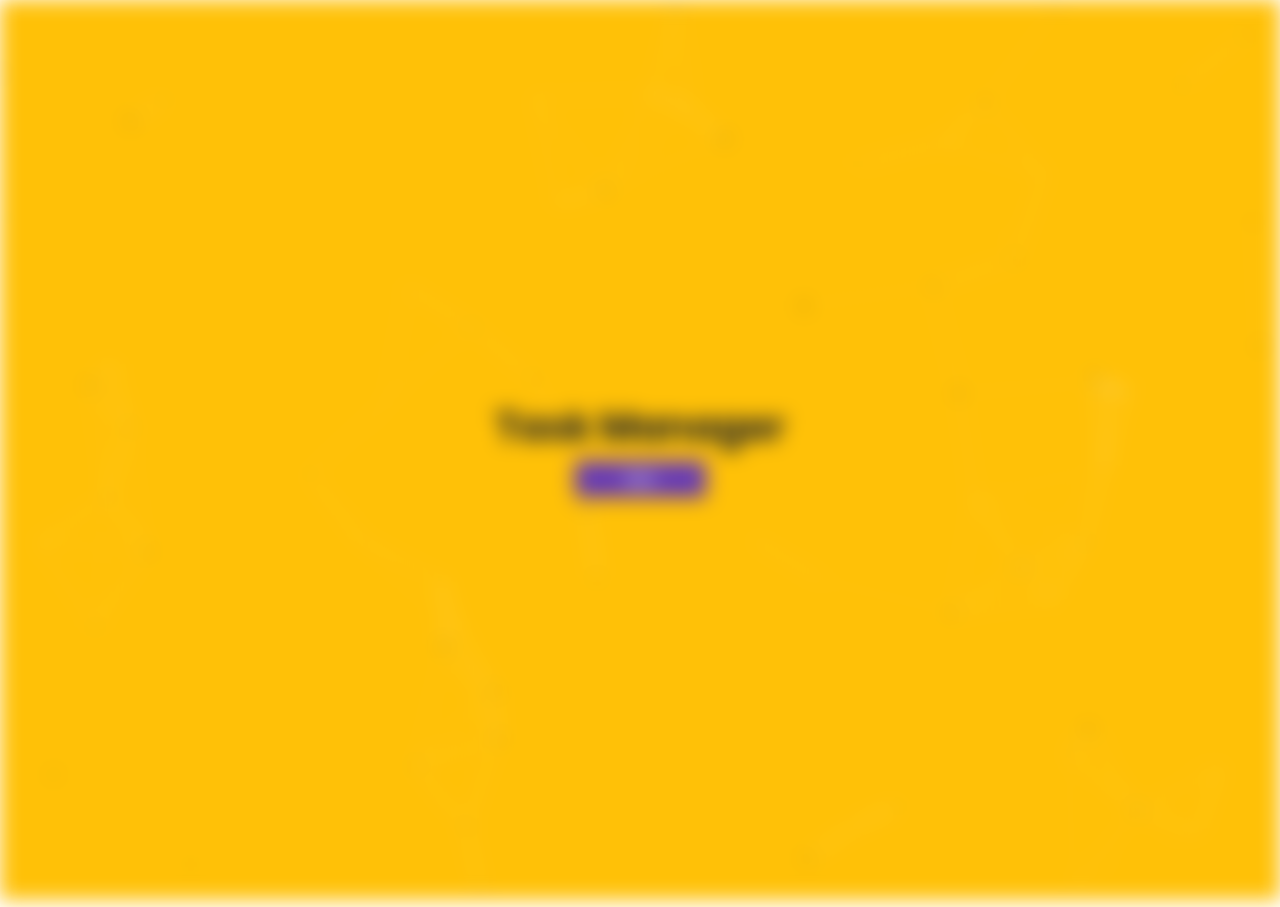
==== commit f626c6d1: "Merge branch 'master' of https://github.com/yurakohut/yurakohut.github.io" ====
--- a/taskManager/index.html
+++ b/taskManager/index.html
@@ -11,5 +11,5 @@
 <link rel="stylesheet" href="styles.9a2a6509c7a571fc7eb4.css"></head>
 <body>
   <app-root></app-root>
-<script src="runtime-es2015.c5fa8325f89fc516600b.js" type="module"></script><script src="runtime-es5.c5fa8325f89fc516600b.js" nomodule defer></script><script src="polyfills-es5.8e50a9832860f7cf804a.js" nomodule defer></script><script src="polyfills-es2015.5b10b8fd823b6392f1fd.js" type="module"></script><script src="main-es2015.5dcac651eaebe1dbc53c.js" type="module"></script><script src="main-es5.5dcac651eaebe1dbc53c.js" nomodule defer></script></body>
+<script src="runtime-es2015.7bce183f1ed5ae5f2249.js" type="module"></script><script src="runtime-es5.7bce183f1ed5ae5f2249.js" nomodule defer></script><script src="polyfills-es5.476f1513e5a6c142d611.js" nomodule defer></script><script src="polyfills-es2015.c1b8d6bcc961c8690424.js" type="module"></script><script src="main-es2015.f1fea33c0f3f72c7442c.js" type="module"></script><script src="main-es5.f1fea33c0f3f72c7442c.js" nomodule defer></script></body>
 </html>
